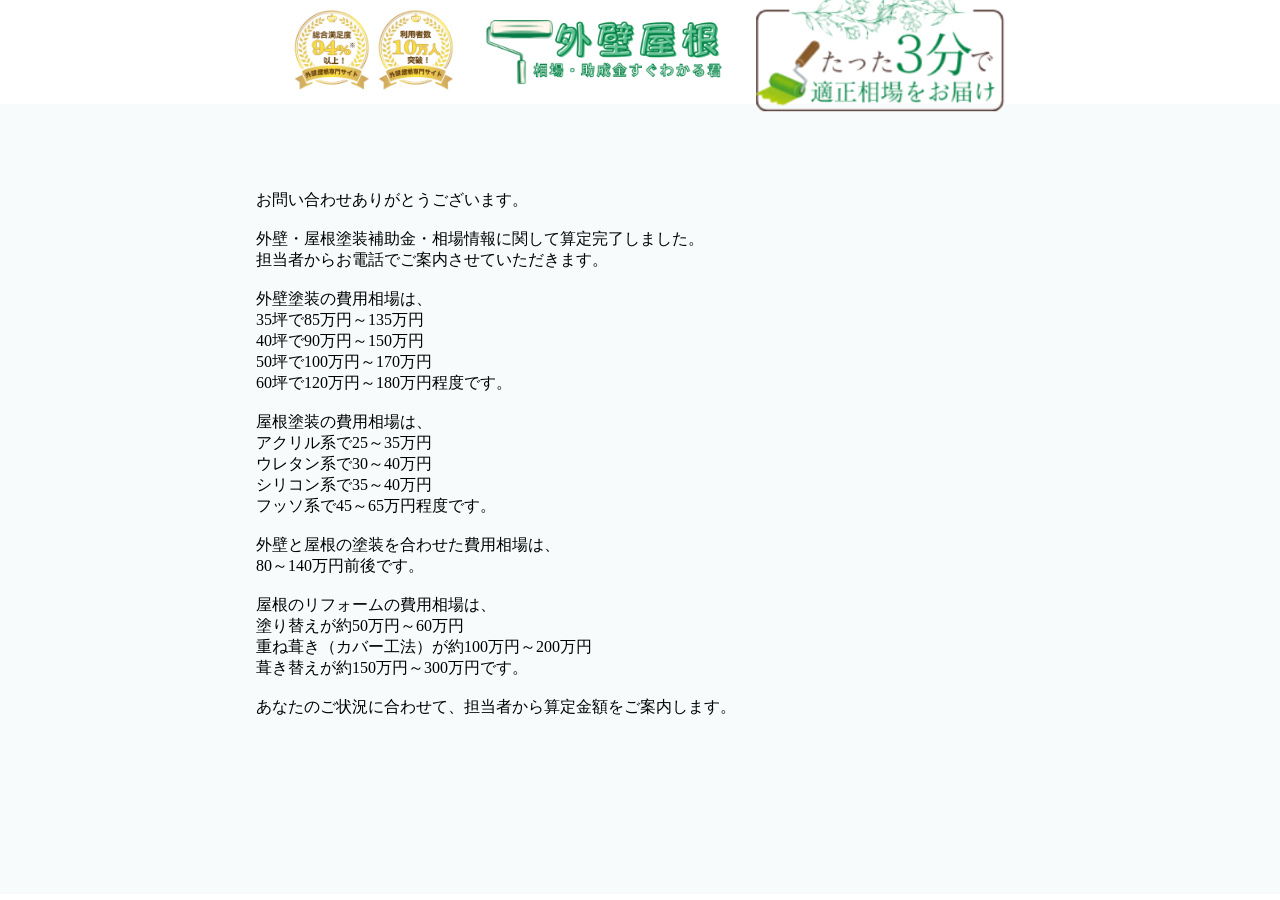
==== thanks.htm @ 553f8301 "chatbotlp site one" ====
﻿<!DOCTYPE html>
<html lang="ja">

<head>

	<!-- Google Tag Manager -->
	<script>(function (w, d, s, l, i) {
			w[l] = w[l] || []; w[l].push({
				'gtm.start':
					new Date().getTime(), event: 'gtm.js'
			}); var f = d.getElementsByTagName(s)[0],
				j = d.createElement(s), dl = l != 'dataLayer' ? '&l=' + l : ''; j.async = true; j.src =
					'https://www.googletagmanager.com/gtm.js?id=' + i + dl; f.parentNode.insertBefore(j, f);
		})(window, document, 'script', 'dataLayer', 'GTM-P82L4L2X');</script>
	<!-- End Google Tag Manager -->

	<meta http-equiv="Content-Type" content="text/html; charset=UTF-8">
	<meta http-equiv="X-UA-Compatible" content="IE=edge">
	<meta name="viewport" content="width=device-width, initial-scale=1">
	<meta name="theme-color" content="#109932">
	<title>外壁・屋根塗装:補助金・相場診断サイト</title>
	<link rel="icon" href="assets/favicon.png" type="image/jpg" sizes="16x16">
	<link href="assets/css/responsive.css?1642040293" rel="stylesheet">
	<link href="assets/css/step.css?" rel="stylesheet">
	<link href="assets/css/remodal.css?" rel="stylesheet">
	<link href="assets/css/remodal-default-theme.css?" rel="stylesheet">
	<link href="assets/css/chat.css?" rel="stylesheet">
	<link href="assets/css/style.css" rel="stylesheet">
	<link href="assets/css/toastr.min.css" rel="stylesheet" media="screen and (min-width: 768px)">

	<link rel='dns-prefetch' href='//s.w.org'>
	<link rel="canonical" href="index.htm">
	<meta name="robots" content="noindex">
</head>

<body class="index02">
	<!-- Google Tag Manager (noscript) -->
	<noscript><iframe src="https://www.googletagmanager.com/ns.html?id=GTM-P82L4L2X" height="0" width="0"
			style="display:none;visibility:hidden"></iframe></noscript>
	<!-- End Google Tag Manager (noscript) -->

	<div id="chat">
		<header>
			<div class="medal">
				<img src="assets/images/tosho-medal-img.png" alt="" class="img-responsive">
				<img src="assets/images/estimate-medal-img.png" alt="" class="img-responsive">
			</div>
			<div class="img-home">
				<a target="_top"> <img src="assets/images/header_logo_pc.jpg" alt="外壁塗装コンシェルジュ" class="img-responsive">
				</a>
			</div>
			<div class="img-info">
				<a target="_top"> <img src="assets/images/info.png" alt="外壁塗装コンシェルジュ" class="img-responsive">
				</a>
			</div>
		</header>

		<article>
			<div class="container">
				<p>お問い合わせありがとうございます。<br>
					<br>
					外壁・屋根塗装補助金・相場情報に関して算定完了しました。<br>
					担当者からお電話でご案内させていただきます。<br>
					<br>
					外壁塗装の費用相場は、<br>
					35坪で85万円～135万円<br>
					40坪で90万円～150万円<br>
					50坪で100万円～170万円<br>
					60坪で120万円～180万円程度です。<br>
					<br>
					屋根塗装の費用相場は、<br>
					アクリル系で25～35万円<br>
					ウレタン系で30～40万円<br>
					シリコン系で35～40万円<br>
					フッソ系で45～65万円程度です。<br>
					<br>
					外壁と屋根の塗装を合わせた費用相場は、<br>
					80～140万円前後です。<br>
					<br>
					屋根のリフォームの費用相場は、<br>
					塗り替えが約50万円～60万円<br>
					重ね葺き（カバー工法）が約100万円～200万円<br>
					葺き替えが約150万円～300万円です。<br>
					<br>
					あなたのご状況に合わせて、担当者から算定金額をご案内します。
				</p>
			</div>
		</article>


	</div>

	<script type='text/javascript' src='assets/js/jquery-3.3.1.min.js'></script>
	<script type='text/javascript' src='assets/js/global-script.js?ver=5.3.18'></script>

	<!-- Event click to scroll to form -->
	<script>
		jQuery(function () {
			$(function () {
				$(window).scroll(function () {
					if ($(this).scrollTop() > 100) {
						$('.scroll_nav_home').fadeIn();
					} else {
						$('.scroll_nav_home').fadeOut();
					}
				});
			});
		})
		const ajaxUrl = "https://gaiheki-concierge.com/wp-admin/admin-ajax.php";
	</script>
	<script type='text/javascript' src="/assets/js/jquery-3.3.1.min.js"></script>
	<script type='text/javascript' src='/assets/js/chat.js'></script>
	<script type='text/javascript' src='/assets/js/click.js'></script>
	<script type='text/javascript' src='/assets/js/arrow.js'></script>
	<script type='text/javascript' src='/assets/js/modal.js'></script>
	<script type='text/javascript' src='/assets/js/remodal.min.js'></script>
	<script type='text/javascript' src='/assets/js/form_check_function.js'></script>
	<script type="text/javascript" src="/assets/js/ls.unveilhooks.min.js"></script>
</body>

</html>
---- assets/css/responsive.css ----
@charset "utf-8";
/* CSS Document */
.visible-sp{display:none}
@media screen and (max-width:640px){dd,dt,li,p,td{font-size:17px}p{line-height:1.7}table .f_cell span{display:inline-block}.responsive_table{margin-bottom:30px;width:90%;overflow-x:auto;padding:5%;border:dashed 1px #b3afac}.responsive_table table{width:500px;margin-bottom:0}.responsive_table td,.responsive_table th{display:table-cell;padding:1.5%}.responsive_related{margin-bottom:5px;width:90%;overflow-x:auto;overflow-y:hidden;padding:5%}.responsive_related ul{width:825pt}.responsive_related li{display:inline-block;width:12%;line-height:1}.responsive_related li a{color:#3e3e3e;font-size:14px;text-decoration:none}.top_content_h{color:#fff;padding:3% 3% 2%;line-height:1.3;background:#55ad31;margin:0 0 5%}.breadcrumb{padding-bottom:10px;line-height:2em}.text_block{margin-bottom:1em;padding:0}.area .top02 .text_block .red{font-size:100%}.area .top02 .inner p{text-align:left}.anchor_send_box{padding:1.5em}}
@media screen and (max-width:480px){body,html{min-width:100%}.visible-sp{display:inherit}.hide-sp,.show-pc_sp img:first-child{display:none!important}.mh_3p-sp{margin-left:-3%;margin-right:-3%}#wrapper{min-width:auto}#main{width:100%;padding-top:0}#main.entry{display:block;width:90%;padding:0 5%;margin:0 auto}#content{float:none;padding:10px 3% 0;box-sizing:border-box;-ms-box-sizing:border-box;-moz-box-sizing:border-box;-webkit-box-sizing:border-box}.item_reccomend{width:94%;padding:10px 3% 0}#content,.item_recommend .news_list li{width:100%}.item_recommend .news_list li:nth-child(2){margin:0}.con{padding:0 10px}#content .image_l,#content .image_r,.expert_box .image_l{width:20%}#content.cases .articleBox .image_l{width:100%;padding:0 0 1em 0;}#content .image_l_small,#content .image_r_small{float:none;display:block;padding:0 0 1em;margin:0 auto}#content .image_l img,#content .image_r img{clear:both;display:block;height:auto;padding:0 10% 5%;margin:0 auto}#content .image_c{padding-bottom:0}#content .image_c img{clear:both;display:block;height:auto;padding:0 10% 5%;max-width:80%;width:auto;margin:0 auto}.pc_mb10{margin-bottom:0}.section{padding:0 0 10px}.img-responsive{margin:0 auto;width:auto;height:auto;max-width:100%}.img-responsive.w50{display:block;margin:0 auto;width:50%}.img_center{display:block!important;margin:0 auto!important;text-align:center!important}#content .archive-contractor-top img{margin:0 auto;display:block}img.imgFull{width:100%;height:auto}.boxImg{padding-bottom:20px}.title01{text-align:center;border-bottom:4px solid #63b94a}.title02{width:100%;border:0;text-align:center;padding:0 0 .3em;display:block;margin-bottom:0;line-height:1.7em}.column .title02,.voice .title02{width:100%}.top01 .inner .box_title,.top02 .inner .box_title,.top03 .inner .box_title,.top04 .inner .box_title{text-align:center;font-size:30px}.painter_list{padding:5% 2%}.painter_title{line-height:1.2}.area .box01{width:86%;display:block}.btnDetail1{max-width:99.9%}.btnDetail1 a{border:1px solid #016201}.btnDetail1 a,.btnDetail2 a{display:block;text-align:center;padding:15px;text-decoration:none}.box01 .btnDetail1 a,.box01 .btnDetail2 a{padding:13px}.box01 .ttlClick{background:url(../images/icon_click_01.png)no-repeat 100% 45%;background-size:42px;letter-spacing:-.5em;cursor:pointer}.box01 .ttlClick.spClicked{background:url(../images/icon_click_02.png)no-repeat 100% 45%;background-size:42px}#content .box01 .image_l img,#content .box01 .image_r img{max-width:100%;padding-left:0;padding-right:0}#content.cases.post_content{width:100%}.box01 .inner{display:none;padding-top:10px}.box01 .ttl{font-size:250%;max-width:50%}.box01 .imgL{padding-right:10px;width:29%}.box01 .imgL img{width:100%;height:auto}.box01 .ttlClick p{float:none;letter-spacing:normal;display:inline-block;vertical-align:middle}.cases .box01,.cases .cases_list .box01{width:89%}.cases .box01,.cases .box01:nth-child(4n){margin-right:0}.box05 .inner .con{width:92%;padding:0 4%}.main_center{float:none;width:96%;padding:0 2%}.calc .box05{padding:1.5em}.calc .box05 .inner{display:block}.calc table.calc_table{width:100%;display:block}.calc table.calc_table td{display:block;padding:0;width:100%!important}.calc .box05 .inner .con p.title02:first-child{font-size:300%;line-height:1.2em}.calc .box05 .inner .con .css3-btnO,.calc .box05 .inner .con .title02 span.line{width:100%}.calc .box05 .inner .con .css3-btnR{line-height:1.2em;padding:.1em .5em .1em 1.5em;width:80%;height:110px}.calc .header01 .inner,.mitumori .header01 .inner{width:100%}.calc .list_btn01{padding-bottom:25px}.calc .list_btn li.calc_footer_btn,.calc .list_btn li.calc_footer_btn a{width:100%}.calc .box05 .inner .con .list_btn li a.css3-btnR{padding:.5em}.calc .box05 .inner .con .list_btn li span{width:100%;font-size:100%}.calc .box05 .inner .con .list_btn li span.must{width:17%;font-size:60%}.calc .box05 .inner .con .list_btn li a.css3-btnO span{font-size:160%}.calc .formContent label{width:40%;font-size:60%}.calc #form{width:90%}.calc .box05 .inner .title{padding:5%;font-size:190%;width:90%}.calc .list_btn_calc li:nth-child(1){display:block;float:inherit;padding:2%;width:100%;margin:0 auto}.calc .list_btn_calc li:nth-child(2){float:none;width:100%;display:block;margin:0 auto}.list_btn.index_btn li span.price_icon,.price_icon{width:100%;padding:.3em .1em .1em;margin-bottom:15px;text-align:center!important;background:#fff;color:#d00f00;border-radius:5px}.list_btn.index_btn li span.price_icon:after,.price_icon:after{position:absolute;content:"";width:0;height:0;border-style:solid;border-width:9pt 10px 0;border-color:#fff transparent transparent;top:36%;left:47.5%}#index .list_btn.index_btn li span.price_icon:after{top:35%}.list_btn.index_btn li span.price_icon i{display:inline-block}.mitumori #main{padding:20px 0 0;width:98%;margin:0 auto}.mitumori #main .stepList{padding-bottom:10px}.box01 .inner{clear:both}.box01 .btn01{width:100%}.btnDetail1 a:hover{text-decoration:none}.formContent{padding-top:10px}.formContent label{width:40%}.formContent .td{width:60%}.formContent .btn a{padding:5%;line-height:1.8em}.formContent .btn span{font-size:140%}.formContent .btn .iconMoveR{right:20%}.formContent .title{background:#0b3801;padding:25px .5em 15px}.formContent .title .icon{display:block}.formInner p{border:3px solid #006837;background:#006837;border-radius:3px 3px 3px 3px;-moz-border-radius:3px 3px 3px 3px;-webkit-border-radius:3px 3px 3px 3px;-ms-border-radius:3px 3px 3px 3px;-o-border-radius:3px 3px 3px 3px}.formContent p.btn{border:0;border-radius:0;-moz-border-radius:0;-webkit-border-radius:0;-ms-border-radius:0;-o-border-radius:0;background:0}.formContent .td input{width:100%;background:#fff url(../images/icon_03.png)no-repeat 95% 50%;border:0;padding:11px 20px;box-sizing:border-box;-ms-box-sizing:border-box;-moz-box-sizing:border-box;-webkit-box-sizing:border-box;border-radius:0 3px 3px 0;-moz-border-radius:0 3px 3px 0;-webkit-border-radius:0 3px 3px 0;-ms-border-radius:0 3px 3px 0;-o-border-radius:0 3px 3px 0;position:absolute;left:0;right:0;top:0;bottom:0;height:100%}.index_head_flow{margin-bottom:10px}.any_field,.required_field{float:left;padding:3px 5px 2px;margin:0 5px 5px 0;}.hform_hed{padding:1em 1em .5em;line-height:1.5}#index .hform_hed,.area .hform_hed{font-size:18px}.hForm,.hForm_tel,.hform_hed{border-radius:0}.hform_hed img{max-width:10%;top:-9pt;left:48%}#content .hform_hed img{max-width:15%;top:-20px;left:44%}#form02 input[type=email],#form02 input[type=tel],#form02 input[type=text],#form input[type=email],#form input[type=tel],#form input[type=text]{width:85%;height:30px;padding:2.5%}#form02 table{width:100%;display:block;margin:0 auto}#form02 select,#form select{height:50px}#top #form select.select01{width:300px}.area #form td{padding:0 0 5px}#main-img,#main-img2{display:none}#logo h1{padding:10px 0 0;text-align:left}#logo p{width:100%;font-size:10px;padding:5px 0 0;text-align:left}#index #logo{width:100%;padding:10px 0 10px 7%}#index #logo.in-badge{width: 60%;}#index .ad #logo,#index.soudan #logo{width:50%}#index .area #logo{padding:0 0 0 5px}#logo a{display:initial}.single_logo{width:70%}#logo.in-badge .single_logo{width:100%}.area .single_logo{width:100%}.area .single_logo img{max-width:100%;height:auto}.area_pref{display:table-cell;padding:1.5% 0 0;width:27%;vertical-align:middle}.area_pref span{padding:3% 4%;color:#fff;float:right;border-radius:5px;font-size:14px;background:#e10f00;font-weight:700}.area .header01,.h_fix .header01{position:fixed;z-index:4}.h_fix .header02{padding-top:5pc}.fixed .btn_menu_res img,.fixed .btn_menu_res_tel img{max-width:50%}.fixed #logo h1{padding-top:8px}#index .fixed #logo{padding-top:0;padding-bottom:0}#index .header01 .inner,.header01 .inner{height:auto;width:100%}.header01 .inner{margin:0 auto;text-align:center;display:table;table-layout:fixed;border-bottom:solid 1px #c8e8bd;border-top: solid 3px #62ba49;}.area .header01 .inner,.mitumori .header01 .inner,.souba .header01 .inner{background:#fff}.btn_menu_res{display:table-cell;width:15%;vertical-align:middle;padding:0 5px 0 0}.btn_menu_res_mitsumori,.btn_menu_res_tel{display:table-cell;width:20%;vertical-align:middle}.btn_menu_res img,.btn_menu_res_mitsumori img,.btn_menu_res_tel img{height:auto;cursor:pointer;min-width:40px;max-width:95%}#gNav{display:none}#gNav,#index #hNav{padding-top:0!important}#index #main{padding:0}.index02 .header02{margin-bottom:2em}.index02 .header02.sp{margin-bottom:0}.index_h{padding:15px 0 90pt}.area_btn{width:90%!important;padding:5%;font-size:100%!important}.souba .hform_hed{font-size:17px}.souba .hForm .btn span{font-size:20px}#hNav,#index #hNav{padding-top:0}.stepA{border:1px solid #e2d2c0;padding:15px}#hNav .hNav_action{margin-bottom:10px}#hNav .hNavInner{width:94%;padding:3%;background:#FAFBFD;display:none;border-bottom: solid 1px #C8E8BC;}#hNav ul li a{text-decoration:none;}#hNav .sub_hNav li a{display:block;padding:1% 10%;text-align:center;color:#ffffff;font-size:10px;background:#399c19;border-radius:10px;width:100%;}
#hNav li a:hover{background:#f4fbf3;color:#45a02b}#hNav .btn{text-align:center;padding-top:10px}#hNav .btn a{color:#412009;text-decoration:none;display:block;border:1px solid #2da52b;padding:5px 10px;margin:0 auto;width:80%}#hNav .btn a:hover{background:#006100;color:#fff}input.place{font-size:small}#logo{float:none;display:table-cell;padding:.5em;max-width:90%;}.hInfo h1{position:initial}.souba .hInfo h1{padding-top:0}.hInfo .main_head{width:100%;top:10px;height:45px;padding:15px 0 0;font-size:14px;background-size:180%;background:url(../images/main_head_sp.png)no-repeat center top}.hInfo{width:100%;background:url(../images/index_img_07_sp.png)no-repeat 0 0;-webkit-background-size:100% auto;-moz-background-size:100% auto;-o-background-size:100% auto;background-size:100% 100%;height:100%;position:initial;padding-bottom:0;padding:5px 0 22px}.souba .hInfo{padding-bottom:0;height:auto;background:0}.mapIcon{display:inline-block;width:20%;padding-right:3%;vertical-align:middle}.mapIcon img{padding:40% 0 30%}.hInfo .txt{float:none;width:85%;margin:0 auto 10px;padding:5%;height:50px;overflow:scroll}.hInfo .txt p{line-height:1.7em}.hInfo p.txt2{text-align:center}.hInfo p.img{max-width:75%;padding:9% 0 8%;width:auto;vertical-align:middle;display:inline-block}.index02 .hInfo p.img{max-width:90%;width:auto;vertical-align:middle;display:block;text-align:center;margin:0 auto}.index02 .hInfo p.img:nth-child(3){margin-bottom:0}.hInfo p.txt1{font-weight:700;margin-bottom:.8em}.index02 .hInfo .index_h2{padding:1em 0;font-size:180%}.index02 .hInfo .index_h2 span b{font-size:150%}#index .area h2,#index.index02 h2{padding:.5em 0}.hArr{text-align:center;margin-top:-5%;position:relative;z-index:2;width:95%}.hArr img{width:auto;max-width:20%;margin:0 auto;height:auto}.hForm{max-width:100%;border:0;border-bottom:solid 2px #006200}.hForm p.btn{width:100%}.hFormInner{padding:2em 1.8em 2.8em}.hForm label{width:40%;padding-right:25px}.hForm .btn span{font-size:24px;width:100%}.hForm{position:initial;margin:0}#index .area .hForm,#index.area .hForm,#index.index02 .hForm,#index.index02 .hForm.long,.souba .hForm{width:100%;border:0}.souba .hForm{border-top:0}span.must{font-size:10px}.hForm .btn a{line-height:1.8em}.hForm #form{border-radius:0;text-align:center;}.action_bottom_navi img{display:block;margin:0 auto 2em}#content .hForm p.hform_hed{padding:1.5em 1.5em .5em}.area .area_img{padding:0 10px}.area .human{max-width:20%}.area .graph{max-width:75%}#index #wrapper.area{background:#fff url(../images/index_bg_01_sp.jpg)no-repeat center bottom}.area .hInfo{height:auto;background:0;padding:0}.area .area_img img:nth-child(1){display:inline-block;padding:0;margin:0 auto;width:18%}.area .area_img img:nth-child(2){max-width:84%}.area_main_mitumori_btn{padding:30px 0 0}.area .item03,.area .top04 .inner{width:100%}.area .top01 .title1 span{font-size:200%}.area .top01 .title1{line-height:2.5em}.area .top02 .list_inline .list_inline_box{width:88%}.area .top02 .list_inline{margin:0 0 15px;width:100%}.area .top02 .list_inline .list_inline_h{padding-top:45px;min-width:100%;background-size:100%}.area .top02 .list_inline.top02_list01 .list_inline_box,.area .top02 .list_inline.top02_list02 .list_inline_box{border:solid 1px #387f22}.area .top02 .list_inline .list_inline_box{padding:10% 5% 5%}.area .top03 .inner{width:94%;padding:5em 3%}.area .top03 .list_inline{width:88%;margin:0 0 15px}.area .top03 .list_inline li:nth-child(1),.area .top03 .list_inline li:nth-child(2){width:100%}.area .top03 .list_inline li img{display:block;padding:0 0 15px}.area .item03 .inner{width:94%;padding:5em 2%}.area .item03 .list_inline{width:86%}.area .item03 .list_inline li span.label_item_content{width:66%}.area .item03 .list_inline li:nth-child(1),.area .item03 .list_inline li:nth-child(2){display:block;padding:0 0 20px;width:100%}.area .item03 .list_inline li img{display:block}.area .top02 .list_inline .list_inline_box div{margin:0}.area .top02 .list_inline li:nth-child(1){padding:0}.area .item04 .inner{width:90%;padding:10% 5%}.area .top02 .list_inline .list_inline_h{height:50px}.top02_list01 span,.top02_list02 span{font-size:180%}#index .area #logo a{display:initial}.area .hInfo h2 span{background:#fff;border:solid 1px #e10f00;padding:20px 5px 15px;border-radius:30px;color:#e10f00;font-size:20px}.risk .hInfo{height:auto;background:0}.risk .header02{padding:0;background:#c6eafa url(../images/contents_bg_sp02.jpg)no-repeat center bottom;background-size:110% auto;height:155px;margin-bottom:1.5em}.risk .header02 div p{font-size:13px;color:#fff;text-align:center;padding-bottom:0;height:3em;padding-left:12%;padding-right:12%}.risk .hInfo .txt{width:100%;padding-right:0;text-align:center;padding:15px 5% 5px 0;font-size:110%;color:#fff;border:0}.risk .top01{margin:6% 5% 4%;width:90%}.risk .top01 .css3-btnO{line-height:1.2em}.risk_list td label,.risk_list th.f_cell{display:block;width:96%;padding:3% 0;text-align:center}.risk_list p{text-align:left}.risk_list th{padding:10% 0}.risk_list th span{margin:0 auto 2%}.risk_list table.th_left th{text-align:center}.risk_list label:nth-child(1n){font-weight:700;font-size:120%}.risk_list img.center{width:60%}.risk .list_btn.index_btn li{width:343px}.risk .bgcolor_br .list_btn.index_btn li,.risk .list_btn.index_btn .risk_other{width:100%}.risk .top01 .title1{padding-top:0}.box_list_three li{display:block;padding:5% 2%;margin:0 0 10px;width:97%}.btnL03{width:100%;font-size:210%}.btnL04{font-size:140%}.box .inner{width:94%;padding:3em 3%}#footerInner{background-color:#fbfbfb !important;background-image:none !important;padding-top:0 !important;}#index .bg-green #footerInner {background-color: #53ad34!important; padding-bottom: 48px; margin-top: -20px;}#index #footerInner,.area #footerInner{padding-bottom:9em}.footer_soudan .flex-item{display: block;}.footer_soudan #footerInner{background:#53ac34 !important;margin-bottom:-6px;padding-top:16px!important;}#footerInner ul li a{font-size: 3.6vw;}footer .hTel,footer .hTel p:first-child,footer p{width:90%;text-align:center;display:block;margin:0 auto}.hTel p:last-child{text-align:center}footer .hTel p:last-child span{font-size:23px}footer .hTel{float:none;display:inline-block;width:100%;padding:0;padding-right:0;text-align:left;vertical-align:middle}footer .hTel p:nth-child(2) span{font-size:28px}footer .hTel p:first-child{padding:0 0 10px 2px}footer .btnMail{display:inline-block;vertical-align:middle}footer .btnMail a{float:none;display:block}footer .fRight{float:right;width:100%;padding:0}.fLink{padding:3%;background-color:#545454;margin:0;width:94%;}.hNavInner .menu_box{margin:0;border-top:0}.hNavInner .menu li{width:100%;border-bottom:1px solid #9dde87;padding:2px 0}.hNavInner .menu li+li:before{content:none;float:none;padding:0}.hNavInner .menu li a{float:none;padding:.5em 0 .5em 1em;text-align:left}.hNavInner .menu li a:hover{text-decoration:none}.hNavInner .toggle_pc{display:none}.hNavInner .toggle_sp{display:block;position:relative;width:100%;background:#fff;border-bottom:solid 2px #4da331}.hNavInner .menu_box:nth-child(2) .toggle_sp{border-radius:5px 5px 0 0}.hNavInner .menu_box:nth-child(5) .toggle_sp{border-radius:0 0 5px 5px}.hNavInner .toggle_sp a{display:block;position:relative;padding:.7em 0 .7em 1em;color:#000;text-align:left;text-decoration:none;font-size:small}.hNavInner .toggle_sp a:hover{color:#000}.hNavInner .toggle_sp a:after,.hNavInner .toggle_sp a:before,.hNavInner .toggle_sp:before{display:none}.hNavInner .toggle_sp a:before{margin-top:-6px}.hNavInner .toggle_sp a:after{margin-top:2px}.toggle_sp_icon1{border-left:solid 3px #1bb1a8;padding-right:5px}.toggle_sp_icon2{border-left:solid 3px #3abb17;padding-right:5px}.toggle_sp_icon3{border-left:solid 3px #d2af13;padding-right:5px}.toggle_sp_icon4{border-left:solid 3px #d21717;padding-right:5px}.hNavInner #searchform input[type=text]{height:40px}#hNav .sub_hNav{white-space:nowrap;overflow:auto;background:#62B946;}#hNav .sub_hNav li{display:inline-block;padding:2% 1%;margin-right:3.5%;}.sub_hNav_label{font-size:12px;font-weight: 700;color: #000;}#hNav .sub_hNav li:last-child{border-right:0}#hNav .sub_hNav li a img{margin-right:5px}#searchform input[type=submit]{height:30px;font-size:small}.search #searchform{padding:1em}.menu_box{margin:0;border-top:solid 5px #42a71f}.service_map .menu_box{border-top:0}.fLink .menu_box{float:none;width:100%;margin:0}.menu li{width: 48%;padding: 1%;margin: 0;display: inline-block;}.menu li+li:before{content:none;float:none;padding:0}.menu li a{float:none;color: #f5f5f5;text-decoration: none;padding: 0 0 .2em;text-align: left;font-size: small;}.menu li a:hover{text-decoration:none}.toggle_pc{display:none}.toggle_sp{width:100%;background:#6bc74b}.toggle_sp,.toggle_sp a{display:block;position:relative}.toggle_sp a{padding:.6em 0 .6em 3em;color:#fff;text-align:left;text-decoration:none;font-size:160%}.toggle_sp a:hover{color:#fff}.toggle_sp:before{height:20px;margin-top:-10px;background:#fff}.toggle_sp a:after,.toggle_sp a:before,.toggle_sp:before{display:block;content:"";position:absolute;top:50%;left:10px;width:20px}.toggle_sp a:after,.toggle_sp a:before{height:4px;background:#7bac3f}.toggle_sp a:before{margin-top:-6px}.toggle_sp a:after{margin-top:2px}.fContact{padding:4%;width:92%;background:#fff;}footer address{font-size:10px;padding:2em 0;height:60px}footer.footer_soudan address{height: auto;}#index footer address{padding: 8% 0 0 0;}#index footer.bg-green address.white{color:#fff!important;}#index footer address.white{color:#000 !important;}aside{display:none}
.h1Block,.h1Block.plan_h{background:0;background-size:110% auto;height:auto;border-bottom:0}.h1Block .inner{width:100%;background:none #F1FAFF;}.h1Block h1{font-size:25px;padding:6% 3% 5%;height:auto;vertical-align:middle}.h1Block div{display:table-row}.h1Block div p{font-size:13px;color:#fff;text-align:center;display:table-cell;padding-bottom:0;height:3em;padding:0 12%}.h1Block span{font-size:15px;font-weight:700}.h1Block span.span03{display:block;font-size:14px}h2{padding: 4% 5%;margin: 2.5em 0 1.5em -11px;line-height: 2pc;background: #f6f6f6;width: 96%;border: none;}h2,h3{font-size:20px}h3{line-height:1.5em;margin-bottom:.8em}h3.beginner,h3.dendou,h4{background:0;padding-left:0}h4{font-size:18px;line-height:1.2em}h5{font-size:1pc;padding:.6em .5em .5em}.box01{margin-bottom:20px}.list_box li{float:none;width:100%}.list_box li.r{float:none}.list_box li img{max-width:100%;width:auto;height:auto}a.hover:hover img,ul.list_img_res li a:hover img{-ms-filter:"alpha(opacity=80)";filter:alpha(opacity=80);-moz-opacity:.8;-khtml-opacity:.8;opacity:.8}table{margin-bottom:20px;empty-cells:show}table p{font-size:14px;padding:0}table td,table th{padding:3% 3% 2%;display:table-cell;width:auto;padding:1.5% 1.5% 1%;font-size:140%}.table-responsive{overflow:auto;width:100%;margin-bottom:20px}.table-responsive table{width:670px;margin-bottom:0}.td_imgFull img,table img{width:100%;height:auto}table img{padding:1% 0}.table01{border-top:1px solid #e1dcd9}.table01 td,.table01 th{display:block;width:100%;border-top:0;border-left:0;border-right:0;box-sizing:border-box;-ms-box-sizing:border-box;-moz-box-sizing:border-box;-webkit-box-sizing:border-box}.table01 td{text-align:center}#tab01 li,#tab02 li,#tab03 li,#tab04 li{float:none;width:100%}.tab_btn01.list_4column li{margin-right:0;width:49%}#index #main .inner.green_border{width:98%;padding:5% 1%;border:0;border-top:solid 1px #69c549;border-bottom:solid 1px #69c549;background:#fff;border-radius:0}#main .artecle_head li{font-size:10px;padding:0 0 0 18px}.column .title02{width:100%}.top03 .inner,.top04 .inner{padding:15px 0}#index #main{background:#fff}#index #main .inner,.color #main .inner,.souba #main .inner{width:95%;padding:1%}#index #main .header02 .inner {width: 98%;}.color #main{padding:0}.top01{padding-top:15px;background:0}.top01 .inner{width:100%;margin:0 auto;min-height:348px;position:relative;padding-bottom:0}.top01 .inner p,.top02 .inner p,.top04 .inner p{text-align:left;letter-spacing:0}.top02 .inner p.center_img{text-align:center;display:block;margin:0 auto}.top01 .pos_res{position:relative;text-align:center}.top01 .pos_res p.img{padding-bottom:0}.top01 .title{padding:2em 0 3em}.top01 .title1{margin-bottom:2%;width:100%;text-align:center;padding-bottom:0;line-height:2.5em}.top01 .title1,.top02 .title1,.top03 .title1,.top05 .title1{width:100%}.top01 .title1 span.txt,.top02 .title1 span.txt,.top03 .title1 span.txt,.top05 .title1 span.txt{font-size:200%}.top01 .title1 p{width:100%;font-size:110%;text-align:center;display:inline-block;width:auto}.top01 .center{font-size:180%;text-align:center;width:100%;margin:0 auto}.top01 .title1 span.txt{font-size:200%}.top01 .title1 span.line{display:block;width:100%;height:15px;background:#fedfa6;margin-top:-2px}.top01 .pos_res p.pos,.top01 .pos_res p.posp{position:absolute;width:25%}.top01 .pos_res p.posp{left:0;top:5;color:#fff;font-weight:700}.top01 .pos_res p.pos1{left:5%;top:35%}.top01 .pos_res p.pos2{left:37%;top:25%}.top01 .pos_res p.pos3{left:auto;right:5%;top:35%}.top01 .pos_res span{font-size:130%;display:inline-block;margin:0 auto;padding-bottom:4px;margin-bottom:.2em}.top01 .pos_res span.letterN{letter-spacing:-.6em;padding-right:7px;margin-left:-6px}.top02 .inner{width:94%;padding:0}.list_3column li,.list_3column li:nth-child(2){display:block;margin:0 auto}.list_3column.sub_menu li{display:inline-block;margin:0 auto;width:30%;padding:1%}.list_3column.case_list li,.list_3column.case_list li:nth-child(2){display:block;width:90%;margin:0 auto 10px;height:auto}.promise_list li{width:86%;margin:0 auto 5%!important}.top03 .center{text-align:left}.top03 .list_3column.case_list li{padding:20px 0;width:100%;height:auto}#index #main .inner.green_box{width:100%;padding:0}#index #main .mind_bg{width:90%;padding:5%}.mind_text{width:100%}.souba .mind_inner{width:98%;border:0;padding:10px 1% 5px;border-radius:5px}.list_3column.case_list{margin-bottom:0}.list_2column li:nth-child(odd){margin:0}.list_2column .top01_list_contents li{width:90%}.list_2column.top01_list{margin-bottom:0}.area .list_2column li{width:96%;height:auto;padding:2%;margin:0 0 10px}.area .list_2column li:nth-child(odd){margin:0 0 10px}.case_content p.price_title{font-size:40px}.case_content p.price_title span.price_small{font-size:25px}.case_content .image_r{float:initial;padding:0}.main_center .title+ul.list_2column.basic_btn li{display:inline-block;margin:0 auto 10px;padding:0;width:49%}.main_center article:nth-child(even){margin-right:18px}.check_list h3{padding-top:.5em}.check_list{border:solid 1px #d5e8ce}.top_form{padding:0 3%}.calc .top_form{padding:0}.calc .box05 .inner h1.title{width:100%}.calc .box05 .inner .con .title02,.mitumori .con .title02,.mitumori.thank .con .title02{line-height:1.2}.top05 p{padding:0 0 1.2em}.human_box{width:100%;background-size:85%;height:340px;margin-bottom:10px}.top05 p.human_txt{padding:10px 2% 0;width:96%;height:78px}.list_btn{width:100%;padding:0 0 3em}.list_btn.index_btn{padding:0}.list_btn li{float:none;width:100%;padding-bottom:2em}.list_btn li span{width:62%}.list_btn li:last-child{float:right}.list_btn li a{padding:.6em .6em .5em}#index .list_btn,#index .list_btn li,#index .list_btn li a{padding:0}#index .list_btn li{display:block;margin:0 auto;width:100%;margin:0 0 10px}.list_btn li a span{width:90%}.list_btn li .iconMove{position:absolute;left:75%;top:50%;margin-top:-10px}.list_btn.index_btn li,.list_btn.index_btn li span,.top03 .inner{width:100%}.top03 .list_3column li a span{margin:0 auto}.tab01{margin:0}.list_2column li,.tab01{width:100%}.list_2column li:nth-child(4){margin-bottom:20px}.list_2column li p{padding:15px 5px 5px}.foxBox{background:url(../images/index_bg_06.jpg)repeat 0 0;border-radius:0;-moz-border-radius:0;-webkit-border-radius:0;-ms-border-radius:0;-o-border-radius:0;padding-bottom:25px}.check_list{margin-bottom:20px;width:90%;padding:5%}.check_list_bottom{width:auto}.check_list .check_list_bottom li,.check_list .check_list_top li{width:46%;margint:0 2% 2% 0}.check_list .check_list_bottom li:nth-child(2n),.check_list .check_list_top li:nth-child(2n){margin-right:0}.painter_list li{width:11.6%}.top03 .painter_list li{width:18.7%}.inner .check_list_parts{padding:15px 10px 10px}.foxSp{background:#fff;width:100%;margin:0 auto 2em}.foxspBox{position:relative;z-index:1;padding:1.7em}.foxspBox .ttl p{color:#006837;font-size:160%;font-weight:700;text-align:center;padding-bottom:25px;display:inline-block}.foxspBox .ttl p span{font-size:130%;display:block}.foxspBox .ttl{margin:0 auto;text-align:center;line-height:0}.foxspBox .ttl p{padding-bottom:0}.foxspBox .ttl2{font-size:190%;letter-spacing:-1px}.foxspBox .ttl span.line{display:block;width:100%;height:5px;background:#fdee21;margin-top:-15px}.item03{width:94%;margin:0 auto}.header02 .hInfo .index_h1_inner{float:inherit;padding:0}.hInfo .hInfo_text,.header02 .hInfo h1{float:initial;line-height:1.5;text-align:center;font-size:17px}.header02 .hInfo h1.area_h1{margin-bottom:10px}#top .header02{background:url(../images/top_bg_sp.jpg)no-repeat center 89%;margin-bottom:20px}.header02{background:0;background-image:none;border-bottom:solid 1px #efefef}.header02.tosou-hazimete{background-image:none}.hInfo .hInfo_text{width:auto}.ad .hInfo .hInfo_text{position:static}.souba .header02 .hInfo h1{font-size:25px}.header02 .txt p{width:96%}.area .header02{padding-top:110px}.color .header02{background:#eaf7fd}.index02 .header02 .hInfo .txt{border:0}.index02 .ad .header02{background:0;background-color:#4da032}.index02 .hInfo .txt{width:100%;padding-right:0;padding:.3em 0 0}#index.index02 .hInfo{padding:10px 0 0;width:100%}.pageList{padding:10px 0 30px}.pageList li{padding-right:3%;width:9.8%}.pageList .last a,.pageList li a{padding:8px 0;width:100%}.case02 li{text-align:center}.case02 li,.tbl02 td{display:inline-block}.tbl02 .w52{width:92%;border-bottom:0}.box01 .ttlClick{zoom:1}.box01 .ttlClick:after{clear:both;content:".";display:block;height:0;line-height:0;visibility:hidden}#estimate_form02 .title span{display:block}.scroll_nav_inner{width:100%}.scroll_nav_inner li img.footer_estimate_btn{margin:0 auto}.scroll_nav_home{bottom:0}.scroll_nav_home img{max-width:95%}.anchor_list{width:96%;padding:2%}.anchor_list li{display:block;margin-bottom:5px;border-right:0;border-bottom:solid 1px #b9b9b9}.anchor_list li:last-child{border-bottom:0}.anchor_list li a{display:block;width:100%;padding:0;margin:0}#content.plan2 .list_2column li{width:91%;margin-bottom:20px}.tel_tap a{padding:5px 0 0;text-align:center;text-decoration:none;font-weight:700;border-radius:10px;width:80%;display:block;margin:0 auto 10px;color:#fff;box-shadow:0 5px 0 #055810;border:solid 1px #5ecc6d;background:linear-gradient(#31c946,#288a36)}.tel_tap a:hover{position:relative;top:2px;box-shadow:0 1px 0 #055810}.tel_tap img{display:block;margin:0 auto}.mitsumori_tap a{padding:5px 0 0;text-align:center;text-decoration:none;font-weight:700;border-radius:10px;width:80%;display:block;margin:0 auto 10px;color:#fff;box-shadow:0 5px 0 #612d0f;border:solid 1px #fc9b00;background:linear-gradient(#ffa41d,#f16900)}.mitsumori_tap a:hover{position:relative;top:2px;box-shadow:0 1px 0 #055810}.scroll_nav_inner .mitsumori_tap,.scroll_nav_inner .tel_tap{padding-bottom:0}.scroll_nav_inner .mitsumori_tap a,.scroll_nav_inner .tel_tap a{width:90%;font-size:150%;color:#fff;line-height:1;padding:.2em .4em}.archive-contractor_head_r{float: inherit;width: 100%;}.contractor table th{font-size:10px}.data_graph{width:96%}.data_graph .ul01 li{width:14.1%}.data_graph>ul>li:after{left:43px;width:63%}.data_graph .ul02 .li01,.data_graph .ul02 .li02{font-size:9pt}.service_map_form .service_map_l{float:none;width:100%;margin:0 auto}.service_map_form .service_map_r{float:none;width:94%;margin:0 auto;padding:2%}.service_map{border-radius:0;padding:0}.service_map li{width:100%}
.service_map .menu_box li p{padding:3%}.service_map .menu_box li p:first-child{padding-bottom:0}.item_reccomend_box p{float:none;width:100%;padding-bottom:1em}.item_reccomend_box p span{padding-left:0}.item_reccomend_box ul{float:none;width:100%;padding-bottom:1.5em;margin-bottom:1.5em;border-bottom:solid 1px #f1f1f1}.item_reccomend_box:last-child ul{border-bottom:0}}
@media screen and (min-width:481px){.hide-pc,.show-pc_sp img:last-child{display:none!important}}
@media screen and (max-width:590px){#footer address{font-size:14px}}
@media screen and (max-width:540px){#footer address{font-size:9pt}}
@media screen and (max-width:400px){.formContent .btn a{line-height:1.8em;padding:6% 6% 4%}.formContent .btn .iconMoveR{right:15%}#footer address{font-size:10px}}
@media screen and (max-width:350px){#footer address{font-size:9px;padding-bottom:15px}.css3-btnO.soudan-btn{font-size:1.8em;}.css3-btnO.soudan-btn span{padding:16px 4px}}
@media screen and (max-width:480px){.stepList li{padding:8px 0 0}.stepList .arrow{padding-top:18px}h4.title .txtNote,h4.title .txtNote01{padding:3px 11px}.sizeL{width:85%}.btnL01{width:94%;margin-bottom:10px;}.btnL01 a{padding:3% 0 1%;width:100%}.contactB_current{font-size:200%;font-weight:700;padding:0 0 15px;color:#210e00}.contactB .text span{display:block;font-size:100%;font-weight:400;text-align:center}.contactB .image{padding:10px 0 0;margin-top:0}.contactB .image,.contactB .text,.contactB .title{font-size:140%;text-align:center}.tbl01 th{width:96.5%}.tbl01 td,.tbl01 th{display:block;border:0}.name01{width:100%}.sizeM{width:63%}.case01Sp li{border:1px dashed #85bd11;box-sizing:border-box;margin:0 auto 5px;max-width:60pc;padding:0 1.5em;width:100%;border-radius:4px;-moz-border-radius:4px;-webkit-border-radius:4px;-ms-border-radius:4px;-o-border-radius:4px;display:inline-block}.case01Sp li span{font-size:200%}.case01Sp li .step{background:#87731d;color:#fff;font-weight:700}.topTtl{font-size:140%}.topTtl span{font-size:200%}.item01 .title{background:url(../images/icon_06.gif)no-repeat right 50%;font-size:160%;padding:1em 2em 1em 0;cursor:pointer;padding-right:40%}.item01 .clicked{background:url(../images/icon_05.gif)no-repeat right 50%}.item01 .title span{display:block;padding:0;color:#2f1504;background:0}.show{display:none}.case01Sp li{border:1px dashed #85bd11;box-sizing:border-box;margin:0 auto 8px;max-width:60pc;padding:1.4em .3em 1.4em 1.3em;width:100%;border-radius:4px;-moz-border-radius:4px;-webkit-border-radius:4px;-ms-border-radius:4px;-o-border-radius:4px;display:inline-block}.case01Sp li p{float:left;font-size:165%;font-weight:700;padding:0;width:65%}.case01Sp li p span{background:#fefe00;border-radius:5px;-moz-border-radius:5px;-webkit-border-radius:5px;-ms-border-radius:5px;-o-border-radius:5px;height:5px;display:block;margin:-1pc 0 0 -3px}.case01Sp li .text01 span{width:72%}.case01Sp li .text02 span{width:60%}.case01Sp li .text03 span{width:50%}.case01Sp li .text04 span{width:25%}.case01Sp li .text05 span{width:98%}.case01Sp li .step{background:url(../images/index_img_09_sp.png)no-repeat right 0;color:#fff;font-size:100%;width:27%;display:inline-block;padding:6px 0 5px 10px;font-weight:700;border-radius:4px;-moz-border-radius:4px;-webkit-border-radius:4px;-ms-border-radius:4px;-o-border-radius:4px;margin-right:9pt}.case01Sp .li01Sp{position:relative}.case01Sp .li01Sp .icon01{position:absolute;left:1pc;top:-22px}.detailSp{clear:both;margin-top:10px}.detailSp a{background:#86be12;box-sizing:border-box;color:#fff;padding:34px 10px 30px;text-align:center;width:100%;font-size:150%;display:block}.detailSp a img{padding-left:11px}.item02 .inner{padding:4em 4% 40px}.bred_box,.top05 p.bred_box{width:90%;padding:5%}#content .bred_box.face,#index .bred_box.face,#main .bred_box.face{padding-top:37%;padding-left:5%;width:90%}#content.contractor .bred_box.face{padding-left:5%;width:90%}.con_01_hand,.con_02_hand,.con_03_hand,.con_04_hand,.con_05_hand,.con_06_hand,.con_07_hand,.con_08_hand,.con_09_hand,.con_10_hand,.con_11_hand,.con_12_hand,.con_blog_hand,.expert_tago,.people_01,.people_02,.people_03,.people_04,.expert_onishi,.expert_nakamura{background-position-x:50%;background-position-y:2.5%;}.con_02_hand_name,.con_03_hand_name,.con_04_hand_name,.con_05_hand_name,.con_06_hand_name,.con_07_hand_name,.con_08_hand_name,.con_09_hand_name{background-position-x:50%;background-position-y:0}.expert_oguri{background-position-x:50%;background-position-y:1%}#main .top04 .bred_box.face{padding-top:40%}.bred_box_title{text-align:center;margin-bottom:5px}#breadcrumb{white-space: nowrap;overflow: auto;width: 97%;padding: 2% 1%;margin: 0;}#breadcrumb li,#breadcrumb li a{font-size:12px;color:#9e9e9e;}.box05{padding:0}.mitumori .tbl01.tbl01_02,.mitumori .tbl01.tbl01_02 td,.mitumori .tbl01.tbl01_02 th{border:0;background:0;padding:0}.mitumori .tbl01.tbl01_02 th{padding-top:10px}.calc,.mitumori{background:0}.box05 .inner .con{width:96%;padding:0 2%}.box05 .inner .title{line-height:1.4em;margin:0 0 .5em;padding:5% 5% 3%;width:90%;font-size:200%}.form_label{float:none!important}.tosou-hazimete_h1{font-size:25px}#main.article .top01{background:0}#main.article .top01 .inner{min-height:0}#main.article .top01 .inner .breadcrumb{padding-bottom:0;margin-bottom:5px}#main.article #content{width:100%}.bCatList ul li,.related_box .bCatList ul li{float:none;display:inline-block}.related_box .bCatList ul li{width:46%;padding:1%;margin:1%}#main.article #content .articleList{margin-left:0;margin-bottom:30px}#main.article #content .articleBox{float:none;width:100%;margin-top:20px;margin-left:0}#main.article #content .articleBox:first-child{width:100%}#main.article #content .articleBox a img,.expert_box .articleBox article a.image_l img{padding:0 0 15px;max-width:100%;width:auto;margin:0 auto}.artecle_head a{padding-bottom:.3em}#main .post_content .artecle_head{padding-bottom:1}#main.article #content #recommend .recList,#main.article #content #recommend .recList .recBox{margin-left:0}#main.article #content #recommend .recList .recBox:first-child{width:100%}.head_pager{background:#fbfbfb}.head_pager li{display:inline-block}.head_pager li a{display:block;padding:.1em 0;font-size:8px;text-align:center;color:#8e8e8e;text-decoration:none}.head_pager li:nth-child(1n){width:35%}.head_pager li:nth-child(2n){width:28%;border-left:solid 1px #fff;border-right:solid 1px #fff}.head_pager li:nth-child(3n){width:35%}.head_pager.no_next li,.head_pager.no_parent li,.head_pager.no_previous li{width:49%;border:0}.head_pager.no_next li:nth-child(1n),.head_pager.no_parent li:nth-child(1n),.head_pager.no_previous li:nth-child(1n){width:49%;border-left:solid 1px #fff}#main.article #pager ul li{margin:0 0 10px;width:100%}#main.article #pager ul li a{padding:1em}#main.article #pager{margin:10px 0 1em}#main.article #related{margin-bottom:30px}#main.article #related .relTtl{margin-bottom:10px}.related_box{padding:10px 0;background:#f3f3f3}.related_box .popular,.related_box .related{width:94%;background:#fff;display:block;margin:0 auto 10px;padding:0 3%}.wpp-list li a{display:block;padding:.5em 1.8em .4em 0;text-decoration:none;line-height:1.5;color:#3e3e3e;font-size:14px;background:url(../images/a_icon.jpg)no-repeat 98% 50%;background-size:3%}.related_box .popular .wpp-list li{background:0 0!important}.popular .wpp-list li{line-height:0;padding-bottom:1em;margin-bottom:0}#main.article #related .relBox{float:none;width:100%}#main.article #related .relBox+.relBox{margin-top:10px;margin-left:0}#main.article #check{display:block;margin-bottom:30px}#main.article #check img{width:100%}#main.article #recommend{margin-bottom:30px}#content .new_article a{text-decoration:none;color:#3e3e3e;font-size:14px}#content .new_article a span{display:inline-table;width:65%;vertical-align:middle}.table_contents{padding:1em}.table_contents li{font-size:small}.table_contents li:nth-child(1){text-align:center}.box04 .inner .con{width:94%;padding:4% 3%}table.mailform tr td{padding:2%!important;width:97%!important}table.mailform,table.mailform tr td,table.mailform tr th{border:0 0!important}form#fmail{padding:0 2%!important}#fmail textarea.fmail,#main.mail_contact{width:95%!important}.button{width:56%!important;margin-top:auto!important;text-align:center!important;margin:0 auto!important}.clum_box,.expert_box{padding:0 4%}.expert_info_left,.expert_info_right{float:none;width:100%}.expert_info_left img{width:100%}}#menu{list-style-type:none;width:auto;margin:0 auto;padding:0}#menu.footer_soudan li{width:100%;background:0;border:0}#menu.footer_soudan li a{padding:0}#menu.footer_soudan li a img{width:100%}@media screen and (max-width:640px){#menu.noon li:nth-child(1){width:100%;padding:0}#menu.noon li:nth-child(2){width:20.5%}#menu.noon li:nth-child(1) a{padding:7px 0}#menu.noon li:nth-child(2) a{padding:22px 0}#menu.noon li:nth-child(2){border:0;background:#39901b}#menu li a{font-size:10px;padding:10% 0}}
@media screen and (max-width:640px){#menu li a img{width:70%;margin-bottom:0}.tosou-hazimete .inner_box{padding:0 5%;width:90%}.tosou-hazimete .inner_box_l,.tosou-hazimete .inner_box_r{float:none}}#nav-icon4{position:relative;top:-31px;right:62px;-webkit-transition:.5s ease-in-out;-moz-transition:.5s ease-in-out;-o-transition:.5s ease-in-out;transition:.5s ease-in-out;cursor:pointer;box-sizing:border-box;float:right}#nav-icon4,#nav-icon4 span{-webkit-transform:rotate(0);-moz-transform:rotate(0);-o-transform:rotate(0);transform:rotate(0)}#nav-icon4 span{font-size:8px;display:block;position:absolute;height:2px;width:30px;content:'';opacity:1;left:20px;-webkit-transition:.25s ease-in-out;-moz-transition:.25s ease-in-out;-o-transition:.25s ease-in-out;transition:.25s ease-in-out;z-index:3}#nav-icon4 span:nth-child(1){top:13px}#nav-icon4 span:nth-child(2){background:#5e9a22;top:30px}#nav-icon4 span:nth-child(3){background:#76b13a;top:37px}#nav-icon4 span:nth-child(4){background:#85bc4c;top:44px}
@media screen and (min-width:481px){.hide-pc{display:none!important;}}
@media screen and (max-width:480px){.hide-sp{display:none!important;}#content .bred_box.face.direct, #main .bred_box.face.direct{background-position: 50% 2.5%;}}#main .cases .artecle_head li{padding:1%;}#main .cases .artecle_head li span:nth-child(1) {width: 30%;}#main .cases .artecle_head li span:nth-child(2) {width: 65%;white-space:nowrap;overflow:auto;}.list_btn01 li{float:none;width:100%;}.list_btn01 li:nth-child(1){margin-bottom:30px;}
.modal-wrap {
  z-index: 999;
  position: fixed;
  top: 0;
  right: 0;
  bottom: 0;
  left: 0;
  padding: 40px 0 0 0;
  text-align: center
}

.modal-wrap:not(:target) {
  display: none;
  opacity: 0;
  visibility: hidden;
  transition: opacity .3s, visibility .3s;
}

.modal-wrap:target {
  opacity: 1;
  visibility: visible;
  transition: opacity .4s, visibility .4s;
}

.modal-wrap::after {
  display: inline-block;
  height: 100%;
  margin-left: -.05em;
  vertical-align: middle;
  content: ""
}

.modal-wrap .modal-win {
  box-sizing: border-box;
  display: inline-block;
  z-index: 9999;
  position: relative;
  width: 95%;
  padding: 1%;
  border-radius: 2px;
}

.modal-wrap .modal-win .modal-con {
  max-height: 80vh;
  overflow-y: auto;
  text-align: left
}

.modal-over {
  z-index: 10;
  position: absolute;
  top: 0;
  right: 0;
  bottom: 0;
  left: 0;
  background: rgb(250, 251, 253)
}
#menu.noon.case li{
	position:relative;
}
#menu.noon.case li:nth-child(1) {
    width: 50%;
    padding: 0;
    border: 0;
}
#menu.noon.case li:nth-child(2) {
    width: 50%;
    border: 0;
    background: #d66f00;
}
#menu.noon.case  li:nth-child(2) a {
    padding: 7px 0;
    line-height: 14px;
}
.menu_area{position: absolute;font-size: 10px;width:80%;top:-20%;left:10%;text-align: center;background: #1b6503;border-radius: 10px;line-height:2;}
.cases .box02C{
	width: 100%;
    padding: 0;
    margin: 0 0 1.5em 0px;
}
.cases .boxC{
	padding: 0;
}
.bCatList p {
    width: 90%;
    margin: 0 auto;
}
#content.contractor{
	width:100%;
}
#content img{
    margin-bottom:0;
}
.contractor .anchor_list li{
    display: inline-block;
    margin-bottom: 0;
    border-right: 0;
    border-bottom:none;
	width: 16%;
    font-size: small;
}
#content.plan2 h2 span{
	font-size: 14px;
}
#content.plan2 h2{
	font-size: 25px;
	line-height: 25px;
	width:100%;
	letter-spacing: 0px;
}
.contractor .green_border{
	border:none;
	padding:5% 0 0;
	border-radius:0;
}
.contractor .admit_label{
	display:block;
	font-size:10px;
	padding:0;
	text-align: center;
	width: 60%;
	margin: 0 auto;
}
.contractor .list_3column.case_list li p:nth-child(1){
	float: left;
    width: 30%;
    margin-right: 10px;
}
#content.plan2.contractor .list_3column.case_list li{
	margin: 0 auto 10px;
	width: 100%;
}
#content.contractor .box01Title {
	text-align: center;
}
#content.contractor .image_l{
    width: 100%;
    padding: 0 0 1%;
}
.contractor .inline{
	display: block;
}
#content.contractor.plan2 .bred_box.face{
	padding: 30% 3% 3%;
    width: 94%;
}
table .archive-contractor_head_l {
    float:left;
    width: 30%;
    margin: 0 3% 0 0;
}
#content.plan2.contractor .image_l{
	width: 50%;
    padding: 0;
    display: block;
    margin: 0 auto 5%;
    float: inherit;
}
#content.plan2.contractor .image_l img{
	padding: 0;
}
.list_3column.lp_bnner li{
  display: inline-block;
  width:47%;
  padding: 1%;
}
.list_3column.lp_bnner li a img{
  margin-bottom: 1em;
}
.list_3column.lp_bnner li:nth-child(2),.list_3column.lp_bnner li:nth-child(5){
  margin:0;
}
.cases .list_3column.promise_list li{
    margin: 0 auto 0% !important;
    display: inline-block;
    font-size: small;
    width:25%;
}
#main .cases .bred_box.face{
	padding: 5% 5% 5% 18%;
    width: 75%;
    font-size: small;
    background-position-x: 2%;
    background-position-y: 7%;
    background-size: 14%;
}
#main .cases .bred_box.face span{
	font-size: 8px;
}
.cases .bread.bread_type01{
    width: 50%;
    display: inline-block;
}
.case02 li:nth-child(1),.case02 li:nth-child(3){
	width:40%;
}
.cases .artecle_head {
    float: inherit;
    width: 100%;
}
@media screen and (max-width: 640px) {
	#menu.noon li:nth-child(1) {
		width: 50%;
		padding: 0;
		border: 0;
	}

	#menu li a {
		line-height: 1.5em !important;
	}

	#menu.noon li:nth-child(1) a, #menu.noon li:nth-child(2) a {
		padding: 7px 0;
	}

	#menu.noon li:nth-child(2) {
		width: 50%;
		border: 0;
		background: #d66f00;
	}
}
@media screen and (max-width:500px){
	.hSoudan {
		margin: 0;
		width: 90% !important;
		/* padding: 0 10% !important; */
		padding-left: 2% !important;
	}
	.hSoudan .hForm .title_form {
		font-size: 16px;
	}
	.header02 .innerSoudan .banner_link_cp {
		width: 100%;
	}
	.header02 .innerSoudan .banner_link_cp p {
		text-align: left;
		padding-bottom: 0;
		margin: 1%;
		width: fit-content !important;
	}
	.hForm #form select.select01s {
		width: 90%;
	}
	.hForm #form .tels {
		width: 84% !important;
		padding: 0 9px !important;
	}
	.hForm .title_input {
		width: 90%;
		text-align: left;
	}
	.hForm .btnSoudan a {
		width: 92%;
		padding: 12px 0 10px 16px !important;
	}
	#index.index02 .hSoudan .hForm, .souba .hSoudan {
		padding: 0 3%;
	}
	.hSoudan .hForm .title_input {
		width: 89%;
	}
	#index .footer_soudan #footerInner ul li a{
		color: #000;
	}
	#form select.select01s, #form .tels {
		font-size: 15px;
		padding: 7px;
	}
	.hSoudan .hForm .title_form {
		font-size: 20px;
	}
	.hSoudan .hForm #form{
		padding: 10px 10px 0px;
	}
	.hSoudan .notification_error {
		padding: 2% 0 0 5.5%;
		text-align: left;
	}
	.two_columns {
		list-style-type: disc;
	}
	.two_columns li {
		float: left;
		width: 48%;
		padding: 1%;
		background-color: white;
		margin: 0 auto !important;
	}
	.two_columns .mar_img_top {
		margin: 0 !important;
	}
	.two_columns li a .img-last-sp{
		margin-bottom: 1em;
	}
}
---- assets/css/step.css ----
.swiper-container{margin-left:auto;margin-right:auto;position:relative;overflow:hidden;list-style:none;padding:0;z-index:1}.swiper-container-no-flexbox .swiper-slide{float:left}.swiper-container-vertical>.swiper-wrapper{flex-direction:column}.swiper-wrapper{position:relative;width:100%;height:100%;z-index:1;display:flex;transition-property:transform;box-sizing:content-box}.swiper-container-android .swiper-slide,.swiper-wrapper{transform:translateZ(0)}.swiper-container-multirow>.swiper-wrapper{flex-wrap:wrap}.swiper-container-free-mode>.swiper-wrapper{transition-timing-function:ease-out;margin:0 auto}.swiper-slide{flex-shrink:0;width:100%;height:100%;position:relative;transition-property:transform}.swiper-slide-invisible-blank{visibility:hidden}.swiper-container-autoheight,.swiper-container-autoheight .swiper-slide{height:auto}.swiper-container-autoheight .swiper-wrapper{align-items:flex-start;transition-property:transform,height}.swiper-container-3d{perspective:1200px}.swiper-container-3d .swiper-cube-shadow,.swiper-container-3d .swiper-slide,.swiper-container-3d .swiper-slide-shadow-bottom,.swiper-container-3d .swiper-slide-shadow-left,.swiper-container-3d .swiper-slide-shadow-right,.swiper-container-3d .swiper-slide-shadow-top,.swiper-container-3d .swiper-wrapper{transform-style:preserve-3d}.swiper-container-3d .swiper-slide-shadow-bottom,.swiper-container-3d .swiper-slide-shadow-left,.swiper-container-3d .swiper-slide-shadow-right,.swiper-container-3d .swiper-slide-shadow-top{position:absolute;left:0;top:0;width:100%;height:100%;pointer-events:none;z-index:10}.swiper-container-3d .swiper-slide-shadow-left{background-image:linear-gradient(270deg,rgba(0,0,0,.5),transparent)}.swiper-container-3d .swiper-slide-shadow-right{background-image:linear-gradient(90deg,rgba(0,0,0,.5),transparent)}.swiper-container-3d .swiper-slide-shadow-top{background-image:linear-gradient(0deg,rgba(0,0,0,.5),transparent)}.swiper-container-3d .swiper-slide-shadow-bottom{background-image:linear-gradient(180deg,rgba(0,0,0,.5),transparent)}.swiper-container-wp8-horizontal,.swiper-container-wp8-horizontal>.swiper-wrapper{touch-action:pan-y}.swiper-container-wp8-vertical,.swiper-container-wp8-vertical>.swiper-wrapper{touch-action:pan-x}.swiper-button-next,.swiper-button-prev{position:absolute;top:50%;width:27px;height:44px;margin-top:-22px;z-index:10;cursor:pointer;background-size:27px 44px;background-position:50%;background-repeat:no-repeat}.swiper-button-next.swiper-button-disabled,.swiper-button-prev.swiper-button-disabled{opacity:.35;cursor:auto;pointer-events:none}.swiper-button-prev,.swiper-container-rtl .swiper-button-next{background-image:url("data:image/svg+xml;charset=utf-8,%3Csvg xmlns='http://www.w3.org/2000/svg' viewBox='0 0 27 44'%3E%3Cpath d='M0 22L22 0l2.1 2.1L4.2 22l19.9 19.9L22 44 0 22z' fill='%23007aff'/%3E%3C/svg%3E");left:10px;right:auto}.swiper-button-next,.swiper-container-rtl .swiper-button-prev{background-image:url("data:image/svg+xml;charset=utf-8,%3Csvg xmlns='http://www.w3.org/2000/svg' viewBox='0 0 27 44'%3E%3Cpath d='M27 22L5 44l-2.1-2.1L22.8 22 2.9 2.1 5 0l22 22z' fill='%23007aff'/%3E%3C/svg%3E");right:10px;left:auto}.swiper-button-prev.swiper-button-white,.swiper-container-rtl .swiper-button-next.swiper-button-white{background-image:url("data:image/svg+xml;charset=utf-8,%3Csvg xmlns='http://www.w3.org/2000/svg' viewBox='0 0 27 44'%3E%3Cpath d='M0 22L22 0l2.1 2.1L4.2 22l19.9 19.9L22 44 0 22z' fill='%23fff'/%3E%3C/svg%3E")}.swiper-button-next.swiper-button-white,.swiper-container-rtl .swiper-button-prev.swiper-button-white{background-image:url("data:image/svg+xml;charset=utf-8,%3Csvg xmlns='http://www.w3.org/2000/svg' viewBox='0 0 27 44'%3E%3Cpath d='M27 22L5 44l-2.1-2.1L22.8 22 2.9 2.1 5 0l22 22z' fill='%23fff'/%3E%3C/svg%3E")}.swiper-button-prev.swiper-button-black,.swiper-container-rtl .swiper-button-next.swiper-button-black{background-image:url("data:image/svg+xml;charset=utf-8,%3Csvg xmlns='http://www.w3.org/2000/svg' viewBox='0 0 27 44'%3E%3Cpath d='M0 22L22 0l2.1 2.1L4.2 22l19.9 19.9L22 44 0 22z'/%3E%3C/svg%3E")}.swiper-button-next.swiper-button-black,.swiper-container-rtl .swiper-button-prev.swiper-button-black{background-image:url("data:image/svg+xml;charset=utf-8,%3Csvg xmlns='http://www.w3.org/2000/svg' viewBox='0 0 27 44'%3E%3Cpath d='M27 22L5 44l-2.1-2.1L22.8 22 2.9 2.1 5 0l22 22z'/%3E%3C/svg%3E")}.swiper-button-lock{display:none}.swiper-pagination{position:absolute;text-align:center;transition:opacity .3s;transform:translateZ(0);z-index:10}.swiper-pagination.swiper-pagination-hidden{opacity:0}.swiper-container-horizontal>.swiper-pagination-bullets,.swiper-pagination-custom,.swiper-pagination-fraction{bottom:10px;left:0;width:100%}.swiper-pagination-bullets-dynamic{overflow:hidden;font-size:0}.swiper-pagination-bullets-dynamic .swiper-pagination-bullet{transform:scale(.33);position:relative}.swiper-pagination-bullets-dynamic .swiper-pagination-bullet-active,.swiper-pagination-bullets-dynamic .swiper-pagination-bullet-active-main{transform:scale(1)}.swiper-pagination-bullets-dynamic .swiper-pagination-bullet-active-prev{transform:scale(.66)}.swiper-pagination-bullets-dynamic .swiper-pagination-bullet-active-prev-prev{transform:scale(.33)}.swiper-pagination-bullets-dynamic .swiper-pagination-bullet-active-next{transform:scale(.66)}.swiper-pagination-bullets-dynamic .swiper-pagination-bullet-active-next-next{transform:scale(.33)}.swiper-pagination-bullet{width:8px;height:8px;display:inline-block;border-radius:100%;background:#000;opacity:.2}button.swiper-pagination-bullet{border:none;margin:0;padding:0;box-shadow:none;-webkit-appearance:none;-moz-appearance:none;appearance:none}.swiper-pagination-clickable .swiper-pagination-bullet{cursor:pointer}.swiper-pagination-bullet-active{opacity:1;background:#007aff}.swiper-container-vertical>.swiper-pagination-bullets{right:10px;top:50%;transform:translate3d(0,-50%,0)}.swiper-container-vertical>.swiper-pagination-bullets .swiper-pagination-bullet{margin:6px 0;display:block}.swiper-container-vertical>.swiper-pagination-bullets.swiper-pagination-bullets-dynamic{top:50%;transform:translateY(-50%);width:8px}.swiper-container-vertical>.swiper-pagination-bullets.swiper-pagination-bullets-dynamic .swiper-pagination-bullet{display:inline-block;transition:transform .2s,top .2s}.swiper-container-horizontal>.swiper-pagination-bullets .swiper-pagination-bullet{margin:0 4px}.swiper-container-horizontal>.swiper-pagination-bullets.swiper-pagination-bullets-dynamic{left:50%;transform:translateX(-50%);white-space:nowrap}.swiper-container-horizontal>.swiper-pagination-bullets.swiper-pagination-bullets-dynamic .swiper-pagination-bullet{transition:transform .2s,left .2s}.swiper-container-horizontal.swiper-container-rtl>.swiper-pagination-bullets-dynamic .swiper-pagination-bullet{transition:transform .2s,right .2s}.swiper-pagination-progressbar{background:rgba(0,0,0,.25);position:absolute}.swiper-pagination-progressbar .swiper-pagination-progressbar-fill{background:#007aff;position:absolute;left:0;top:0;width:100%;height:100%;transform:scale(0);transform-origin:left top}.swiper-container-rtl .swiper-pagination-progressbar .swiper-pagination-progressbar-fill{transform-origin:right top}.swiper-container-horizontal>.swiper-pagination-progressbar,.swiper-container-vertical>.swiper-pagination-progressbar.swiper-pagination-progressbar-opposite{width:100%;height:4px;left:0;top:0}.swiper-container-horizontal>.swiper-pagination-progressbar.swiper-pagination-progressbar-opposite,.swiper-container-vertical>.swiper-pagination-progressbar{width:4px;height:100%;left:0;top:0}.swiper-pagination-white .swiper-pagination-bullet-active{background:#fff}.swiper-pagination-progressbar.swiper-pagination-white{background:hsla(0,0%,100%,.25)}.swiper-pagination-progressbar.swiper-pagination-white .swiper-pagination-progressbar-fill{background:#fff}.swiper-pagination-black .swiper-pagination-bullet-active{background:#000}.swiper-pagination-progressbar.swiper-pagination-black{background:rgba(0,0,0,.25)}.swiper-pagination-progressbar.swiper-pagination-black .swiper-pagination-progressbar-fill{background:#000}.swiper-pagination-lock{display:none}.swiper-scrollbar{border-radius:10px;position:relative;-ms-touch-action:none;background:rgba(0,0,0,.1)}.swiper-container-horizontal>.swiper-scrollbar{position:absolute;left:1%;bottom:3px;z-index:50;height:5px;width:98%}.swiper-container-vertical>.swiper-scrollbar{position:absolute;right:3px;top:1%;z-index:50;width:5px;height:98%}.swiper-scrollbar-drag{height:100%;width:100%;position:relative;background:rgba(0,0,0,.5);border-radius:10px;left:0;top:0}.swiper-scrollbar-cursor-drag{cursor:move}.swiper-scrollbar-lock{display:none}.swiper-zoom-container{width:100%;height:100%;display:flex;justify-content:center;align-items:center;text-align:center}.swiper-zoom-container>canvas,.swiper-zoom-container>img,.swiper-zoom-container>svg{max-width:100%;max-height:100%;-o-object-fit:contain;object-fit:contain}.swiper-slide-zoomed{cursor:move}.swiper-lazy-preloader{width:42px;height:42px;position:absolute;left:50%;top:50%;margin-left:-21px;margin-top:-21px;z-index:10;transform-origin:50%;-webkit-animation:swiper-preloader-spin 1s steps(12) infinite;animation:swiper-preloader-spin 1s steps(12) infinite}.swiper-lazy-preloader:after{display:block;content:"";width:100%;height:100%;background-image:url("data:image/svg+xml;charset=utf-8,%3Csvg viewBox='0 0 120 120' xmlns='http://www.w3.org/2000/svg' xmlns:xlink='http://www.w3.org/1999/xlink'%3E%3Cdefs%3E%3Cpath id='a' stroke='%236c6c6c' stroke-width='11' stroke-linecap='round' d='M60 7v20'/%3E%3C/defs%3E%3Cuse xlink:href='%23a' opacity='.27'/%3E%3Cuse xlink:href='%23a' opacity='.27' transform='rotate(30 60 60)'/%3E%3Cuse xlink:href='%23a' opacity='.27' transform='rotate(60 60 60)'/%3E%3Cuse xlink:href='%23a' opacity='.27' transform='rotate(90 60 60)'/%3E%3Cuse xlink:href='%23a' opacity='.27' transform='rotate(120 60 60)'/%3E%3Cuse xlink:href='%23a' opacity='.27' transform='rotate(150 60 60)'/%3E%3Cuse xlink:href='%23a' opacity='.37' transform='rotate(180 60 60)'/%3E%3Cuse xlink:href='%23a' opacity='.46' transform='rotate(210 60 60)'/%3E%3Cuse xlink:href='%23a' opacity='.56' transform='rotate(240 60 60)'/%3E%3Cuse xlink:href='%23a' opacity='.66' transform='rotate(270 60 60)'/%3E%3Cuse xlink:href='%23a' opacity='.75' transform='rotate(300 60 60)'/%3E%3Cuse xlink:href='%23a' opacity='.85' transform='rotate(330 60 60)'/%3E%3C/svg%3E");background-position:50%;background-size:100%;background-repeat:no-repeat}.swiper-lazy-preloader-white:after{background-image:url("data:image/svg+xml;charset=utf-8,%3Csvg viewBox='0 0 120 120' xmlns='http://www.w3.org/2000/svg' xmlns:xlink='http://www.w3.org/1999/xlink'%3E%3Cdefs%3E%3Cpath id='a' stroke='%23fff' stroke-width='11' stroke-linecap='round' d='M60 7v20'/%3E%3C/defs%3E%3Cuse xlink:href='%23a' opacity='.27'/%3E%3Cuse xlink:href='%23a' opacity='.27' transform='rotate(30 60 60)'/%3E%3Cuse xlink:href='%23a' opacity='.27' transform='rotate(60 60 60)'/%3E%3Cuse xlink:href='%23a' opacity='.27' transform='rotate(90 60 60)'/%3E%3Cuse xlink:href='%23a' opacity='.27' transform='rotate(120 60 60)'/%3E%3Cuse xlink:href='%23a' opacity='.27' transform='rotate(150 60 60)'/%3E%3Cuse xlink:href='%23a' opacity='.37' transform='rotate(180 60 60)'/%3E%3Cuse xlink:href='%23a' opacity='.46' transform='rotate(210 60 60)'/%3E%3Cuse xlink:href='%23a' opacity='.56' transform='rotate(240 60 60)'/%3E%3Cuse xlink:href='%23a' opacity='.66' transform='rotate(270 60 60)'/%3E%3Cuse xlink:href='%23a' opacity='.75' transform='rotate(300 60 60)'/%3E%3Cuse xlink:href='%23a' opacity='.85' transform='rotate(330 60 60)'/%3E%3C/svg%3E")}@-webkit-keyframes swiper-preloader-spin{to{transform:rotate(1turn)}}@keyframes swiper-preloader-spin{to{transform:rotate(1turn)}}.swiper-container .swiper-notification{position:absolute;left:0;top:0;pointer-events:none;opacity:0;z-index:-1000}.swiper-container-fade.swiper-container-free-mode .swiper-slide{transition-timing-function:ease-out}.swiper-container-fade .swiper-slide{pointer-events:none;transition-property:opacity}.swiper-container-fade .swiper-slide .swiper-slide{pointer-events:none}.swiper-container-fade .swiper-slide-active,.swiper-container-fade .swiper-slide-active .swiper-slide-active{pointer-events:auto}.swiper-container-cube{overflow:visible}.swiper-container-cube .swiper-slide{pointer-events:none;-webkit-backface-visibility:hidden;backface-visibility:hidden;z-index:1;visibility:hidden;transform-origin:0 0;width:100%;height:100%}.swiper-container-cube .swiper-slide .swiper-slide{pointer-events:none}.swiper-container-cube.swiper-container-rtl .swiper-slide{transform-origin:100% 0}.swiper-container-cube .swiper-slide-active,.swiper-container-cube .swiper-slide-active .swiper-slide-active{pointer-events:auto}.swiper-container-cube .swiper-slide-active,.swiper-container-cube .swiper-slide-next,.swiper-container-cube .swiper-slide-next+.swiper-slide,.swiper-container-cube .swiper-slide-prev{pointer-events:auto;visibility:visible}.swiper-container-cube .swiper-slide-shadow-bottom,.swiper-container-cube .swiper-slide-shadow-left,.swiper-container-cube .swiper-slide-shadow-right,.swiper-container-cube .swiper-slide-shadow-top{z-index:0;-webkit-backface-visibility:hidden;backface-visibility:hidden}.swiper-container-cube .swiper-cube-shadow{position:absolute;left:0;bottom:0;width:100%;height:100%;background:#000;opacity:.6;filter:blur(50px);z-index:0}.swiper-container-flip{overflow:visible}.swiper-container-flip .swiper-slide{pointer-events:none;-webkit-backface-visibility:hidden;backface-visibility:hidden;z-index:1}.swiper-container-flip .swiper-slide .swiper-slide{pointer-events:none}.swiper-container-flip .swiper-slide-active,.swiper-container-flip .swiper-slide-active .swiper-slide-active{pointer-events:auto}.swiper-container-flip .swiper-slide-shadow-bottom,.swiper-container-flip .swiper-slide-shadow-left,.swiper-container-flip .swiper-slide-shadow-right,.swiper-container-flip .swiper-slide-shadow-top{z-index:0;-webkit-backface-visibility:hidden;backface-visibility:hidden}.swiper-container-coverflow .swiper-wrapper{-ms-perspective:1200px}#form-step-firstview{background:#eaf7fd;background-size:cover;padding:0 9% 5%;text-align:center;display:block}@media screen and (max-width:950px){#form-step-firstview{padding:0 4% 5%}}@media screen and (max-width:500px){#form-step-firstview{background:url(/images/lp/tops_contents-img/formbg-img.png) no-repeat top;background-size:cover;padding:3% 4% 6%;text-align:center;display:block}}.banner_link p{padding:2% 0;width:570px;margin:0 auto;display:inline-block}@media screen and (max-width:800px){.banner_link p{width:100%}}.banner_link p img{width:100%;height:auto;max-width:100%;max-height:100%}.form-step-wrap{background-color:#fff;border-radius:10px;margin:auto;overflow:hidden;width:780px}@media screen and (max-width:950px){.form-step-wrap{width:100%}}.form-step{display:flex;justify-content:space-around}.form-step div{font-size:16px;padding:12px 0;filter:drop-shadow(1px 0 0 rgba(0,0,0,.2));box-shadow:1px 1px 0 0 rgba(0,0,0,.2);display:flex;flex-wrap:wrap;justify-content:center;align-items:center;position:relative}@media screen and (max-width:800px){.form-step div{font-size:2.5vw;padding:.3em 0}}@media screen and (max-width:500px){.form-step div{font-size:3.5vw}}.form-step .step-selected{background:#53ad34;color:#fff}.form-step .step-selected:before{position:absolute;pointer-events:none;top:40%;left:100%;content:"";width:0;height:0;border-color:transparent transparent transparent rgba(0,0,0,.2);border-style:solid;border-width:8px 0 8px 16px}@media screen and (max-width:950px){.form-step .step-selected:before{border-width:.4em 0 .4em .4em;top:calc(50% - .3em)}}.form-step .step-selected:after{position:absolute;pointer-events:none;top:37%;left:100%;content:"";width:0;height:0;border-color:transparent transparent transparent #53ad34;border-style:solid;border-width:8px 0 8px 16px}@media screen and (max-width:950px){.form-step .step-selected:after{border-width:.4em 0 .4em .4em;top:calc(50% - .4em)}}.form-step .step-check{font-weight:700;font-size:15px}@media screen and (max-width:800px){.form-step .step-check{font-size:2.3vw}}@media screen and (max-width:500px){.form-step .step-check{font-size:3.2vw}}.form-step .step-check span{background:linear-gradient(transparent 60%,#f5ee30 0)}.form-step-4 div{width:20%}.slide-content{padding:.8em 1em 0}.content-title{display:block;margin:0;background:#e4f3e0;text-align:center;padding:1em 0;font-size:16px;font-style:normal;font-weight:700;line-height:24px;letter-spacing:0}.content-title span{background-color:#d01100;border-radius:50px;font-weight:700;font-size:12px;color:#fff;width:40px;height:23px;position:absolute}@media screen and (max-width:950px){.content-title{font-size:2.7vw}}@media screen and (max-width:500px){.content-title{padding:.5em 0;font-size:3.4vw}.content-title span{font-size:10px}}.content-subtitle{font-size:14px;margin:20px 0 -10px;padding-left:110px;text-align:left}@media screen and (max-width:950px){.content-subtitle{padding-left:0;font-size:2.3vw}}@media screen and (max-width:500px){.content-subtitle{font-size:3vw}}.content-box .box-question{padding:0 0 .4em}.content-box .box-select{overflow:hidden;position:relative;display:block;border:1px solid #53ad34;border-radius:4px;width:70%;margin:1em auto .2em}@media screen and (max-width:950px){.content-box .box-select{width:98%;margin-top:.8em}}.content-box .box-select select{background:beige;-webkit-appearance:none;-moz-appearance:none;appearance:none;box-sizing:border-box;border:none;padding:12px 10px;width:100%;font-size:16px;line-height:20px;position:relative;outline:none}.content-box .box-select select::-ms-expand{display:none}.content-box .box-radio{display:flex;justify-content:center;align-items:center;flex-wrap:wrap;margin:4em 0 .2em}@media screen and (max-width:500px){.content-box .box-radio{margin:2.5em 0 .2em}}.content-box .box-radio input[type=radio]{display:none}.content-box .box-radio input[type=radio]:checked+label{background:#53ad34;border:1px solid #53ad34;color:#fff}.content-box .box-radio input[type=radio]:checked+.label-image-wrap{transform:translateY(4px);box-shadow:none}.content-box .box-radio input[type=radio]:checked+.label-image-wrap .normal{display:none}.content-box .box-radio input[type=radio]:checked+.label-image-wrap .invert{display:block}.content-box .box-radio label{position:relative;cursor:pointer;background:#f4f4f4;border:1px solid #bbb;border-radius:8px;box-shadow:0 4px 0 0 #cbcbcb;height:92px;padding:1em 0;width:150px;margin:0 12px;font-size:16px;font-weight:700;transition:color .3s,background .3s,box-shadow .3s,transform .3s}@media screen and (min-width:801px){.content-box .box-radio label:hover{transform:translateY(4px);box-shadow:none}}@media screen and (max-width:950px){.content-box .box-radio label{margin:0 2%;width:27%;font-size:2.5vw;height:5em}}@media screen and (max-width:500px){.content-box .box-radio label{margin:0 2%;width:27%;font-size:3.2vw;height:5em}}.content-box .box-radio .label-image-wrap .radio-icon{height:60px}.content-box .box-radio .label-image-wrap .radio-icon img{pointer-events:none;width:auto;height:auto;max-width:100%;max-height:100%}@media screen and (max-width:950px){.content-box .box-radio .label-image-wrap .radio-icon{height:8vw}}@media screen and (max-width:500px){.content-box .box-radio .label-image-wrap .radio-icon{height:10vw}}.content-box .box-radio .label-image-wrap p{margin-top:.5em}.content-box .box-radio .label-image-wrap .normal{display:block}.content-box .box-radio .label-image-wrap .invert{display:none}.content-box .box-input-text{overflow:hidden;position:relative;display:block;border:2px solid #ddd;border-radius:4px;width:70%;margin:1em auto 0}@media screen and (max-width:950px){.content-box .box-input-text{margin-top:.8em;width:98%}}.content-box .box-input-text input[type=text]{background:#ffffef;border:none;padding:12px 10px;width:100%;font-size:16px;line-height:20px;position:relative;outline:none}.content-box .box-input-text input[type=text]::-ms-expand{display:none}.content-box .box-input-text input[type=text]::-moz-placeholder{color:#bbb}.content-box .box-input-text input[type=text]:-ms-input-placeholder{color:#bbb}.content-box .box-input-text input[type=text]::placeholder{color:#bbb}.content-box .sub_text{font-size:11px;line-height:16.5px;color:#4b4846;margin:0 15%;text-align:left}@media screen and (max-width:500px){.content-box .sub_text{margin:0;font-size:10px}}.content-box .error{border-color:red}.content-box .error select{background:url(../images/form_select.png) right 50% no-repeat #f5e5dc!important}.content-box .error input{background:#f5e5dc!important}.content-box .error-msg{height:24px;font-size:12px;color:red;padding:0;margin-left:15%;margin-top:1%;text-align:left}@media screen and (max-width:500px){.content-box .error-msg{font-size:3.7vw;height:3em;font-size:11px;margin:1% 0 0}}@media screen and (max-width:700px){.content-box .error-msg-long{height:2.4em;line-height:1.3em}}.terms-txt p{margin:0 0 .5em;font-size:10px;line-height:15px}.terms-txt p a{text-decoration:underline}@media screen and (min-width:951px){.terms-txt p a:hover{text-decoration:none}}.slide-navi{display:flex;justify-content:center;background:#f4f4f4;padding:1em 0;position:relative;border-radius:0 0 10px 10px}.slide-navi .step-prev-btn{position:absolute;top:calc(50% - .7em);left:7%}.step-next-btn{position:relative;cursor:pointer;display:flex;justify-content:center;align-items:center;height:60px;width:286px;border-radius:40px;background:#63b94a;box-shadow:0 4px 0 0 #3f742f;transition:color .3s,background .3s,box-shadow .3s,transform .3s}@media screen and (max-width:950px){.step-next-btn{width:46%}}@media screen and (max-width:500px){.step-next-btn{height:5em}}.step-next-btn span{color:#fff;font-size:22px;font-style:normal;font-weight:700;line-height:33px;letter-spacing:0;text-align:left}@media screen and (max-width:950px){.step-next-btn span{font-size:3.4vw}}@media screen and (max-width:500px){.step-next-btn span{font-size:4.8vw}}.step-next-btn .qs_submit_btn_circle{content:" ";height:25px;width:25px;background-color:#fff;position:absolute;pointer-events:none;top:31%;right:7%;border-color:#fff;border-radius:30px;z-index:1}@media screen and (max-width:500px){.step-next-btn .qs_submit_btn_circle{height:20px;width:20px;top:28%}}.step-next-btn .qs_submit_btn_circle:before{content:" ";height:0;width:0;position:absolute;pointer-events:none;border:7px solid rgba(246,247,207,0);border-left-color:#fff;top:5px;left:7px;z-index:3}@media screen and (max-width:500px){.step-next-btn .qs_submit_btn_circle:before{top:3px;left:5px}}.step-next-btn .qs_submit_btn_circle:after{content:" ";height:0;width:0;position:absolute;pointer-events:none;border:7px solid rgba(246,247,207,0);border-left-color:#63b94a;top:5px;left:10px;z-index:1}@media screen and (max-width:500px){.step-next-btn .qs_submit_btn_circle:after{top:3px;left:8px}}@media screen and (min-width:801px){.step-next-btn:hover{box-shadow:none;transform:translateY(4px)}}.step-prev-btn{cursor:pointer;font-size:20px;font-style:normal;font-weight:700;line-height:33px;letter-spacing:0;text-align:left;color:#1aacd6}@media screen and (max-width:950px){.step-prev-btn{font-size:3.2vw}}@media screen and (max-width:500px){.step-prev-btn{font-size:18px}}.step-prev-btn:hover{text-decoration:underline}.step-prev-btn:before{position:absolute;pointer-events:none;top:10%;right:114%;content:"";width:0;height:0;border-color:transparent #1aacd6 transparent transparent;border-style:solid;border-width:12px 12px 12px 0}@media screen and (max-width:950px){.step-prev-btn:before{border-width:1.5vw 1.5vw 1.5vw 0}}@media screen and (max-width:500px){.step-prev-btn:before{border-width:2.5vw 2.5vw 2.5vw 0;top:calc(50% - .6em)}}.step-prev-btn:after{position:absolute;pointer-events:none;top:10%;right:102%;content:"";width:0;height:0;border-color:transparent #f4f4f4 transparent transparent;border-style:solid;border-width:12px 12px 12px 0}@media screen and (max-width:950px){.step-prev-btn:after{border-width:1.5vw 1.5vw 1.5vw 0}}@media screen and (max-width:500px){.step-prev-btn:after{right:100%;border-width:2.5vw 2.5vw 2.5vw 0;top:calc(50% - .6em)}}.submit-btn{position:relative;cursor:pointer;display:flex;justify-content:center;align-items:center;height:60px;width:286px;border:none;border-radius:50px;background:#fb8200;box-shadow:0 4px 0 0 #b55300;transition:color .3s,background .3s,box-shadow .3s,transform .3s}@media screen and (max-width:950px){.submit-btn{width:56%}}@media screen and (max-width:500px){.submit-btn{width:60%;height:2.5em}}.submit-btn .main-txt{color:#fff;font-size:22px;font-style:normal;font-weight:700;line-height:33px;letter-spacing:0;text-align:left}@media screen and (max-width:950px){.submit-btn .main-txt{font-size:3.4vw}}@media screen and (max-width:500px){.submit-btn .main-txt{font-size:4.6vw}}.submit-btn .free{color:#d01100;font-size:16px;font-weight:700;background:#fff;width:40px;height:40px;border-radius:50%;vertical-align:middle;display:flex;justify-content:center;align-items:center;position:absolute;top:calc(50% - 1.2em);left:3%}@media screen and (max-width:500px){.submit-btn .free{font-size:3.4vw;width:8vw;height:8vw}}.submit-btn .qs_submit_btn_circle{content:" ";height:25px;width:25px;background-color:#fff;position:absolute;pointer-events:none;top:31%;right:7%;border-color:#fff;border-radius:30px;z-index:1}@media screen and (max-width:500px){.submit-btn .qs_submit_btn_circle{height:20px;width:20px;top:26%}}.submit-btn .qs_submit_btn_circle:before{content:" ";height:0;width:0;position:absolute;pointer-events:none;border:7px solid rgba(246,247,207,0);border-left-color:#fff;top:5px;left:7px;z-index:3}@media screen and (max-width:500px){.submit-btn .qs_submit_btn_circle:before{top:3px;left:5px}}.submit-btn .qs_submit_btn_circle:after{content:" ";height:0;width:0;position:absolute;pointer-events:none;border:7px solid rgba(246,247,207,0);border-left-color:#fb8200;top:5px;left:10px;z-index:1}@media screen and (max-width:500px){.submit-btn .qs_submit_btn_circle:after{top:3px;left:8px}}@media screen and (min-width:801px){.submit-btn:hover{box-shadow:none;transform:translateY(4px)}}.label-hand-up:before{content:"";pointer-events:none;background-image:url(../images/hand-navi.png);background-repeat:no-repeat;background-size:contain;position:absolute;bottom:88%;left:calc(50% - 28px);width:56px;height:64px;-webkit-animation:hand-down .5s infinite;animation:hand-down .5s infinite}@media screen and (max-width:800px){.label-hand-up:before{left:calc(50% - 1.4em);width:7vw;height:3em}}@media screen and (max-width:500px){.label-hand-up:before{left:calc(50% - 1.2em);bottom:95%;width:8vw;height:3em}}.hand-right:before{content:"";pointer-events:none;background-image:url(../images/hand-navi.png);background-repeat:no-repeat;background-size:contain;position:absolute;left:70%;top:calc(50% - 30px);width:54px;height:64px;-webkit-animation:hand-left .5s infinite;animation:hand-left .5s infinite;z-index:1}@media screen and (max-width:950px){.hand-right:before{left:74%}}@media screen and (max-width:800px){.hand-right:before{left:75%;top:calc(50% - 2em);width:6vw;height:4em}}@media screen and (max-width:500px){.hand-right:before{left:77%;width:8vw}}@-webkit-keyframes hand-down{0%{transform:translateY(0) rotate(180deg)}50%{transform:translateY(6px) rotate(180deg)}to{transform:translateY(0) rotate(180deg)}}@keyframes hand-down{0%{transform:translateY(0) rotate(180deg)}50%{transform:translateY(6px) rotate(180deg)}to{transform:translateY(0) rotate(180deg)}}@-webkit-keyframes hand-left{0%{transform:translateX(0) rotate(270deg)}50%{transform:translateX(6px) rotate(270deg)}to{transform:translateX(0) rotate(270deg)}}@keyframes hand-left{0%{transform:translateX(0) rotate(270deg)}50%{transform:translateX(6px) rotate(270deg)}to{transform:translateX(0) rotate(270deg)}}.wrap_form_privacy{background:#eaf7fd;padding-top:5%}.wrap_form_privacy .form_privacy{display:flex;justify-content:space-between;align-items:flex-start;width:700px;margin:auto}@media screen and (max-width:800px){.wrap_form_privacy .form_privacy{width:100%}}.wrap_form_privacy .form_privacy .img_txt{display:flex;justify-content:center;align-items:center;width:43%;text-align:left}@media screen and (max-width:800px){.wrap_form_privacy .form_privacy .img_txt{width:47%}}.wrap_form_privacy .form_privacy .img_txt .img{width:20%;margin-right:3%;display:flex;justify-content:center;align-items:center}@media screen and (max-width:800px){.wrap_form_privacy .form_privacy .img_txt .img{width:30%}}@media screen and (max-width:500px){.wrap_form_privacy .form_privacy .img_txt .img{width:60px}}.wrap_form_privacy .form_privacy .img_txt .img img{width:100%;height:auto;max-width:100%;max-height:100%}@media screen and (max-width:800px){.wrap_form_privacy .form_privacy .img_txt .img-width-small{width:21%}}@media screen and (max-width:500px){.wrap_form_privacy .form_privacy .img_txt .img-width-small{width:70px}}.wrap_form_privacy .form_privacy .img_txt .txt_privacy{font-size:10px}.swiper-container-autoheight .custom-height{height:462px!important}.swiper-container-autoheight .custom-height-small{height:430px!important}.swiper-container-autoheight .custom-height-no-mf{height:291px!important}@media screen and (max-width:500px){.swiper-container-autoheight .custom-height{height:427px!important}.swiper-container-autoheight .custom-height-small{height:391px!important}.swiper-container-autoheight .custom-height-no-mf{height:265px!important}}@media screen and (max-width:414px){.swiper-container-autoheight .custom-height{height:416px!important}.swiper-container-autoheight .custom-height-small{height:377px!important}.swiper-container-autoheight .custom-height-no-mf{height:263px!important}}@media screen and (max-width:375px){.swiper-container-autoheight .custom-height{height:442px!important}.swiper-container-autoheight .custom-height-small{height:408px!important}.swiper-container-autoheight .custom-height-no-mf{height:276px!important}}@media screen and (max-width:360px){.swiper-container-autoheight .custom-height{height:442px!important}.swiper-container-autoheight .custom-height-small{height:406px!important}}@media screen and (max-width:320px){.swiper-container-autoheight .custom-height{height:440px!important}.swiper-container-autoheight .custom-height-small{height:403px!important}}
---- assets/css/remodal.css ----
/*
 *  Remodal - v1.1.1
 *  Responsive, lightweight, fast, synchronized with CSS animations, fully customizable modal window plugin with declarative configuration and hash tracking.
 *  http://vodkabears.github.io/remodal/
 *
 *  Made by Ilya Makarov
 *  Under MIT License
 */

/* ==========================================================================
   Remodal's necessary styles
   ========================================================================== */

/* Hide scroll bar */

html.remodal-is-locked {
	overflow: hidden;

	-ms-touch-action: none;
	touch-action: none;
  }

  /* Anti FOUC */

  .remodal,
  [data-remodal-id] {
	display: none;
  }

  /* Necessary styles of the overlay */

  .remodal-overlay {
	position: fixed;
	z-index: 9999;
	top: -5000px;
	right: -5000px;
	bottom: -5000px;
	left: -5000px;

	display: none;
  }

  /* Necessary styles of the wrapper */

  .remodal-wrapper {
	position: fixed;
	z-index: 10000;
	top: 0;
	right: 0;
	bottom: 0;
	left: 0;

	display: none;
	overflow: auto;

	text-align: center;

	-webkit-overflow-scrolling: touch;
  }

  .remodal-wrapper:after {
	display: inline-block;

	height: 100%;
	margin-left: -0.05em;

	content: "";
  }

  /* Fix iPad, iPhone glitches */

  .remodal-overlay,
  .remodal-wrapper {
	-webkit-backface-visibility: hidden;
	backface-visibility: hidden;
  }

  /* Necessary styles of the modal dialog */

  .remodal {
	position: relative;

	outline: none;

	-webkit-text-size-adjust: 100%;
	-ms-text-size-adjust: 100%;
	text-size-adjust: 100%;
  }

  .remodal-is-initialized {
	/* Disable Anti-FOUC */
	display: inline-block;
  }
---- assets/css/remodal-default-theme.css ----
/*
 *  Remodal - v1.1.1
 *  Responsive, lightweight, fast, synchronized with CSS animations, fully customizable modal window plugin with declarative configuration and hash tracking.
 *  http://vodkabears.github.io/remodal/
 *
 *  Made by Ilya Makarov
 *  Under MIT License
 */

/* ==========================================================================
   Remodal's default mobile first theme
   ========================================================================== */

/* Default theme styles for the background */

.remodal-bg.remodal-is-opening,
.remodal-bg.remodal-is-opened {
  -webkit-filter: blur(3px);
  filter: blur(3px);
}

/* Default theme styles of the overlay */

.remodal-overlay {
  background: rgba(43, 46, 56, 0.9);
}

.remodal-overlay.remodal-is-opening,
.remodal-overlay.remodal-is-closing {
  -webkit-animation-duration: 0.3s;
  animation-duration: 0.3s;
  -webkit-animation-fill-mode: forwards;
  animation-fill-mode: forwards;
}

.remodal-overlay.remodal-is-opening {
  -webkit-animation-name: remodal-overlay-opening-keyframes;
  animation-name: remodal-overlay-opening-keyframes;
}

.remodal-overlay.remodal-is-closing {
  -webkit-animation-name: remodal-overlay-closing-keyframes;
  animation-name: remodal-overlay-closing-keyframes;
}

/* Default theme styles of the wrapper */

.remodal-wrapper {
  padding: 10px 10px 0;
}

/* Default theme styles of the modal dialog */

.remodal {
  box-sizing: border-box;
  width: 100%;
  margin-bottom: 10px;
  padding: 35px;

  -webkit-transform: translate3d(0, 0, 0);
  transform: translate3d(0, 0, 0);

  color: #2b2e38;
  background: #fff;
}

.remodal.remodal-is-opening,
.remodal.remodal-is-closing {
  -webkit-animation-duration: 0.3s;
  animation-duration: 0.3s;
  -webkit-animation-fill-mode: forwards;
  animation-fill-mode: forwards;
}

.remodal.remodal-is-opening {
  -webkit-animation-name: remodal-opening-keyframes;
  animation-name: remodal-opening-keyframes;
}

.remodal.remodal-is-closing {
  -webkit-animation-name: remodal-closing-keyframes;
  animation-name: remodal-closing-keyframes;
}

/* Vertical align of the modal dialog */

.remodal,
.remodal-wrapper:after {
  vertical-align: middle;
}

/* Close button */

.remodal-close {
  position: absolute;
  top: 0;
  right: 0;

  display: block;
  overflow: visible;

  width: 35px;
  height: 35px;
  margin: 0;
  padding: 0;

  cursor: pointer;
  -webkit-transition: color 0.2s;
  transition: color 0.2s;
  text-decoration: none;

  color: #95979c;
  border: 0;
  outline: 0;
  background: transparent;
}

.remodal-close:hover,
.remodal-close:focus {
  color: #2b2e38;
}

.remodal-close:before {
  font-family: Arial, "Helvetica CY", "Nimbus Sans L", sans-serif !important;
  font-size: 25px;
  line-height: 35px;

  position: absolute;
  top: 0;
  left: 0;

  display: block;

  width: 35px;

  content: "\00d7";
  text-align: center;
}

/* Dialog buttons */

.remodal-confirm,
.remodal-cancel {
  font: inherit;

  display: inline-block;
  overflow: visible;

  min-width: 110px;
  margin: 0;
  padding: 12px 0;

  cursor: pointer;
  -webkit-transition: background 0.2s;
  transition: background 0.2s;
  text-align: center;
  vertical-align: middle;
  text-decoration: none;

  border: 0;
  outline: 0;
}

.remodal-confirm {
  color: #fff;
  background: #81c784;
}

.remodal-confirm:hover,
.remodal-confirm:focus {
  background: #66bb6a;
}

.remodal-cancel {
  width: 120px;
  height: 50px;
  position: relative;
  background-color: #0077cb;
  background: #0077cb;
  border-radius: 6px;
  color: #fff;
  line-height: 1;
  text-align: center;
  padding: 12px 0;
  margin: -4px 6px 0;
  box-shadow: 0 5px 0 0 #005487;
  text-shadow: 0 -1px 1px rgba(0, 0, 0, .3);
  cursor: pointer;
  transition: all .3s;
}

.remodal-cancel:hover,
.remodal-cancel:focus {
  background: #0e84d8;
}

/* Remove inner padding and border in Firefox 4+ for the button tag. */

.remodal-confirm::-moz-focus-inner,
.remodal-cancel::-moz-focus-inner,
.remodal-close::-moz-focus-inner {
  padding: 0;

  border: 0;
}

  .terms {
    text-align: left;
  }

  .terms h2 {
    color: #1AACD6;
    font-size: 20px;
    font-weight: bold;
    margin-bottom: 20px;
    clear: both;
  }

  .terms h3 {
    font-size: 16px;
    font-weight: bold;
    color: #1AACD6;
    margin-bottom: 10px;
  }

  .terms h4 {
    font-size: 14px;
    font-weight: bold;
    margin-bottom: 10px;
  }

  .terms .line {
    padding-bottom: 20px;
    margin-bottom: 20px;
    border-bottom: 1px dashed #DDD;
  }

  .terms ol, .line {
    padding-bottom: 10px;
    margin-bottom: 20px;
    border-bottom: 1px dashed #DDD;
  }

  .terms p, ol, ul {
    font-size: 14px;
    line-height: 1.5;
    margin-bottom: 20px;
    padding-left: 0;
  }

  .terms ol li,
  .terms ul li {
    line-height: 1.5;
    margin-bottom: 10px;
    list-style: none;
    padding-left: 0;
  }

  .terms ul li {
    list-style-type: disc;
    margin-left: 24px;
  }

  .terms .detail-list {
    margin-top: 20px;
  }

  .terms inquiry-info-area {
    padding: 16px;
    background: #fdf8f1;
    margin-bottom: 20px;
  }

/* Keyframes
   ========================================================================== */

@-webkit-keyframes remodal-opening-keyframes {
  from {
    -webkit-transform: scale(1.05);
    transform: scale(1.05);

    opacity: 0;
  }
  to {
    -webkit-transform: none;
    transform: none;

    opacity: 1;

    -webkit-filter: blur(0);
    filter: blur(0);
  }
}

@keyframes remodal-opening-keyframes {
  from {
    -webkit-transform: scale(1.05);
    transform: scale(1.05);

    opacity: 0;
  }
  to {
    -webkit-transform: none;
    transform: none;

    opacity: 1;

    -webkit-filter: blur(0);
    filter: blur(0);
  }
}

@-webkit-keyframes remodal-closing-keyframes {
  from {
    -webkit-transform: scale(1);
    transform: scale(1);

    opacity: 1;
  }
  to {
    -webkit-transform: scale(0.95);
    transform: scale(0.95);

    opacity: 0;

    -webkit-filter: blur(0);
    filter: blur(0);
  }
}

@keyframes remodal-closing-keyframes {
  from {
    -webkit-transform: scale(1);
    transform: scale(1);

    opacity: 1;
  }
  to {
    -webkit-transform: scale(0.95);
    transform: scale(0.95);

    opacity: 0;

    -webkit-filter: blur(0);
    filter: blur(0);
  }
}

@-webkit-keyframes remodal-overlay-opening-keyframes {
  from {
    opacity: 0;
  }
  to {
    opacity: 1;
  }
}

@keyframes remodal-overlay-opening-keyframes {
  from {
    opacity: 0;
  }
  to {
    opacity: 1;
  }
}

@-webkit-keyframes remodal-overlay-closing-keyframes {
  from {
    opacity: 1;
  }
  to {
    opacity: 0;
  }
}

@keyframes remodal-overlay-closing-keyframes {
  from {
    opacity: 1;
  }
  to {
    opacity: 0;
  }
}

/* Media queries
   ========================================================================== */

@media only screen and (min-width: 641px) {
  .remodal {
    max-width: 700px;
  }
}

/* IE8
   ========================================================================== */

.lt-ie9 .remodal-overlay {
  background: #2b2e38;
}

.lt-ie9 .remodal {
  width: 700px;
}
---- assets/css/chat.css ----
@charset "UTF-8";

#chat {
  font-family: "Yu Gothic", "\30D2\30E9\30AE\30CE\89D2\30B4   Pro W3",
    "Hiragino Kaku Gothic Pro", "\30E1\30A4\30EA\30AA", Meiryo, Osaka,
    "\FF2D\FF33   \FF30\30B4\30B7\30C3\30AF", "MS PGothic", "sans-serif";
  background-repeat: repeat-x, repeat;
  background-position: top, top;
}

@media (max-width: 750px) {
  #chat {
    background-size: 100%;
  }
}

#chat .no_display {
  display: none !important;
}

#chat .no_opacity {
  opacity: 0 !important;
}
.medal img{
  width: 80px;
}
#chat .display_op {
  opacity: 0.5 !important;
  cursor: default;
  pointer-events: none;
}

#chat header {
  height: 88px;
  -webkit-box-pack: start;
  -webkit-justify-content: start;
  -ms-flex-pack: start;
  justify-content: start;
}

@media (min-width: 751px) {
  #chat header {
    width: 655px;
  }
}

@media (max-width: 750px) {
  #chat header .medal {
    width: 40vw;
  }

  #chat header .medal img {
    width: 90%;
  }
  #chat header .img-home {
    width: 40vw;
  }

  #chat header .img-home img {
    width: 90%;
  }
  #chat header .img-info {
    width: 30vw;
  }

  #chat header .img-info img {
    width: 90%;
  }

  #chat header .medal {
    width: 25vw;
    display: -webkit-inline-box;
    display: -webkit-inline-flex;
    display: -ms-inline-flexbox;
    display: inline-flex;
  }

  #chat header .medal img {
    width: 50%;
    height: 50%;
  }
}

#chat header p img {
  width: 100%;
  height: auto;
}

@media (max-width: 750px) {
  #chat header p {
    margin-bottom: 0;
  }
}

#chat header .medal {
  margin-left: 16px;
}

#chat .main {
  display: -webkit-box;
  display: -webkit-flex;
  display: -ms-flexbox;
  display: flex;
  -webkit-box-pack: center;
  -webkit-justify-content: center;
  -ms-flex-pack: center;
  justify-content: center;
  -webkit-box-align: center;
  -webkit-align-items: center;
  -ms-flex-align: center;
  align-items: center;
  -webkit-flex-wrap: wrap;
  -ms-flex-wrap: wrap;
  flex-wrap: wrap;
  margin-bottom: 1em;
}

@media (max-width: 750px) {
  #chat .main {
    margin-bottom: 3em;
  }
}

#chat .main h1 {
  margin-right: 1em;
}

@media (max-width: 750px) {
  #chat .main h1 {
    margin: auto;
    margin-top: 0;
  }
}

#chat .main h1 img {
  max-width: 100%;
}

#chat .main .read {
  position: relative;
  font-size: 18px;
  margin: 0;
  padding: 1.2em 1.5em 1em;
  font-weight: 700;
  border-radius: 10px;
  background-color: rgba(255, 255, 255, 0.5);
  box-shadow: 0 0 10px 0 #D9EAD3;
}

@media (max-width: 750px) {
  #chat .main .read {
    width: 82%;
    padding: 1.2em 4% 1em;
    margin: auto;
    font-size: 16px;
    font-weight: normal;
  }
}

#chat .main .read span {
  color: #5aca34;
}

@media (max-width: 750px) {
  #chat .main .read span {
    font-weight: 700;
  }
}

#chat .main .read::before {
  content: "";
  background: url(/images/lp/004/read_illust.png) no-repeat top;
  width: 75px;
  height: 41px;
  position: absolute;
  top: -41px;
  right: 0;
}

#chat article {
  min-height: calc(100vh - 346px);
  padding-bottom: 160px;
  background-color: #f7fbfc;
}

@media (max-width: 750px) {
  #chat article {
    min-height: calc(100vh - 304px);
    background-size: 100% auto;
    padding: 0 5%;
  }
}

#chat article .man_question {
  color: #474747;
  font-size: 22px;
  font-weight: 500;
  border-radius: 10px;
  margin: auto;
  width: 670px;
}

@media (max-width: 750px) {
  #chat article .man_question {
    width: 100%;
  }
}

#chat article .man_question .question {
  display: -webkit-box;
  display: -webkit-flex;
  display: -ms-flexbox;
  display: flex;
  width: 70%;
}

#chat article #msg-inform .question {
  position: relative;
  display: flex;
  justify-content: flex-start;
  align-items: flex-start;
  animation: fadeIn 0.5s linear;
  transition: all 0.5s ease;
  padding: 15px 0;
  width: 100%;
}

@media (max-width: 750px) {
  #chat article .man_question .question {
    width: 100%;
    min-height: 100px;
  }
}

#chat article .man_question .question .icon {
  width: 72px;
  height: 72px;
  margin-right: 0.5em;
  margin-top: 0;
}

@media (max-width: 750px) {
  #chat article .man_question .question .icon {
    width: 22%;
    max-width: 50px;
    height: auto;
    background-size: 50px 50px;
  }
}
#chat header{
  width: 100%;
  justify-content: center;
}
@media screen and (max-width: 768px) {
 
}
#chat article .man_question .question .icon img {
  width: 100%;
  height: auto;
}
.img-info img{
  width: 250px;
}
.img-home img{
  width: 300px;
}
#chat article .man_question .question .man_txt {
  padding: 5px 10px;
  border-radius: 10px;
  position: relative;
  width: 466px;
  min-height: 68px;
  background: #ffffff 0% 0% no-repeat padding-box;
  border: 2px solid #D9EAD3;
  opacity: 1;
  display: -webkit-box;
  display: -webkit-flex;
  display: -ms-flexbox;
  display: flex;
  margin-left: 15px;
}

#chat article .man_question .question .man_txt p {
  color: #474747;
  opacity: 1;
  margin: 0;
  -webkit-box-align: center;
  -webkit-align-items: center;
  -ms-flex-align: center;
  align-items: center;
  display: -webkit-box;
  display: -webkit-flex;
  display: -ms-flexbox;
  display: flex;
  -webkit-box-pack: center;
  -webkit-justify-content: center;
  -ms-flex-pack: center;
  justify-content: center;
}

#chat article .man_question .question .man_txt span {
  position: absolute;
  top: -18.5px;
  left: 0;
  font-size: 12px;
}

@media (max-width: 750px) {
  #chat article .man_question .question .man_txt {
    font-size: 16px;
  }
}

@media (max-width: 350px) {
  #chat article .man_question .question .man_txt {
    font-size: 14px;
  }
}

#chat article .man_question .question .man_txt::after {
  content: "";
  display: inline-block;
  border: 6px solid transparent;
  border-right: 26px solid #fff;
  -webkit-transform: rotate(35deg);
  transform: rotate(0deg);
  position: absolute;
  top: 4px;
  left: -27px;
}

#chat article .man_question .question .man_txt::before {
  content: "";
  display: inline-block;
  border: 6px solid transparent;
  border-right: 27px solid #D9EAD3;
  -webkit-transform: rotate(35deg);
  transform: rotate(0deg);
  position: absolute;
  top: 4px;
  left: -34px;
}

#chat article .man_question .question .cmt {
  display: none;
}

#chat article .man_question .last-question .group-loading {
  min-height: 80px;
  width: 80px;
  margin: auto;
}

@media (max-width: 750px) {
  #chat article .man_question .last-question .group-loading {
    min-height: 40px;
  }
}

#chat article .man_question .last-question .group-loading .loading {
  position: absolute;
  left: 45%;
  width: 24px;
  height: 24px;
  background: #bbbbbb 0% 0% no-repeat padding-box;
  opacity: 1;
  display: block;
  border-radius: 56px;
  padding: 0;
}

@media (max-width: 750px) {
  #chat article .man_question .last-question .group-loading .loading {
    left: 34%;
  }
}

#chat article .man_question .last-question .group-loading .loading:nth-child(2) {
  left: 48%;
}

@media (max-width: 750px) {
  #chat article .man_question .last-question .group-loading .loading:nth-child(2) {
    left: 46%;
  }
}

#chat article .man_question .last-question .group-loading .loading:nth-child(3) {
  left: 51%;
}

@media (max-width: 750px) {
  #chat article .man_question .last-question .group-loading .loading:nth-child(3) {
    left: 58%;
  }
}

#chat article .man_question .illustration {
  display: none;
}

#chat article .man_question .illustration img {
  width: 40%;
  margin: auto;
  display: block;
}

#chat article .balloonbox .main-info {
  width: 670px;
  margin: auto;
}

@media (max-width: 750px) {
  #chat article .balloonbox .main-info {
    width: 100%;
  }
}

#chat article .balloonbox .question_sec {
  width: 100%;
}

#chat article .balloonbox .question_sec .chat {
  width: 100%;
}

#chat article .balloonbox .question_sec .chat.hidden-form {
  display: none;
}

#chat article .balloonbox .question_sec:first-child .question {
  padding: 25px 0 15px;
}

#chat article .balloonbox .question_sec .question {
  position: relative;
  display: -webkit-box;
  display: -webkit-flex;
  display: -ms-flexbox;
  display: flex;
  -webkit-box-pack: start;
  -webkit-justify-content: flex-start;
  -ms-flex-pack: start;
  justify-content: flex-start;
  -webkit-box-align: start;
  -webkit-align-items: flex-start;
  -ms-flex-align: start;
  align-items: flex-start;
  -webkit-animation: fadeIn 0.5s linear;
  animation: fadeIn 0.5s linear;
  -webkit-transition: all 0.5s ease;
  transition: all 0.5s ease;
  padding: 15px 0;
}

#chat article .balloonbox .question_sec .question .qs_txt {
  color: #474747;
  font-size: 22px;
  font-weight: 500;
  display: inline-block;
  padding: 10px 30px;
  background-color: #fff;
  border-radius: 10px;
  position: relative;
  margin: 0 0 0.7em;
  width: 100%;
}

#chat article .balloonbox .question_sec .question .qs_txt.man-question {
  width: auto;
  color: black;
}

#chat article .balloonbox .question_sec .question .qs_txt.man-question p {
  color: black;
  text-align: left;
}

@media (max-width: 750px) {
  #chat article .balloonbox .question_sec .question .qs_txt {
    max-width: 100%;
    padding: 5px;
    margin: 0 0 15px;
  }
}

#chat article .balloonbox .question_sec .question .qs_txt p {
  margin: 0;
  text-align: center;
  color: #46942c;
}

@media (max-width: 750px) {
  #chat article .balloonbox .question_sec .question .qs_txt p {
    font-size: 16px;
  }
}

#chat article .balloonbox .question_sec .answer {
  /*
      ** 入力欄 start
      */
}

#chat article .balloonbox .question_sec .answer .ans_display {
  position: relative;
  text-align: right;
  -webkit-animation: fadeIn 0.5s linear;
  animation: fadeIn 0.5s linear;
  -webkit-transition: all 0.3s ease;
  transition: all 0.3s ease;
}

#chat article .balloonbox .question_sec .answer .ans_display .ans_balloon {
  color: #474747;
  font-size: 22px;
  font-weight: 500;
  display: inline-block;
  padding: 20px 30px;
  padding-right: 40px;
  background-color: #e6eb67;
  border-radius: 30px;
  position: relative;
  margin: 0 0 1em;
  text-align: left;
}

@media (max-width: 750px) {
  #chat article .balloonbox .question_sec .answer .ans_display .ans_balloon {
    padding: 15px 25px;
  }
}

#chat article .balloonbox .question_sec .answer .ans_display .ans_balloon .readed {
  position: absolute;
  display: none;
  bottom: 0;
  left: -25px;
  font-size: 12px;
}

#chat article .balloonbox .question_sec .answer .ans_display .ans_balloon p {
  word-break: break-all;
  margin: 0;
}

@media (max-width: 750px) {
  #chat article .balloonbox .question_sec .answer .ans_display .ans_balloon p {
    font-size: 16px;
  }
}

@media (max-width: 350px) {
  #chat article .balloonbox .question_sec .answer .ans_display .ans_balloon p {
    font-size: 14px;
  }
}

#chat article .balloonbox .question_sec .answer .ans_display .ans_balloon::before {
  content: "";
  display: inline-block;
  border: 8px solid transparent;
  border-left: 18px solid #e6eb67;
  -webkit-transform: rotate(-35deg);
  transform: rotate(-35deg);
  position: absolute;
  top: 3px;
  right: -16px;
}

#chat article .balloonbox .question_sec .answer .ans_display .ans_balloon .edit {
  width: 56px;
  height: 50px;
  position: absolute;
  right: -10px;
  bottom: -13px;
  cursor: pointer;
}

#chat article .balloonbox .question_sec .answer .ans_display .ans_balloon .edit img {
  width: 100%;
  height: auto;
}

#chat article .balloonbox .question_sec .answer .ans_input {
  text-align: end;
  margin-bottom: 1.5em;
  -webkit-transition: all 0.3s ease;
  transition: all 0.3s ease;
}

#chat article .balloonbox .question_sec .answer .ans_input.text-right {
  text-align: right;
}

#chat article .balloonbox .question_sec .answer .ans_input select.select-box {
  width: 90%;
}

#chat article .balloonbox .question_sec .answer .ans_input .select-box {
  width: 416px;
  height: 48px;
  background: #ffffff 0% 0% no-repeat padding-box;
  border: 1px solid #46942c;
  opacity: 1;
}

#chat article .balloonbox .question_sec .answer .ans_input .select-box option {
  padding: 5px 0;
}

@media (max-width: 750px) {
  #chat article .balloonbox .question_sec .answer .ans_input .select-box {
    width: 310px;
    height: 40px;
    font-size: 4.3vw;
  }
}

#chat article .balloonbox .question_sec .answer .ans_input .select_input {
  width: 68%;
  position: relative;
  margin-bottom: 0.5em;
  display: inline-block;
}

@media (max-width: 750px) {
  #chat article .balloonbox .question_sec .answer .ans_input .select_input {
    width: 100%;
  }
}

#chat article .balloonbox .question_sec .answer .ans_input .select_input select {
  width: 100%;
  margin: 0;
  height: 60px;
  padding: 10px 30px 10px 3%;
  font-size: 20px;
  outline: none;
  background-color: #fff;
  border: solid 4px #f00;
  -webkit-appearance: none;
  /* ベンダープレフィックス(Google Chrome、Safari用) */
  -moz-appearance: none;
  /* ベンダープレフィックス(Firefox用) */
  appearance: none;
  /* 標準のスタイルを無効にする */
  -webkit-animation: input_frame_switch 1s linear 0s infinite normal forwards;
  animation: input_frame_switch 1s linear 0s infinite normal forwards;
}

#chat article .balloonbox .question_sec .answer .ans_input .select_input select::-ms-expand {
  /* select要素のデザインを無効にする（IE用） */
  display: none;
}

@media (max-width: 750px) {
  #chat article .balloonbox .question_sec .answer .ans_input .select_input select {
    font-size: 16px;
    width: 100%;
  }
}

#chat article .balloonbox .question_sec .answer .ans_input .select_input::before {
  content: "";
  display: block;
  position: absolute;
  top: 50%;
  right: 10px;
  -webkit-transform: translate(0, -50%);
  transform: translate(0, -50%);
  background-color: #fb9117;
  width: 40px;
  height: 40px;
  pointer-events: none;
}

#chat article .balloonbox .question_sec .answer .ans_input .select_input::after {
  content: "";
  display: block;
  position: absolute;
  top: 53%;
  right: 10px;
  -webkit-transform: translate(-50%, -50%);
  transform: translate(-50%, -50%);
  width: 0;
  height: 0;
  border: 10px solid transparent;
  border-top-color: #fff;
  border-bottom-width: 0;
}

#chat article .balloonbox .question_sec .answer .ans_input .input_txt {
  width: 408px;
  height: 102px;
  background: #D9EAD3 0% 0% no-repeat padding-box;
  border-radius: 10px;
  opacity: 0.7;
  margin: auto;
}

@media (max-width: 750px) {
  #chat article .balloonbox .question_sec .answer .ans_input .input_txt {
    width: 100%;
    height: 90px;
  }
}

#chat article .balloonbox .question_sec .answer .ans_input .input_txt .form-control {
  max-width: 385px;
  margin: auto;
}

@media (max-width: 750px) {
  #chat article .balloonbox .question_sec .answer .ans_input .input_txt .form-control {
    width: 80vw;
  }
}

#chat article .balloonbox .question_sec .answer .ans_input .input_txt p {
  height: 14px;
  text-align: left;
  font: normal normal normal 14px/24px Hiragino Kaku Gothic ProN;
  letter-spacing: 0px;
  color: #ffffff;
  opacity: 1;
}

#chat article .balloonbox .question_sec .answer .ans_input .input_txt input {
  width: 376px;
  height: 48px;
  background: #ffffff 0% 0% no-repeat padding-box;
  border: 2px solid #e6eb67;
  opacity: 1;
}

#chat article .balloonbox .question_sec .answer .ans_input .input_txt input.has-error {
  border: 2px solid red;
}

@media (max-width: 750px) {
  #chat article .balloonbox .question_sec .answer .ans_input .input_txt input {
    width: calc(100% - 4px);
    padding: 0;
    font-size: 3.3vw;
    height: 40px;
  }
}

#chat article .balloonbox .question_sec .answer .ans_input .input_txt button {
  border: none;
  background: #fb9117;
  color: #ffffff;
  border-radius: 10px;
  -webkit-border-radius: 10px;
  -moz-border-radius: 10px;
  height: 40px;
  margin: 10px 10px 0 0;
  padding: 5px 10px;
  font-size: 14px;
  cursor: pointer;
  white-space: nowrap;
}

@media (max-width: 750px) {
  #chat article .balloonbox .question_sec .answer .ans_input .input_txt button {
    font-size: 3.3vw;
    margin: 10px 2% 0 0;
    padding: 5px 2%;
  }
}

#chat article .balloonbox .question_sec .answer .ans_input .input_radio_img {
  padding: 8px 0;
  display: -webkit-inline-box;
  display: -webkit-inline-flex;
  display: -ms-inline-flexbox;
  display: inline-flex;
  -webkit-box-pack: center;
  -webkit-justify-content: center;
  -ms-flex-pack: center;
  justify-content: center;
  -webkit-box-align: center;
  -webkit-align-items: center;
  -ms-flex-align: center;
  align-items: center;
  text-align: center;
  width: 448px;
  min-height: 80px;
  background: #D9EAD3 0% 0% no-repeat padding-box;
  border-radius: 10px;
  -webkit-flex-wrap: wrap;
  -ms-flex-wrap: wrap;
  flex-wrap: wrap;
}

@media (max-width: 750px) {
  #chat article .balloonbox .question_sec .answer .ans_input .input_radio_img {
    width: 100%;
    min-height: 70px;
  }
}

#chat article .balloonbox .question_sec .answer .ans_input .input_radio_img input[type="radio"] {
  display: none;
}

#chat article .balloonbox .question_sec .answer .ans_input .input_radio_img label {
  width: 200px;
  background: #ffffff 0% 0% no-repeat padding-box;
  box-shadow: 0px 2px 0px #46942c;
  border: 1px solid #46942c;
  border-radius: 8px;
  opacity: 1;
  margin: 10px 8px;
  display: grid;
}

#chat article .balloonbox .question_sec .answer .ans_input .input_radio_img label.empty-images {
  height: 88px;
  display: -webkit-box;
  display: -webkit-flex;
  display: -ms-flexbox;
  display: flex;
  text-align: center;
  -webkit-box-align: center;
  -webkit-align-items: center;
  -ms-flex-align: center;
  align-items: center;
  -webkit-box-pack: center;
  -webkit-justify-content: center;
  -ms-flex-pack: center;
  justify-content: center;
}

@media (max-width: 750px) {
  #chat article .balloonbox .question_sec .answer .ans_input .input_radio_img label.empty-images {
    height: 55px;
  }
}

@media (max-width: 750px) {
  #chat article .balloonbox .question_sec .answer .ans_input .input_radio_img label {
    width: 42%;
    font-size: 3.7vw;
  }
}

@media (min-width: 751px) {
  #chat article .balloonbox .question_sec .answer .ans_input .input_radio_img label:hover {
    -webkit-transform: translateY(2px);
    transform: translateY(2px);
    box-shadow: none;
  }
}

#chat article .balloonbox .question_sec .answer .ans_input .input_radio_img label p {
  margin: 0;
  font-size: 18px;
}

@media (max-width: 750px) {
  #chat article .balloonbox .question_sec .answer .ans_input .input_radio_img label p {
    font-size: 3.3vw;
  }
}

#chat article .balloonbox .question_sec .answer .ans_input .input_radio_img label .on {
  display: none;
}

#chat article .balloonbox .question_sec .answer .ans_input .input_radio_img label>img,
#chat article .balloonbox .question_sec .answer .ans_input .input_radio_img label .img-both {
  margin: 1em auto 0;
}

#chat article .balloonbox .question_sec .answer .ans_input .input_radio_img label img {
  pointer-events: none;
  max-width: 100%;
}

@media (max-width: 750px) {
  #chat article .balloonbox .question_sec .answer .ans_input .input_radio_img label img.img-sp {
    max-width: 60%;
  }
}

#chat article .balloonbox .question_sec .answer .ans_input .input_radio_img label .img-both {
  display: -webkit-inline-box;
  display: -webkit-inline-flex;
  display: -ms-inline-flexbox;
  display: inline-flex;
}

#chat article .balloonbox .question_sec .answer .ans_input .input_radio_img label .img-both div {
  float: left;
  padding: 0 7px;
  height: 54px;
}

#chat article .balloonbox .question_sec .answer .ans_input .input_radio_img label .img-both+p {
  clear: both;
}

#chat article .balloonbox .question_sec .answer .ans_input .input_radio_img input[type="radio"]:checked+label {
  color: #fff;
  background-color: #46942c;
  -webkit-transform: translateY(2px);
  transform: translateY(2px);
  box-shadow: none;
}

#chat article .balloonbox .question_sec .answer .ans_input .input_radio_img input[type="radio"]:checked+label .normal {
  display: none;
}

#chat article .balloonbox .question_sec .answer .ans_input .input_radio_img input[type="radio"]:checked+label .on {
  display: block;
}

#chat article .balloonbox .question_sec .answer .ans_input .input_radio_txt {
  padding: 16px 0;
  display: -webkit-inline-box;
  display: -webkit-inline-flex;
  display: -ms-inline-flexbox;
  display: inline-flex;
  -webkit-box-pack: justify;
  -webkit-justify-content: space-between;
  -ms-flex-pack: justify;
  justify-content: space-between;
  -webkit-box-align: center;
  -webkit-align-items: center;
  -ms-flex-align: center;
  align-items: center;
  text-align: center;
  width: 448px;
  min-height: 80px;
  background: #D9EAD3 0% 0% no-repeat padding-box;
  border-radius: 10px;
  -webkit-flex-wrap: wrap;
  -ms-flex-wrap: wrap;
  flex-wrap: wrap;
}

@media (max-width: 750px) {
  #chat article .balloonbox .question_sec .answer .ans_input .input_radio_txt {
    width: 94%;
    padding: 10px 3%;
    grid-template-columns: repeat(auto-fill, minmax(42vw, 1fr));
  }
}

@media (max-width: 750px) {
  #chat article .balloonbox .question_sec .answer .ans_input .input_radio_txt.display-sp label {
    width: 24%;
  }
}

#chat article .balloonbox .question_sec .answer .ans_input .input_radio_txt.search {
  text-align: left;
  background: unset;
}

#chat article .balloonbox .question_sec .answer .ans_input .input_radio_txt input[type="radio"] {
  display: none;
}

#chat article .balloonbox .question_sec .answer .ans_input .input_radio_txt label {
  margin: 5px 7px;
  font-size: 20px;
  text-align: center;
  line-height: 1.5;
  cursor: pointer;
  display: -webkit-box;
  display: -webkit-flex;
  display: -ms-flexbox;
  display: flex;
  -webkit-box-pack: center;
  -webkit-justify-content: center;
  -ms-flex-pack: center;
  justify-content: center;
  width: 206px;
  height: 88px;
  background: #ffffff 0% 0% no-repeat padding-box;
  box-shadow: 0px 2px 0px #46942c;
  border: 1px solid #46942c;
  border-radius: 8px;
  opacity: 1;
}

#chat article .balloonbox .question_sec .answer .ans_input .input_radio_txt label.w-132 {
  width: 132px;
}

#chat article .balloonbox .question_sec .answer .ans_input .input_radio_txt label p {
  margin: auto;
}

@media (max-width: 750px) {
  #chat article .balloonbox .question_sec .answer .ans_input .input_radio_txt label p {
    font-size: 4.3vw;
  }
}

@media (max-width: 750px) {
  #chat article .balloonbox .question_sec .answer .ans_input .input_radio_txt label {
    width: 40%;
    font-size: 4vw;
    margin: 5px;
    padding: 0.5em;
  }
}

@media (min-width: 751px) {
  #chat article .balloonbox .question_sec .answer .ans_input .input_radio_txt label:hover {
    -webkit-transform: translateY(2px);
    transform: translateY(2px);
    box-shadow: none;
  }
}

@media (max-width: 750px) {
  #chat article .balloonbox .question_sec .answer .ans_input .input_radio_txt label.full_label {
    height: 55px;
  }
}

@media (max-width: 750px) {
  #chat article .balloonbox .question_sec .answer .ans_input .input_radio_txt label.half_label_box {
    height: 55px;
    display: -webkit-box;
    display: -webkit-flex;
    display: -ms-flexbox;
    display: flex;
    -webkit-box-pack: center;
    -webkit-justify-content: center;
    -ms-flex-pack: center;
    justify-content: center;
    -webkit-box-align: center;
    -webkit-align-items: center;
    -ms-flex-align: center;
    align-items: center;
  }
}

#chat article .balloonbox .question_sec .answer .ans_input .input_radio_txt input[type="radio"]:checked+label {
  color: #fff;
  background-color: #46942c;
  -webkit-transform: translateY(2px);
  transform: translateY(2px);
  box-shadow: none;
}

#chat article .balloonbox .question_sec .answer .ans_input .input_radio_txt input[type="radio"]:checked+label::after {
  opacity: 1;
}

#chat article .item_tel.terms-txt {
  text-align: center;
  display: inline-block;
  width: 100%;
  margin: 6px 0 10px;
  font-size: 12px;
}

#chat article .err_msg {
  font-size: 22px;
  color: red;
  width: 90vw;
  max-width: 408px;
  margin: auto;
  text-align: left;
}

@media (max-width: 750px) {
  #chat article .err_msg {
    font-size: 16px;
  }
}

#chat article .cv_entry {
  position: relative;
  width: 90vw;
  max-width: 340px;
  height: 80px;
  background: #cccccc 0% 0% no-repeat padding-box;
  border-radius: 6px;
  opacity: 1;
  margin: auto;
  display: block;
}

@media (max-width: 750px) {
  #chat article .cv_entry {
    margin: 0 auto 160px;
  }
}

#chat article .cv_entry.active {
  background-color: #fd8f32;
  border: 2px solid #b55300;
}

#chat article .cv_entry.active:hover {
  -webkit-transform: translateY(2px);
  transform: translateY(2px);
  box-shadow: none;
}

#chat article .cv_entry.active .icon span {
  border-color: transparent transparent transparent #fd8f32;
}

#chat article .cv_entry .btn-submit-form {
  width: 120px;
  height: 100%;
  font: normal normal normal 24px/41px Hiragino Kaku Gothic ProN;
  letter-spacing: 0px;
  color: #ffffff;
  opacity: 1;
  margin: auto;
  display: -webkit-box;
  display: -webkit-flex;
  display: -ms-flexbox;
  display: flex;
  text-align: center;
  -webkit-box-align: center;
  -webkit-align-items: center;
  -ms-flex-align: center;
  align-items: center;
}

#chat article .cv_entry .icon {
  top: 25%;
  right: 30px;
  width: 40px;
  height: 40px;
  background: #ffffff 0% 0% no-repeat padding-box;
  border-radius: 25px;
  opacity: 1;
  display: block;
  position: absolute;
  margin: 0;
}

#chat article .cv_entry .icon span {
  border-style: solid;
  border-width: 12px 0 12px 12px;
  border-color: transparent transparent transparent #cccccc;
  display: block;
  top: 20%;
  right: 12px;
  position: absolute;
}

#chat article .cv_entry .terms-txt {
  text-align: center;
  padding-bottom: 30px;
}

#chat article .cv_entry .terms-txt a {
  color: #5aca34;
  font-weight: 700;
  text-decoration: underline;
}

#chat article .cv_entry .caution {
  padding-left: 18px;
}

#chat article .cv_entry .submit_form {
  margin: auto;
  background: none;
  border: none;
  cursor: pointer;
}

#chat article .cv_entry .submit_form input {
  display: none;
}

#chat article .cv_entry .submit_form:focus {
  outline: 0;
}

@media (max-width: 750px) {
  #chat article .cv_entry .submit_form {
    max-width: 100%;
  }
}

#chat article .cv_entry .submit_form img {
  width: 100%;
  height: auto;
}

@media screen and (min-width: 501px) {
  #chat article .cv_entry .submit_form img:hover {
    -webkit-transform: translateY(2px);
    transform: translateY(2px);
  }
}

#chat article .cv_entry .officeinfo {
  margin-top: 20px;
  padding-left: 18px;
}

#chat article .cv_entry .officeinfo .tel {
  font-size: 140%;
}

#chat footer {
  text-align: center;
  position: relative;
  width: 100%;
  min-height: 82px;
  background: #257907 0% 0% no-repeat padding-box;
  opacity: 1;
  color: #ffffff;
  max-width: none;
  padding-bottom: 10px;
}

@media (max-width: 750px) {
  #chat footer {
    margin-top: 100px;
  }
}

#chat footer::before {
  content: "";
  position: absolute;
  background: url("../images/foot_town.png") repeat-x center top;
  top: -91px;
  left: 0;
  width: 100%;
  height: 165px;
}

#chat footer .footer-container {
  display: -webkit-box;
  display: -webkit-flex;
  display: -ms-flexbox;
  display: flex;
  height: 100%;
  min-height: 82px;
}

@media (max-width: 750px) {
  #chat footer .footer-container {
    -webkit-box-orient: vertical;
    -webkit-box-direction: reverse;
    -webkit-flex-direction: column-reverse;
    -ms-flex-direction: column-reverse;
    flex-direction: column-reverse;
  }
}

#chat footer .footer-container .footer-company {
  -webkit-box-flex: 50%;
  -webkit-flex: 50%;
  -ms-flex: 50%;
  flex: 50%;
}

#chat footer .footer-container .footer-company p {
  text-align: left;
  width: 50%;
  margin: auto;
  height: 100%;
  display: -webkit-box;
  display: -webkit-flex;
  display: -ms-flexbox;
  display: flex;
  -webkit-box-pack: center;
  -webkit-justify-content: center;
  -ms-flex-pack: center;
  justify-content: center;
  -webkit-box-align: center;
  -webkit-align-items: center;
  -ms-flex-align: center;
  align-items: center;
}

@media (max-width: 750px) {
  #chat footer .footer-container .footer-company p {
    width: 100%;
    text-align: center;
    margin-bottom: 20px;
  }
}

#chat footer .footer-container .footer-menu {
  -webkit-box-flex: 50%;
  -webkit-flex: 50%;
  -ms-flex: 50%;
  flex: 50%;
  -webkit-box-align: center;
  -webkit-align-items: center;
  -ms-flex-align: center;
  align-items: center;
  -webkit-box-pack: center;
  -webkit-justify-content: center;
  -ms-flex-pack: center;
  justify-content: center;
  display: -webkit-box;
  display: -webkit-flex;
  display: -ms-flexbox;
  display: flex;
  z-index: 1;
}

#chat footer .footer-container .footer-menu ul {
  display: -webkit-inline-box;
  display: -webkit-inline-flex;
  display: -ms-inline-flexbox;
  display: inline-flex;
  list-style-type: none;
}

#chat footer .footer-container .footer-menu ul li {
  top: 7210px;
  left: 1321px;
  width: 150px;
  height: 14px;
  text-align: left;
  font: normal normal normal 14px/22px Hiragino Kaku Gothic ProN;
  letter-spacing: 0px;
  color: #ffffff;
  opacity: 1;
}

#chat footer .footer-container .footer-menu ul li::before {
  content: "";
  display: inline-block;
  width: 5px;
  opacity: 1;
  border-style: solid;
  border-width: 5px 0 5px 5px;
  border-color: transparent transparent transparent #e6eb67;
}

#chat footer .footer-container .footer-menu ul li a {
  color: #ffffff;
  text-decoration: none;
  cursor: pointer;
}

#chat .message-pop i {
  background-color: #666;
  display: inline-block;
  margin-left: 5px;
  width: 16px;
  height: 16px;
  border-radius: 50%;
  -webkit-animation: msg-pop-bounce 0.8s infinite linear;
  animation: msg-pop-bounce 0.8s infinite linear;
}

#chat .message-pop i:first-child {
  margin-left: 0;
}

#chat .message-pop i:nth-child(2) {
  -webkit-animation-delay: -0.2s;
  animation-delay: -0.2s;
}

#chat .message-pop i:nth-child(3) {
  -webkit-animation-delay: -0.4s;
  animation-delay: -0.4s;
}

#chat .modalchat {
  margin: 0;
  padding: 0;
  border: 0;
  outline: 0;
  font-size: 100%;
  vertical-align: baseline;
  background: transparent;
}

#chat .modalchat .modal-over {
  position: fixed;
  top: 0;
  left: 0;
  width: 100%;
  height: 100%;
  background-color: rgba(0, 0, 0, 0.5);
  z-index: 2;
}

#chat .modalchat .modal-info {
  position: fixed;
  z-index: 3;
  top: 25%;
  left: 25%;
  width: 640px;
  height: 400px;
  background: url("../images/bg-popup.png") 0% 0% no-repeat padding-box;
  background-color: white;
  opacity: 1;
}

#chat .modalchat .modal-info>.close {
  background: url("../images/close-btn.png");
  background-repeat: no-repeat;
  background-size: contain;
  width: 32px;
  height: 32px;
  position: absolute;
  right: 15px;
  top: 10px;
}

#chat .modalchat .modal-info .title {
  background: url("../images/main-catch.png");
  background-repeat: no-repeat;
  background-size: contain;
  width: 336px;
  height: 60px;
  margin: 45px auto 30px;
}

#chat .modalchat .modal-info .main-content {
  position: relative;
  background: url("../images/img-mockup.png");
  background-repeat: no-repeat;
  background-size: contain;
  width: 420px;
  height: 219px;
  margin: auto;
}

#chat .modalchat .modal-info .main-content .sub-catch {
  position: absolute;
  background: url("../images/sub-catch.png");
  background-repeat: no-repeat;
  background-size: contain;
  width: 135px;
  height: 75px;
  right: -17%;
  top: -10%;
}

#chat .modalchat .modal-info .btn-area {
  width: 640px;
  height: 103px;
  background: #f2f1eb 0% 0% no-repeat padding-box;
  opacity: 1;
  position: absolute;
  bottom: -2%;
  display: -webkit-box;
  display: -webkit-flex;
  display: -ms-flexbox;
  display: flex;
  text-align: center;
  -webkit-box-align: center;
  -webkit-align-items: center;
  -ms-flex-align: center;
  align-items: center;
  justify-items: center;
}

#chat .modalchat .modal-info .btn-area button {
  width: 394px;
  height: 71px;
  margin: auto;
  border: none;
  background: transparent url("../images/prev-btn.png") no-repeat;
  cursor: pointer;
  border-radius: 6px;
  box-shadow: 0 5px 0 0 #b55300;
}

#chat .modalchat .modal-info .btn-area button:hover {
  background-color: #b55300;
  margin-top: 21px;
  box-shadow: none;
  height: 71px;
}

@media (max-width: 750px) {
  #chat .modalchat .modal-info {
    top: 15%;
    left: 5%;
    width: 90vw;
    max-width: 340px;
    max-height: 420px;
    overflow: hidden;
  }

  #chat .modalchat .modal-info>.close {
    right: 4px;
    top: 4px;
  }

  #chat .modalchat .modal-info .title {
    width: 282px;
    height: 53px;
    margin: 35px auto 30px;
  }

  #chat .modalchat .modal-info .main-content {
    background: url("../images/img-mockup_sp.png");
    background-repeat: no-repeat;
    background-size: contain;
    width: 172px;
    height: 263px;
    margin: 55px auto 0;
  }

  #chat .modalchat .modal-info .main-content .sub-catch {
    background: url("../images/sub-catch-sp.png");
    background-repeat: no-repeat;
    background-size: contain;
    margin: -20px 5vw 0px;
    width: 196px;
    height: 44px;
  }

  #chat .modalchat .modal-info .btn-area {
    max-width: 340px;
    width: 90vw;
    height: 76px;
    bottom: 0;
  }

  #chat .modalchat .modal-info .btn-area button {
    background: transparent url("../images/prev-btn-sp.png") no-repeat;
    background-size: contain;
    max-width: 308px;
    height: 51px;
    width: 78%;
    box-shadow: unset;
  }
}

body {
  margin: 0;
}

/*
** アニメーション類
*/

@-webkit-keyframes input_frame_switch {
  50% {
    border-color: #ff0;
  }
}

@keyframes input_frame_switch {
  50% {
    border-color: #ff0;
  }
}

@-webkit-keyframes fadeIn {
  0% {
    opacity: 0;
  }

  100% {
    opacity: 1;
  }
}

@keyframes fadeIn {
  0% {
    opacity: 0;
  }

  100% {
    opacity: 1;
  }
}

@-webkit-keyframes msg-pop-bounce {
  0% {
    -webkit-transform: translateY(5px);
    transform: translateY(5px);
    opacity: 0.2;
  }

  50% {
    -webkit-transform: translateY(-5px);
    transform: translateY(-5px);
    opacity: 0.6;
  }

  to {
    -webkit-transform: translateY(5px);
    transform: translateY(5px);
    opacity: 0.2;
  }
}

@keyframes msg-pop-bounce {
  0% {
    -webkit-transform: translateY(5px);
    transform: translateY(5px);
    opacity: 0.2;
  }

  50% {
    -webkit-transform: translateY(-5px);
    transform: translateY(-5px);
    opacity: 0.6;
  }

  to {
    -webkit-transform: translateY(5px);
    transform: translateY(5px);
    opacity: 0.2;
  }
}

.searchCity {
  position: fixed;
  top: 5%;
  left: 20%;
  max-width: 1000px;
  width: 96vw;
  height: 650px;
  max-height: 80vh;
  background-color: #fff;
  z-index: 2;
  border: 1px solid #D9EAD3;
  border-radius: 8px;
}

@media (max-width: 750px) {
  .searchCity {
    left: 2%;
  }
}

.searchCity .searchCity__header {
  max-width: 984px;
  width: 90vw;
  height: 48px;
  background: #D9EAD3;
  opacity: 1;
  margin: 8px auto 0;
  color: #474747;
  text-align: center;
  font-weight: 500;
  font-size: 17px;
  padding: 12px 0;
  box-sizing: border-box;
}

.searchCity .searchCity__body {
  max-width: 968px;
  width: 90vw;
  height: 28px;
  margin: auto;
}

.searchCity .searchCity__body .searchCity__list {
  max-height: calc(64vh - 53px);
  overflow-y: scroll;
  box-sizing: border-box;
  padding: 0 0 20px;
  margin: 0;
}

@media (max-width: 750px) {
  .searchCity .searchCity__body .searchCity__list {
    max-height: calc(77vh - 53px);
  }
}

.searchCity .searchCity__body .searchCity__list::-webkit-scrollbar {
  background: transparent;
}

.searchCity .searchCity__body .searchCity__list .searchCity__listItem {
  font-size: 20px;
  text-align: left;
}

.searchCity .searchCity__body .searchCity__list .searchCity__listItem.item {
  display: inline-block;
}

.searchCity .searchCity__body .searchCity__list .searchCity__listItem .searchCity__itemInner {
  cursor: pointer;
  max-width: 930px;
  width: 90vw;
  height: 28px;
  opacity: 1;
}

.searchCity .searchCity__body .searchCity__list .searchCity__listItem .searchCity__itemInner.js-citySelect-trigger {
  max-width: 452px;
  width: 38vw;
  margin: 5px 10px;
  height: 48px;
  background: #ffffff 0% 0% no-repeat padding-box;
  box-shadow: 0px 2px 0px #D9EAD3;
  border: 1px solid #46942c;
  border-radius: 4px;
  opacity: 1;
}

@media (max-width: 750px) {
  .searchCity .searchCity__body .searchCity__list .searchCity__listItem .searchCity__itemInner.js-citySelect-trigger {
    margin: 5px 5px;
    width: 80vw;
  }
}

.searchCity .searchCity__body .searchCity__list .searchCity__listItem .searchCity__itemInner .searchCity__itemText {
  color: #666;
  border-bottom: 1px solid #ccc;
  padding: 9px 12px;
}

@media (max-width: 750px) {
  .searchCity .searchCity__body .searchCity__list .searchCity__listItem .searchCity__itemInner .searchCity__itemText {
    font-size: 4.3vw;
    padding: 14px 12px;
    height: 20px;
  }
}

.searchCity .searchCity__body .searchCity__list .searchCity__listItem .searchCity__itemInner--kana {
  padding: 15px 12px 4px 0;
  cursor: default;
  border-bottom: 2px solid #474747;
  margin-bottom: 15px;
}

.searchCity .searchCity__body .searchCity__list .searchCity__listItem .searchCity__itemInner--kana span {
  width: 20px;
  height: 20px;
  text-align: center;
  font: normal normal normal 20px/34px Hiragino Kaku Gothic ProN;
  letter-spacing: 0px;
  color: #D9EAD3;
}

/* スマートフォン（ディスプレイ幅500px以上）より大きい画面 */

@media screen and (min-width: 501px) {
  /*ヘッダ*/

  header {
    margin: auto;
    display: -webkit-box;
    display: -webkit-flex;
    display: -ms-flexbox;
    display: flex;
    border: none;
    position: relative;
    -webkit-box-pack: justify;
    -webkit-justify-content: space-between;
    -ms-flex-pack: justify;
    justify-content: space-between;
    -webkit-box-align: center;
    -webkit-align-items: center;
    -ms-flex-align: center;
    align-items: center;
    width: 78%;
    height: 70px;
    padding: 0.5em 0;
  }

  header .pronuri_logo {
    position: relative;
    display: block;
    width: 50%;
    height: 100%;
  }

  header .pronuri_logo .tosho_logo {
    margin-left: 4px;
    width: 80px;
    height: auto;
  }

  header .pronuri_inquiry {
    width: 49%;
    height: 100%;
    position: relative;
    display: -webkit-box;
    display: -webkit-flex;
    display: -ms-flexbox;
    display: flex;
    -webkit-box-pack: end;
    -webkit-justify-content: flex-end;
    -ms-flex-pack: end;
    justify-content: flex-end;
    -webkit-box-align: center;
    -webkit-align-items: center;
    -ms-flex-align: center;
    align-items: center;
    margin: 0 auto;
  }

  header .pronuri_inquiry img {
    display: block;
    height: 70px;
  }

  header .pronuri_inquiry a:hover {
    opacity: 0.8;
  }

  hr {
    border: 1px solid #ddd;
    margin: 0;
  }

  .top_page .nav-top {
    text-align: right;
    padding: 0.3% 12%;
    box-shadow: 0px 2px 2px 0px #0000006b;
  }

  .top_page .nav-top a {
    color: #4b4846;
    margin-left: 2%;
    font-weight: bold;
    text-decoration: none;
  }

  .top_page .nav-top a:hover {
    text-decoration: underline;
  }

  .top_page #firstview {
    background: url(/images/lp/tops_contents-img/topbg-img.png) no-repeat top;
    background-size: cover;
    padding: 6.5% 9%;
    max-height: 550px;
    text-align: center;
    display: block;
  }

  .top_page #firstview .top_catch {
    margin: 0 auto;
    color: #D9EAD3;
    font-size: 32px;
    font-weight: bold;
  }

  .top_page #firstview p {
    color: #1c1c1c;
    font-size: 24px;
    font-weight: bold;
    text-shadow: 0 2px 2px #00000033;
    margin: 0 0 2%;
  }

  .top_page #firstview .top_cvb {
    background: #fff;
    width: 520px;
    height: 88px;
    margin: 0 auto;
    border-radius: 6px;
    box-shadow: 0 3px 6px #00000033;
    margin-top: 2%;
    color: #ff7500;
    font-size: 28px;
    font-weight: bold;
    display: -webkit-box;
    display: -webkit-flex;
    display: -ms-flexbox;
    display: flex;
  }

  .top_page #firstview .top_cvb span.cvb_s {
    display: block;
    margin-left: 5%;
    padding: 5% 0;
  }

  .top_page #firstview .top_cvb button {
    margin-top: 10px;
    width: 350px;
    height: 62px;
    padding: 0;
    border: none;
    background: transparent url(/images/lp/tops_contents-img/cvbtxt-img.png) no-repeat left 50%;
    cursor: pointer;
    background-color: #ff7500;
    border-radius: 6px;
    box-shadow: 0 5px 0 0 #b55300;
  }

  .top_page #firstview .top_cvb button:hover {
    background-color: #b55300;
    margin-top: 15px;
    box-shadow: none;
    height: 62px;
  }

  .top_page article {
    text-align: center;
  }

  .top_page article h2 {
    font-size: 24px;
    color: #4b4846;
  }

  .top_page article #top_sec1 {
    margin-bottom: 3%;
  }

  .top_page article #top_sec1 span {
    font-size: 15px;
    color: #D9EAD3;
    padding-left: 1%;
  }

  .top_page article #top_sec1 .sec1-all {
    display: -webkit-box;
    display: -webkit-flex;
    display: -ms-flexbox;
    display: flex;
    width: 1100px;
    margin: 0 auto;
  }

  .top_page article #top_sec1 .sec1-all .sec1 {
    width: 34%;
  }

  .top_page article #top_sec1 .sec1-all .sec1 img {
    height: 200px;
  }

  .top_page article #top_sec1 .sec1-all .sec1 h3 {
    font-size: 18px;
    color: #4b4846;
    margin: 2% 0 3%;
  }

  .top_page article #top_sec1 .sec1-all .sec1 p {
    font-size: 14px;
    color: #4b4846;
    margin: 0 4% 3%;
    text-align: start;
  }

  .top_page article #top_sec2 {
    position: relative;
    background: #f6f7d0;
    padding: 1% 0 4%;
  }

  .top_page article #top_sec2::after {
    top: 100%;
    left: 50%;
    border: solid transparent;
    content: " ";
    height: 0;
    width: 0;
    position: absolute;
    pointer-events: none;
    border-color: rgba(246, 247, 208, 0);
    border-top-color: #f6f7d0;
    border-width: 18px;
    margin-left: -18px;
  }

  .top_page article #top_sec2 .sec2-main {
    display: -webkit-box;
    display: -webkit-flex;
    display: -ms-flexbox;
    display: flex;
    margin: 0 auto;
    width: 1100px;
  }

  .top_page article #top_sec2 .sec2-main img {
    height: 325px;
  }

  .top_page article #top_sec2 .sec2-main .sec2-ps {
    margin: 1% 0 0 4%;
    text-align: left;
    width: 50%;
  }

  .top_page article #top_sec2 .sec2-main .sec2-ps p {
    font-size: 1em;
    color: #4b4846;
    font-weight: bold;
    margin-bottom: 0;
  }

  .top_page article #top_sec2 .sec2-main .sec2-ps p span {
    font-size: 28px;
    color: #89a3d3;
    font-weight: bold;
    padding-right: 2%;
    vertical-align: middle;
  }

  .top_page article #top_sec_article {
    padding: 40px 0 0;
    background-color: #fff;
  }

  .top_page article #top_sec_article h2 {
    font-size: 24px;
    color: #4b4846;
    margin: 0;
    margin-bottom: 30px;
  }

  .top_page article #top_sec_article .link_article {
    width: 90%;
    max-width: 1280px;
    margin: auto;
    display: -webkit-box;
    display: -webkit-flex;
    display: -ms-flexbox;
    display: flex;
    -webkit-box-pack: justify;
    -webkit-justify-content: space-between;
    -ms-flex-pack: justify;
    justify-content: space-between;
    -webkit-box-align: center;
    -webkit-align-items: center;
    -ms-flex-align: center;
    align-items: center;
    -webkit-flex-wrap: wrap;
    -ms-flex-wrap: wrap;
    flex-wrap: wrap;
  }

  .top_page article #top_sec_article .link_article a {
    width: 48%;
    padding: 10px;
    max-width: 610px;
    margin-bottom: 25px;
    display: -webkit-box;
    display: -webkit-flex;
    display: -ms-flexbox;
    display: flex;
    -webkit-box-pack: justify;
    -webkit-justify-content: space-between;
    -ms-flex-pack: justify;
    justify-content: space-between;
    -webkit-box-align: center;
    -webkit-align-items: center;
    -ms-flex-align: center;
    align-items: center;
    text-decoration: none;
    background-color: #fff;
  }

  .top_page article #top_sec_article .link_article a:hover {
    background-color: #f1f1f1;
  }

  .top_page article #top_sec_article .link_article a .article_img {
    width: 30%;
    max-width: 215px;
    height: auto;
  }

  .top_page article #top_sec_article .link_article a .article_img img {
    display: block;
    max-width: 100%;
    max-height: 100%;
  }

  .top_page article #top_sec_article .link_article a .article_text {
    width: 70%;
    max-width: 389px;
    text-align: left;
    margin-left: 20px;
  }

  .top_page article #top_sec_article .link_article a .article_text p {
    margin: 0;
  }

  .top_page article #top_sec_article .link_article a .article_text .article_title {
    font-size: 19px;
    font-weight: bold;
    color: #43515b;
  }

  .top_page article #top_sec_article .link_article a .article_text .article_desc {
    font-size: 15px;
    color: #43515b;
  }

  .top_page article #top_sec_article .link_article a .article_text .article_more {
    font-size: 15px;
    color: #D9EAD3;
    text-align: right;
    text-decoration: underline;
  }

  .top_page article #top_sec3 {
    margin: 3% 0 2%;
  }

  .top_page article #top_sec3 .sec3-ps {
    width: 1100px;
    margin: 0 auto;
    display: -webkit-box;
    display: -webkit-flex;
    display: -ms-flexbox;
    display: flex;
    -webkit-justify-content: space-around;
    -ms-flex-pack: distribute;
    justify-content: space-around;
  }

  .top_page article #top_sec3 .sec3-ps img {
    height: 220px;
  }

  .top_page article #top_sec_faq {
    padding: 49px 0 70px;
    background-color: #f2f1eb;
  }

  .top_page article #top_sec_faq h2 {
    font-size: 22px;
    color: #4b4846;
  }

  .top_page article #top_sec_faq .qa_all_area {
    width: 90%;
    max-width: 1055px;
    margin: auto;
    background-color: #fff;
  }

  .top_page article #top_sec_faq .qa_all_area .qa_area {
    border-bottom: solid 1px #d3d1bd;
  }

  .top_page article #top_sec_faq .qa_all_area .qa_area .qa_line {
    display: -webkit-box;
    display: -webkit-flex;
    display: -ms-flexbox;
    display: flex;
    -webkit-box-pack: start;
    -webkit-justify-content: flex-start;
    -ms-flex-pack: start;
    justify-content: flex-start;
    -webkit-box-align: start;
    -webkit-align-items: flex-start;
    -ms-flex-align: start;
    align-items: flex-start;
    padding: 0 16px;
    position: relative;
  }

  .top_page article #top_sec_faq .qa_all_area .qa_area .qa_line p {
    margin: 0;
    text-align: left;
    padding: 26px 0 20px;
  }

  .top_page article #top_sec_faq .qa_all_area .qa_area .qa_line p.qa_img {
    width: 32px;
    height: 32px;
    margin-right: 12px;
  }

  .top_page article #top_sec_faq .qa_all_area .qa_area .qa_line p.qa_img img {
    width: 100%;
    height: auto;
    max-width: 100%;
    max-height: 100%;
  }

  .top_page article #top_sec_faq .qa_all_area .qa_area .qa_line p.qa_txt {
    font-size: 18px;
    color: #4b4846;
  }

  .top_page article #top_sec_faq .qa_all_area .qa_area .qa_line p.qa_txt a {
    color: #D9EAD3;
    text-decoration: none;
    font-weight: bold;
  }

  .top_page article #top_sec_faq .qa_all_area .qa_area .qa_line p.qa_txt a:hover {
    text-decoration: underline;
  }

  .top_page article #top_sec_faq .qa_all_area .qa_area .qa_qs p.qa_txt {
    font-weight: bold;
  }

  .top_page article #top_sec_faq .qa_all_area .qa_area .qa_ans p.qa_txt {
    border-top: dashed 1px #d3d1bd;
    font-size: 16px;
  }

  .top_page article #top_sec_faq .qa_all_area .qa_area_last {
    border-bottom: none;
  }

  .top_page article #top_sec_jp_img {
    background-color: #fff;
    padding: 2% 0 4%;
    border-top: solid 1px #e4e4e4;
  }

  .top_page article #top_sec_jp_img h2 {
    font-size: 22px;
    color: #4b4846;
    margin: 0;
  }

  .top_page article #top_sec_jp_img #jp_img_search {
    width: 692px;
    height: 526px;
    margin: auto;
    background-image: url("/images/lp/tops_contents-img/japanmap.png");
    background-repeat: no-repeat;
    background-size: contain;
    background-position: center;
    position: relative;
  }

  .top_page article #top_sec_jp_img #jp_img_search .show_area_name {
    background-color: #fff;
    border: solid 3px #e6eb67;
    box-shadow: 0 4px 0 #c6cb5b;
    padding: 13px 17px 15px;
  }

  .top_page article #top_sec_jp_img #jp_img_search .show_area_name p {
    margin: 0;
    font-weight: bold;
    text-align: left;
  }

  .top_page article #top_sec_jp_img #jp_img_search .show_area_name p.area_name_title {
    font-size: 16px;
    color: #8e9142;
    margin-bottom: 2px;
  }

  .top_page article #top_sec_jp_img #jp_img_search .show_area_name .show_pref_name {
    display: -webkit-box;
    display: -webkit-flex;
    display: -ms-flexbox;
    display: flex;
    -webkit-box-pack: start;
    -webkit-justify-content: flex-start;
    -ms-flex-pack: start;
    justify-content: flex-start;
    -webkit-flex-wrap: wrap;
    -ms-flex-wrap: wrap;
    flex-wrap: wrap;
  }

  .top_page article #top_sec_jp_img #jp_img_search .show_area_name .show_pref_name a {
    text-decoration: none;
    color: #4b4846;
    margin-bottom: 3px;
  }

  .top_page article #top_sec_jp_img #jp_img_search .show_area_name .show_pref_name a p {
    font-size: 14px;
    padding: 0 5px 0 4px;
  }

  .top_page article #top_sec_jp_img #jp_img_search .show_area_name .show_pref_name a .border_on {
    border-right: solid 1px #dddddd;
  }

  .top_page article #top_sec_jp_img #jp_img_search .show_area_name .show_pref_name a:hover {
    text-decoration: underline;
  }

  .top_page article #top_sec_jp_img #jp_img_search #search_from_area_1 {
    position: absolute;
    top: 60px;
    right: -43px;
    width: 50px;
    height: 52px;
    padding: 15px 22px 16px;
  }

  .top_page article #top_sec_jp_img #jp_img_search #search_from_area_1 .show_pref_name a p {
    padding-right: 0;
  }

  .top_page article #top_sec_jp_img #jp_img_search #search_from_area_1:before {
    content: "";
    position: absolute;
    top: 44%;
    right: 103%;
    width: 0;
    height: 0;
    border-style: solid;
    border-width: 10px 14px 10px 0;
    border-color: transparent #c6cb5b transparent transparent;
  }

  .top_page article #top_sec_jp_img #jp_img_search #search_from_area_1:after {
    content: "";
    position: absolute;
    top: 39%;
    right: 103%;
    width: 0;
    height: 0;
    border-style: solid;
    border-width: 10px 14px 10px 0;
    border-color: transparent #e6eb67 transparent transparent;
  }

  .top_page article #top_sec_jp_img #jp_img_search #search_from_area_2 {
    position: absolute;
    top: 177px;
    right: 12px;
    width: 114px;
    height: 72px;
  }

  .top_page article #top_sec_jp_img #jp_img_search #search_from_area_2:before {
    content: "";
    position: absolute;
    top: 43%;
    right: 102%;
    width: 0;
    height: 0;
    border-style: solid;
    border-width: 10px 14px 10px 0;
    border-color: transparent #c6cb5b transparent transparent;
  }

  .top_page article #top_sec_jp_img #jp_img_search #search_from_area_2:after {
    content: "";
    position: absolute;
    top: 39%;
    right: 102%;
    width: 0;
    height: 0;
    border-style: solid;
    border-width: 10px 14px 10px 0;
    border-color: transparent #e6eb67 transparent transparent;
  }

  .top_page article #top_sec_jp_img #jp_img_search #search_from_area_3 {
    position: absolute;
    top: 306px;
    right: 14px;
    width: 169px;
    height: 72px;
  }

  .top_page article #top_sec_jp_img #jp_img_search #search_from_area_3:before {
    content: "";
    position: absolute;
    top: 45%;
    right: 101%;
    width: 0;
    height: 0;
    border-style: solid;
    border-width: 10px 14px 10px 0;
    border-color: transparent #c6cb5b transparent transparent;
  }

  .top_page article #top_sec_jp_img #jp_img_search #search_from_area_3:after {
    content: "";
    position: absolute;
    top: 41%;
    right: 101%;
    width: 0;
    height: 0;
    border-style: solid;
    border-width: 10px 14px 10px 0;
    border-color: transparent #e6eb67 transparent transparent;
  }

  .top_page article #top_sec_jp_img #jp_img_search #search_from_area_4 {
    position: absolute;
    top: 133px;
    right: 223px;
    width: 96px;
    height: 84px;
    padding: 13px 12px 18px 13px;
  }

  .top_page article #top_sec_jp_img #jp_img_search #search_from_area_4:before {
    content: "";
    position: absolute;
    top: 106%;
    right: 32%;
    width: 0;
    height: 0;
    border-style: solid;
    border-width: 14px 10px 0 10px;
    border-color: #c6cb5b transparent transparent transparent;
  }

  .top_page article #top_sec_jp_img #jp_img_search #search_from_area_4:after {
    content: "";
    position: absolute;
    top: 102%;
    right: 32%;
    width: 0;
    height: 0;
    border-style: solid;
    border-width: 14px 10px 0 10px;
    border-color: #e6eb67 transparent transparent transparent;
  }

  .top_page article #top_sec_jp_img #jp_img_search #search_from_area_5 {
    position: absolute;
    top: 434px;
    right: 136px;
    width: 155px;
    height: 49px;
  }

  .top_page article #top_sec_jp_img #jp_img_search #search_from_area_5:after {
    content: "";
    position: absolute;
    bottom: 102%;
    left: 14%;
    width: 0;
    height: 0;
    border-style: solid;
    border-width: 0 10px 14px 10px;
    border-color: transparent transparent #e6eb67 transparent;
  }

  .top_page article #top_sec_jp_img #jp_img_search #search_from_area_6 {
    position: absolute;
    top: 203px;
    right: 359px;
    width: 90px;
    height: 91px;
    padding: 15px 11px 13px 16px;
  }

  .top_page article #top_sec_jp_img #jp_img_search #search_from_area_6:before {
    content: "";
    position: absolute;
    top: 105.5%;
    right: 18%;
    width: 0;
    height: 0;
    border-style: solid;
    border-width: 14px 10px 0 10px;
    border-color: #c6cb5b transparent transparent transparent;
  }

  .top_page article #top_sec_jp_img #jp_img_search #search_from_area_6:after {
    content: "";
    position: absolute;
    top: 102%;
    right: 18%;
    width: 0;
    height: 0;
    border-style: solid;
    border-width: 14px 10px 0 10px;
    border-color: #e6eb67 transparent transparent transparent;
  }

  .top_page article #top_sec_jp_img #jp_img_search #search_from_area_7 {
    position: absolute;
    top: 240px;
    right: 498px;
    width: 114px;
    height: 71px;
  }

  .top_page article #top_sec_jp_img #jp_img_search #search_from_area_7:before {
    content: "";
    position: absolute;
    top: 107%;
    right: 5%;
    width: 0;
    height: 0;
    border-style: solid;
    border-width: 14px 10px 0 10px;
    border-color: #c6cb5b transparent transparent transparent;
  }

  .top_page article #top_sec_jp_img #jp_img_search #search_from_area_7:after {
    content: "";
    position: absolute;
    top: 102%;
    right: 5%;
    width: 0;
    height: 0;
    border-style: solid;
    border-width: 14px 10px 0 10px;
    border-color: #e6eb67 transparent transparent transparent;
  }

  .top_page article #top_sec_jp_img #jp_img_search #search_from_area_8 {
    position: absolute;
    top: 443px;
    right: 366px;
    width: 76px;
    height: 64px;
  }

  .top_page article #top_sec_jp_img #jp_img_search #search_from_area_8:after {
    content: "";
    position: absolute;
    bottom: 102%;
    left: 14%;
    width: 0;
    height: 0;
    border-style: solid;
    border-width: 0 10px 14px 10px;
    border-color: transparent transparent #e6eb67 transparent;
  }

  .top_page article #top_sec_jp_img #jp_img_search #search_from_area_9 {
    position: absolute;
    top: 378px;
    right: 683px;
    width: 114px;
    height: 90px;
  }

  .top_page article #top_sec_jp_img #jp_img_search #search_from_area_9:before {
    content: "";
    position: absolute;
    top: 45%;
    left: 102%;
    width: 0;
    height: 0;
    border-style: solid;
    border-width: 10px 0 10px 14px;
    border-color: transparent transparent transparent #c6cb5b;
  }

  .top_page article #top_sec_jp_img #jp_img_search #search_from_area_9:after {
    content: "";
    position: absolute;
    top: 41%;
    left: 102%;
    width: 0;
    height: 0;
    border-style: solid;
    border-width: 10px 0 10px 14px;
    border-color: transparent transparent transparent #e6eb67;
  }

  .top_page article #top_sec4 {
    position: relative;
    background: #f6f7d0;
    padding: 1% 0 3%;
    margin: 0 auto;
  }

  .top_page article #top_sec4::after {
    top: 100%;
    left: 50%;
    border: solid transparent;
    content: " ";
    height: 0;
    width: 0;
    position: absolute;
    pointer-events: none;
    border-color: rgba(246, 247, 208, 0);
    border-top-color: #f6f7d0;
    border-width: 18px;
    margin-left: -18px;
  }

  .top_page article #top_sec4 span {
    font-size: 14px;
    color: #4b4846;
    padding-left: 1%;
    font-weight: normal;
  }

  .top_page article #top_sec4 img {
    height: 170px;
    -webkit-filter: drop-shadow(1px 1px 1px #ddd);
    filter: drop-shadow(1px 1px 1px #ddd);
  }

  .top_page article #top_sec5 {
    background: url(/images/lp/tops_contents-img/section5-img.png) no-repeat bottom;
    background-size: cover;
    padding: 5% 12%;
    max-height: 370px;
    text-align: start;
  }

  .top_page article #top_sec5 .top_catch {
    margin: 0 auto;
    color: #D9EAD3;
    font-size: 32px;
    font-weight: bold;
  }

  .top_page article #top_sec5 p {
    color: #1c1c1c;
    font-size: 24px;
    font-weight: bold;
    text-shadow: 0 2px 2px #00000033;
    margin: 0 0 2%;
    text-align: left;
  }

  .top_page article #top_sec5 .top_cvb {
    background: #fff;
    width: 520px;
    height: 88px;
    border-radius: 6px;
    box-shadow: 0 3px 6px #00000033;
    margin-top: 2%;
    color: #ff7500;
    font-size: 28px;
    font-weight: bold;
    display: -webkit-box;
    display: -webkit-flex;
    display: -ms-flexbox;
    display: flex;
  }

  .top_page article #top_sec5 .top_cvb span.cvb_s {
    display: block;
    margin-left: 5%;
    padding: 5% 0;
  }

  .top_page article #top_sec5 .top_cvb button {
    margin-top: 10px;
    width: 350px;
    height: 62px;
    padding: 0;
    border: none;
    background: transparent url(/images/lp/tops_contents-img/cvbtxt-img.png) no-repeat left 50%;
    cursor: pointer;
    background-color: #ff7500;
    border-radius: 6px;
    box-shadow: 0 5px 0 0 #b55300;
  }

  .top_page article #top_sec5 .top_cvb button:hover {
    background-color: #b55300;
    margin-top: 15px;
    box-shadow: none;
    height: 62px;
  }

  #form-firstview {
    background: url(/images/lp/tops_contents-img/formbg-img.png) no-repeat top;
    background-size: cover;
    padding: 0 9% 5%;
    text-align: center;
    display: block;
  }

  #form-firstview .form_frame {
    padding: 0 3%;
    background: #fff;
    border-radius: 10px;
    opacity: 0.9;
    width: 550px;
    margin: 0 auto;
  }

  #form-firstview .form_frame iframe {
    border: none;
    min-height: 700px;
    width: 400px;
    color: #000;
  }

  #form-firstview a.banner_link_cp p {
    padding: 2% 0;
    width: 612px;
    margin: 0 auto;
    display: inline-block;
  }

  #form-firstview a.banner_link_cp p img {
    width: 100%;
    height: auto;
  }

  #loopslider {
    margin: 20px auto 10px;
    width: 100%;
    height: 100px;
    text-align: left;
    overflow: hidden;
    position: relative;
  }

  #loopslider ul {
    margin: 0;
    width: 100%;
    height: 100px;
    float: left;
    display: inline-block;
    overflow: hidden;
    padding: 0;
  }

  #loopslider ul li {
    width: 180px;
    height: 100px;
    margin: 0;
    padding: 0;
    float: left;
    display: inline;
    overflow: hidden;
  }

  #loopslider ul li img {
    width: 160px;
    height: auto;
    margin: 0 10px;
    background: white;
    border: 1px solid #ddd;
  }

  #loopslider ul:after {
    content: "";
    height: 0;
    clear: both;
    display: block;
    visibility: hidden;
  }

  footer.top {
    background: #D9EAD3;
    color: #fff;
    padding: 1% 10%;
    font-size: 14px;
    display: -webkit-box;
    display: -webkit-flex;
    display: -ms-flexbox;
    display: flex;
  }

  footer.top .company-box {
    text-align: left;
    display: block;
    width: 36%;
  }

  footer.top .company-box div img {
    max-width: 200px;
    height: auto;
  }

  footer.top a {
    color: #fff;
    text-decoration: underline;
  }

  footer.top .form-text-link {
    padding-top: 0.8% !important;
    text-align: right !important;
  }

  footer.top .terms-box {
    display: inline-block;
    padding: 1.6% 0 0 6%;
    font-size: 16px;
    width: 100%;
    line-height: 2;
    text-align: left;
  }

  footer.top .terms-box a {
    text-decoration: none;
    position: relative;
    padding-left: 13px;
    margin-left: 4%;
  }

  footer.top .terms-box a::before {
    position: absolute;
    content: "";
    width: 0;
    height: 0;
    border: solid 6px transparent;
    border-left: solid 8px #e6eb67;
    top: 43%;
    left: 0;
    margin-top: -5px;
  }

  footer.top .terms-box a:hover {
    text-decoration: underline;
  }

  .scroll_top_btn {
    display: none;
  }

  .form_btn_area {
    display: none;
  }
}

@media screen and (max-width: 800px) {
  #form-firstview a.banner_link_cp p {
    width: 100%;
  }
}

/* スマートフォン（ディスプレイ幅500px以下）より小さい画面 */

@media screen and (max-width: 500px) {
  .main {
    display: block;
  }

  .main div {
    width: 100%;
  }

  /*ヘッダ*/

  header {
    margin: auto;
    display: -webkit-box;
    display: -webkit-flex;
    display: -ms-flexbox;
    display: flex;
    border: none;
    position: relative;
    -webkit-box-pack: justify;
    -webkit-justify-content: space-between;
    -ms-flex-pack: justify;
    justify-content: space-between;
    -webkit-box-align: center;
    -webkit-align-items: center;
    -ms-flex-align: center;
    align-items: center;
    width: 95%;
    text-align: left;
  }

  header .pronuri_logo {
    position: relative;
    display: block;
    width: 40%;
    height: 100%;
  }

  header .pronuri_logo a {
    width: 100%;
    height: auto;
    display: -webkit-box;
    display: -webkit-flex;
    display: -ms-flexbox;
    display: flex;
  }

  header .pronuri_logo a img {
    width: 100%;
    max-width: 145px;
    height: auto;
  }

  header .pronuri_logo .tosho_logo {
    margin-left: 4px;
    width: auto;
    height: auto;
    max-height: 50px;
  }

  header .pronuri_logo .logo2 {
    width: 78% !important;
    height: auto;
  }

  header .pronuri_inquiry {
    width: 40%;
    height: 100%;
    position: relative;
    display: -webkit-box;
    display: -webkit-flex;
    display: -ms-flexbox;
    display: flex;
    -webkit-box-pack: end;
    -webkit-justify-content: flex-end;
    -ms-flex-pack: end;
    justify-content: flex-end;
    -webkit-box-align: center;
    -webkit-align-items: center;
    -ms-flex-align: center;
    align-items: center;
    margin: 0 auto;
    margin-right: 0;
    text-align: right;
  }

  header .pronuri_inquiry a {
    width: 100%;
    height: auto;
  }

  header .pronuri_inquiry a img {
    width: 100%;
    height: auto;
  }

  header .pronuri_inquiry .btn {
    display: none;
  }

  .top_page hr {
    border: 1px solid #ddd;
    margin: 0;
  }

  .top_page .nav-top {
    display: none;
  }

  .top_page #firstview {
    background: url(/images/lp/tops_contents-img/sptopbg-img.png) no-repeat top;
    background-size: cover;
    padding: 14% 4%;
    height: 362px;
    text-align: center;
  }

  .top_page #firstview .top_catch {
    margin: 0 auto;
    color: #D9EAD3;
    font-size: 26px;
    font-weight: bold;
  }

  .top_page #firstview p {
    color: #1c1c1c;
    font-size: 15px;
    font-weight: bold;
    text-shadow: 0 2px 2px #00000033;
    margin: 2% 0;
  }

  .top_page #firstview h1 img {
    width: 90%;
  }

  .top_page #firstview .top_cvb {
    background: #fff;
    width: 100%;
    height: 86px;
    border-radius: 6px;
    box-shadow: 0 3px 6px #00000033;
    margin-top: 2%;
    color: #ff7500;
    font-size: 13px;
    font-weight: bold;
    display: -webkit-box;
    display: -webkit-flex;
    display: -ms-flexbox;
    display: flex;
  }

  .top_page #firstview .top_cvb span {
    display: block;
    margin-left: 3%;
    padding: 5% 0;
  }

  .top_page #firstview .top_cvb span .arrow {
    display: none;
  }

  .top_page #firstview .top_cvb button {
    margin: 10px;
    width: 100%;
    height: 60px;
    padding: 0 70% 0 0;
    border: none;
    background: transparent url(/images/lp/tops_contents-img/cvbtxtsp-img.png) no-repeat left 50%;
    cursor: pointer;
    background-color: #ff7500;
    border-radius: 6px;
    box-shadow: 0 5px 0 0 #b55300;
  }

  .top_page #firstview .top_cvb button:hover {
    background-color: #b55300;
    margin-top: 15px;
    box-shadow: none;
    height: 62px;
  }

  .top_page article {
    text-align: center;
  }

  .top_page article #top_sec1 {
    margin-bottom: 3%;
  }

  .top_page article #top_sec1 span {
    font-size: 15px;
    color: #D9EAD3;
    padding-left: 1%;
    display: block;
  }

  .top_page article #top_sec1 .sec1-all {
    margin: 0 auto;
  }

  .top_page article #top_sec1 .sec1-all .sec1 {
    margin: 2% 4% 6%;
  }

  .top_page article #top_sec1 .sec1-all .sec1 img {
    height: 200px;
    max-width: 100%;
    height: auto;
  }

  .top_page article #top_sec1 .sec1-all .sec1 h3 {
    font-size: 18px;
    color: #4b4846;
    margin: 2% 0 3%;
  }

  .top_page article #top_sec1 .sec1-all .sec1 p {
    font-size: 14px;
    color: #4b4846;
    margin: 0 4% 3%;
    text-align: start;
  }

  .top_page article #top_sec2 {
    position: relative;
    background: #f6f7d0;
    padding: 1% 0 4%;
    margin-bottom: 8%;
  }

  .top_page article #top_sec2::after {
    top: 100%;
    left: 50%;
    border: solid transparent;
    content: " ";
    height: 0;
    width: 0;
    position: absolute;
    pointer-events: none;
    border-color: rgba(246, 247, 208, 0);
    border-top-color: #f6f7d0;
    border-width: 18px;
    margin-left: -18px;
  }

  .top_page article #top_sec2 .sec2-main {
    margin: 0 auto;
  }

  .top_page article #top_sec2 .sec2-main img {
    height: 325px;
    max-width: 100%;
    height: auto;
  }

  .top_page article #top_sec2 .sec2-main .sec2-ps {
    margin: 1% 4% 4%;
    text-align: start;
  }

  .top_page article #top_sec2 .sec2-main .sec2-ps p {
    font-size: 17px;
    color: #4b4846;
    font-weight: bold;
    margin-bottom: 0;
  }

  .top_page article #top_sec2 .sec2-main .sec2-ps p span {
    font-size: 28px;
    color: #89a3d3;
    font-weight: bold;
    padding-right: 2%;
    vertical-align: middle;
  }

  .top_page article #top_sec_article {
    padding: 1em 0;
  }

  .top_page article #top_sec_article h2 {
    font-size: 22px;
    color: #4b4846;
    margin: 0;
    margin-bottom: 30px;
  }

  .top_page article #top_sec_article .link_article {
    width: 95%;
    margin: auto;
    display: -webkit-box;
    display: -webkit-flex;
    display: -ms-flexbox;
    display: flex;
    -webkit-box-pack: center;
    -webkit-justify-content: center;
    -ms-flex-pack: center;
    justify-content: center;
    -webkit-box-align: center;
    -webkit-align-items: center;
    -ms-flex-align: center;
    align-items: center;
    -webkit-flex-wrap: wrap;
    -ms-flex-wrap: wrap;
    flex-wrap: wrap;
  }

  .top_page article #top_sec_article .link_article a {
    width: 100%;
    margin-bottom: 21px;
    display: -webkit-box;
    display: -webkit-flex;
    display: -ms-flexbox;
    display: flex;
    -webkit-box-pack: center;
    -webkit-justify-content: center;
    -ms-flex-pack: center;
    justify-content: center;
    -webkit-box-align: center;
    -webkit-align-items: center;
    -ms-flex-align: center;
    align-items: center;
    text-decoration: none;
  }

  .top_page article #top_sec_article .link_article a .article_img {
    width: 30%;
    max-width: 150px;
    height: auto;
  }

  .top_page article #top_sec_article .link_article a .article_img img {
    display: block;
    max-width: 100%;
    max-height: 100%;
  }

  .top_page article #top_sec_article .link_article a .article_text {
    width: 70%;
    max-width: 389px;
    text-align: left;
    margin-left: 20px;
  }

  .top_page article #top_sec_article .link_article a .article_text p {
    margin: 0;
  }

  .top_page article #top_sec_article .link_article a .article_text .article_title {
    font-size: 16px;
    font-weight: bold;
    color: #43515b;
  }

  .top_page article #top_sec_article .link_article a .article_text .article_desc {
    font-size: 13px;
    color: #43515b;
  }

  .top_page article #top_sec_article .link_article a .article_text .article_more {
    display: none;
  }

  .top_page article #top_sec3 {
    margin: 3% 0 2%;
  }

  .top_page article #top_sec3 .sec3-ps {
    margin: 0 auto;
  }

  .top_page article #top_sec3 .sec3-ps img {
    height: 430px;
    max-width: 100%;
  }

  .top_page article #top_sec_faq {
    padding: 1em 0 1.4em;
    background-color: #f2f1eb;
  }

  .top_page article #top_sec_faq h2 {
    font-size: 22px;
    color: #4b4846;
  }

  .top_page article #top_sec_faq .qa_all_area {
    width: 85%;
    max-width: 1055px;
    margin: auto;
    background-color: #fff;
  }

  .top_page article #top_sec_faq .qa_all_area .qa_area {
    border-bottom: solid 1px #d3d1bd;
  }

  .top_page article #top_sec_faq .qa_all_area .qa_area .qa_line {
    display: -webkit-box;
    display: -webkit-flex;
    display: -ms-flexbox;
    display: flex;
    -webkit-box-pack: justify;
    -webkit-justify-content: space-between;
    -ms-flex-pack: justify;
    justify-content: space-between;
    -webkit-box-align: start;
    -webkit-align-items: flex-start;
    -ms-flex-align: start;
    align-items: flex-start;
    padding: 0 16px;
    position: relative;
  }

  .top_page article #top_sec_faq .qa_all_area .qa_area .qa_line p {
    margin: 0;
    text-align: left;
    padding: 26px 0 20px;
  }

  .top_page article #top_sec_faq .qa_all_area .qa_area .qa_line p.qa_img {
    width: 11%;
    height: auto;
  }

  .top_page article #top_sec_faq .qa_all_area .qa_area .qa_line p.qa_img img {
    width: 100%;
    height: auto;
    max-width: 100%;
    max-height: 100%;
  }

  .top_page article #top_sec_faq .qa_all_area .qa_area .qa_line p.qa_txt {
    font-size: 18px;
    color: #4b4846;
  }

  .top_page article #top_sec_faq .qa_all_area .qa_area .qa_line p.qa_txt a {
    color: #D9EAD3;
    text-decoration: none;
    font-weight: bold;
  }

  .top_page article #top_sec_faq .qa_all_area .qa_area .qa_qs {
    -webkit-box-align: center;
    -webkit-align-items: center;
    -ms-flex-align: center;
    align-items: center;
  }

  .top_page article #top_sec_faq .qa_all_area .qa_area .qa_qs p.qa_txt {
    font-weight: bold;
    font-size: 3.8vw;
    width: 77%;
  }

  .top_page article #top_sec_faq .qa_all_area .qa_area .qa_ans p.qa_txt {
    border-top: dashed 1px #d3d1bd;
    font-size: 16px;
    font-size: 3.6vw;
    width: 85%;
  }

  .top_page article #top_sec_faq .qa_all_area .qa_area_last {
    border-bottom: none;
  }

  .top_page article #top_sec_jp_img {
    padding: 2% 0 0;
    border-top: solid 1px #e4e4e4;
  }

  .top_page article #top_sec_jp_img #jp_img_search {
    width: 100%;
  }

  .top_page article #top_sec_jp_img #jp_img_search .show_area_name {
    width: 100%;
  }

  .top_page article #top_sec_jp_img #jp_img_search .show_area_name p {
    margin: 0;
    text-align: left;
    font-weight: bold;
    color: #4b4846;
  }

  .top_page article #top_sec_jp_img #jp_img_search .show_area_name p.area_name_title {
    border-top: solid 1px #dddddd;
    padding: 10px 5%;
    position: relative;
    width: 90%;
  }

  .top_page article #top_sec_jp_img #jp_img_search .show_area_name .close_area:after {
    content: "";
    position: absolute;
    top: 28%;
    right: 5%;
    width: 0;
    height: 0;
    border-style: solid;
    border-width: 9px 0 9px 12px;
    border-color: transparent transparent transparent #e6eb67;
  }

  .top_page article #top_sec_jp_img #jp_img_search .show_area_name .open_area:after {
    content: "";
    position: absolute;
    top: 41%;
    right: 4%;
    width: 0;
    height: 0;
    border-style: solid;
    border-width: 12px 9px 0 9px;
    border-color: #e6eb67 transparent transparent transparent;
  }

  .top_page article #top_sec_jp_img #jp_img_search .show_area_name .hokkaido_none {
    display: none;
  }

  .top_page article #top_sec_jp_img #jp_img_search .show_area_name .show_pref_name {
    text-align: left;
    display: none;
    border: solid 1px #ffffff;
  }

  .top_page article #top_sec_jp_img #jp_img_search .show_area_name .show_pref_name a {
    width: 39%;
    padding: 11px 5% 9px;
    display: inline-block;
    color: #4b4846;
    background-color: #f9f9f9;
    border: solid 1px #ffffff;
    border-right: none;
    border-left: none;
    text-decoration: none;
    position: relative;
  }

  .top_page article #top_sec_jp_img #jp_img_search .show_area_name .show_pref_name a p {
    font-size: 16px;
  }

  .top_page article #top_sec_jp_img #jp_img_search .show_area_name .show_pref_name a:after {
    content: "";
    position: absolute;
    top: 28%;
    right: 5%;
    width: 0;
    height: 0;
    border-style: solid;
    border-width: 9px 0 9px 12px;
    border-color: transparent transparent transparent #e6eb67;
  }

  .top_page article #top_sec_jp_img #jp_img_search .show_area_name .hokkaido_area {
    display: block;
  }

  .top_page article #top_sec_jp_img #jp_img_search .show_area_name .hokkaido_area .hokkaido {
    background-color: #fff;
    padding: 10px 5% 11px;
    width: 90%;
    border: none;
    border-top: solid 1px #dddddd;
  }

  .top_page article #top_sec4 {
    position: relative;
    background: #f6f7d0;
    padding: 1% 0 3%;
    margin: 0 auto;
  }

  .top_page article #top_sec4::after {
    top: 100%;
    left: 50%;
    border: solid transparent;
    content: " ";
    height: 0;
    width: 0;
    position: absolute;
    pointer-events: none;
    border-color: rgba(246, 247, 208, 0);
    border-top-color: #f6f7d0;
    border-width: 18px;
    margin-left: -18px;
  }

  .top_page article #top_sec4 span {
    font-size: 14px;
    color: #4b4846;
    padding-left: 1%;
    font-weight: normal;
  }

  .top_page article #top_sec4 img {
    height: 700px;
    max-width: 100%;
    height: auto;
    -webkit-filter: drop-shadow(1px 1px 1px #ddd);
    filter: drop-shadow(1px 1px 1px #ddd);
  }

  .top_page article #top_sec5 {
    background: url(/images/lp/tops_contents-img/section5sp-img.png) no-repeat bottom;
    background-size: covers;
    padding: 5%;
    height: 460px;
  }

  .top_page article #top_sec5 .top_catch {
    margin: 0 auto;
    color: #D9EAD3;
    font-size: 25px;
    font-weight: bold;
    margin-top: 6%;
  }

  .top_page article #top_sec5 p {
    color: #1c1c1c;
    font-size: 15px;
    font-weight: bold;
    text-shadow: 0 2px 2px #00000033;
    margin: 3% 0 7%;
  }

  .top_page article #top_sec5 .top_cvb {
    background: #fff;
    width: 100%;
    height: 86px;
    border-radius: 6px;
    box-shadow: 0 3px 6px #00000033;
    margin-top: 2%;
    color: #ff7500;
    font-size: 13px;
    font-weight: bold;
    display: -webkit-box;
    display: -ms-flexbox;
    display: -webkit-flex;
    display: flex;
  }

  .top_page article #top_sec5 .top_cvb span {
    display: block;
    margin-left: 3%;
    padding: 5% 0;
  }

  .top_page article #top_sec5 .top_cvb span .arrow {
    display: none;
  }

  .top_page article #top_sec5 .top_cvb button {
    margin: 10px;
    width: 100%;
    height: 60px;
    padding: 0 70% 0 0;
    border: none;
    background: transparent url(/images/lp/tops_contents-img/cvbtxtsp-img.png) no-repeat left 50%;
    cursor: pointer;
    background-color: #ff7500;
    border-radius: 6px;
    box-shadow: 0 5px 0 0 #b55300;
  }

  .top_page article #top_sec5 .top_cvb button:hover {
    background-color: #b55300;
    margin-top: 15px;
    box-shadow: none;
    height: 62px;
  }

  #form-firstview {
    background: url(/images/lp/tops_contents-img/formbg-img.png) no-repeat top;
    padding: 1% 4% 6%;
    text-align: center;
    display: block;
  }

  #form-firstview .form_frame {
    padding: 6% 0 0;
    background: #fff;
    border-radius: 10px;
    opacity: 0.9;
    margin: 0 auto;
  }

  #form-firstview .form_frame iframe {
    border: none;
    min-height: 660px;
    width: auto;
    color: #000;
  }

  #form-firstview .banner_link_cp p img {
    width: 100%;
    height: auto;
  }

  #loopslider {
    margin: 0 auto;
    width: 100%;
    height: 80px;
    text-align: left;
    overflow: hidden;
    position: relative;
  }

  #loopslider ul {
    height: 80px;
    float: left;
    display: inline-block;
    overflow: hidden;
    padding: 0;
  }

  #loopslider ul li {
    width: 100px;
    height: 80px;
    margin: 0;
    padding: 0;
    float: left;
    display: inline;
    overflow: hidden;
  }

  #loopslider ul li img {
    width: 94px;
    height: auto;
    border: 1px solid #ddd;
    margin: 4px 3px 4px 3px;
  }

  .form-text-link {
    width: 100%;
    -webkit-box-pack: center !important;
    -webkit-justify-content: center !important;
    -ms-flex-pack: center !important;
    justify-content: center !important;
  }

  footer.top {
    background: #D9EAD3;
    color: #fff;
    padding: 4% 10%;
    font-size: 14px;
    display: -webkit-box;
    display: -webkit-flex;
    display: -ms-flexbox;
    display: flex;
    -webkit-box-orient: horizontal;
    -webkit-box-direction: normal;
    -webkit-flex-flow: row wrap;
    -ms-flex-flow: row wrap;
    flex-flow: row wrap;
  }

  footer.top .company-box {
    width: 100%;
    -webkit-box-ordinal-group: 3;
    -webkit-order: 2;
    -ms-flex-order: 2;
    order: 2;
    text-align: center;
  }

  footer.top .company-box div {
    text-align: center;
  }

  footer.top .company-box div img {
    max-width: 200px;
    height: auto;
  }

  footer.top a {
    color: #fff;
    text-decoration: underline;
  }

  footer.top .terms-box {
    display: -webkit-box;
    display: -webkit-flex;
    display: -ms-flexbox;
    display: flex;
    -webkit-justify-content: space-around;
    -ms-flex-pack: distribute;
    justify-content: space-around;
    -webkit-flex-wrap: wrap;
    -ms-flex-wrap: wrap;
    flex-wrap: wrap;
    font-size: 16px;
    -webkit-box-ordinal-group: 2;
    -webkit-order: 1;
    -ms-flex-order: 1;
    order: 1;
    margin-bottom: 5%;
  }

  footer.top .terms-box a {
    text-decoration: none;
    position: relative;
    padding-left: 13px;
    margin-left: 4%;
  }

  footer.top .terms-box a::before {
    position: absolute;
    content: "";
    width: 0;
    height: 0;
    border: solid 6px transparent;
    border-left: solid 8px #e6eb67;
    top: 38%;
    left: 0;
    margin-top: -5px;
  }

  footer.top .terms-box a:hover {
    text-decoration: underline;
  }

  .iframe_form_area {
    padding: 40px 0px;
  }

  .iframe_form_area h2 {
    margin: 0px 0 25px;
    font-size: 7.3vw;
    color: #2e88b7;
    letter-spacing: 1px;
  }

  .iframe_form_area h2 .under_line {
    background: -webkit-linear-gradient(transparent 60%, #e6eb67 40%);
    background: linear-gradient(transparent 60%, #e6eb67 40%);
  }

  .iframe_form_area h2 .small {
    font-size: 5.9vw;
  }

  .iframe_form_area h2 .strong_color {
    color: #ec2e64;
  }

  .iframe_form_area h2 .strong_color span.dots {
    position: relative;
  }

  .iframe_form_area h2 .strong_color span.dots:before {
    position: absolute;
    content: "";
    width: 0.3em;
    height: 0.3em;
    border-radius: 50%;
    background-color: #f8eb52;
    top: -13px;
    left: 50%;
    -webkit-transform: translate(-50%, 0);
    transform: translate(-50%, 0);
  }

  .iframe_form_area .lp_form_area {
    padding: 0 10vw;
  }

  .iframe_form_area .lp_form_area form button {
    color: #fff;
    background-image: none;
    display: -webkit-box;
    display: -webkit-flex;
    display: -ms-flexbox;
    display: flex;
    -webkit-box-pack: center;
    -webkit-justify-content: center;
    -ms-flex-pack: center;
    justify-content: center;
    -webkit-box-align: center;
    -webkit-align-items: center;
    -ms-flex-align: center;
    align-items: center;
    font-size: 7.5vw;
    font-weight: bolder;
  }

  .iframe_form_area .lp_form_area form button p {
    margin: 0 0.5em;
  }

  .iframe_form_area .lp_form_area form button::before {
    content: url("/images/lp/tops_contents-img/free-img.png");
    margin-top: 0.2em;
  }

  .iframe_form_area .lp_form_area form button::after {
    content: url("/images/lp/tops_contents-img/white-arrow.png");
    margin-top: 0.2em;
  }

  /*トップスクロールボタン*/

  .scroll_top_btn {
    width: 5em;
    height: 5em;
    background: #e6eb67;
    border-radius: 50%;
    position: fixed;
    bottom: 15%;
    right: 5%;
    text-align: center;
    box-shadow: 0 3px 6px rgba(0, 0, 0, 0.16);
  }

  .scroll_top_btn img {
    margin-top: 1em;
    width: 1em;
    height: auto;
  }

  .scroll_top_btn p {
    margin: 0;
    font-size: 1em;
  }

  /*formボタン（画面最下部に表示）*/

  .form_btn_area {
    width: 100%;
    height: 4em;
    background: rgba(211, 209, 189, 0.819);
    position: fixed;
    bottom: 0;
    text-align: center;
    display: -webkit-box;
    display: -webkit-flex;
    display: -ms-flexbox;
    display: flex;
    -webkit-box-pack: center;
    -webkit-justify-content: center;
    -ms-flex-pack: center;
    justify-content: center;
    -webkit-box-align: center;
    -webkit-align-items: center;
    -ms-flex-align: center;
    align-items: center;
  }

  .form_btn_area a {
    width: 72%;
    height: 70%;
    text-decoration: none;
  }

  .form_btn_area a .form_btn {
    position: relative;
    width: 100%;
    height: 100%;
    display: -webkit-box;
    display: -webkit-flex;
    display: -ms-flexbox;
    display: flex;
    -webkit-box-align: center;
    -webkit-align-items: center;
    -ms-flex-align: center;
    align-items: center;
    -webkit-box-pack: center;
    -webkit-justify-content: center;
    -ms-flex-pack: center;
    justify-content: center;
    background-color: #ff7500;
    box-shadow: 0 4px 0 #b55300;
    border-radius: 6px;
  }

  .form_btn_area a .form_btn .form_btn_link {
    font-size: 100%;
    font-weight: bold;
    margin: 0;
    margin-right: 2%;
    color: #ffffff;
    letter-spacing: 1px;
  }

  .form_btn_area a .form_btn div {
    content: "";
    background: #ffffff;
    width: 1.5em;
    height: 1.5em;
    display: -webkit-box;
    display: -webkit-flex;
    display: -ms-flexbox;
    display: flex;
    -webkit-box-pack: center;
    -webkit-justify-content: center;
    -ms-flex-pack: center;
    justify-content: center;
    -webkit-box-align: center;
    -webkit-align-items: center;
    -ms-flex-align: center;
    align-items: center;
    border-radius: 50%;
  }

  .form_btn_area a .form_btn div:after {
    content: "";
    width: 0;
    height: 0;
    border-style: solid;
    border-width: 0.5em 0 0.5em 0.7em;
    border-color: transparent transparent transparent #ff7700;
    margin-left: 3px;
  }

  .form_btn_area a .form_btn::before {
    content: "";
    width: 3em;
    height: 3em;
    background: url(/images/lp/article-img/y-balloon-icon@2x.png) no-repeat;
    background-size: contain;
    position: absolute;
    bottom: 10%;
    right: 95%;
  }
}

@media screen and (max-width: 300px) {
  .iframe_form_area h2 .strong_color span.dots:before {
    top: -8px;
  }

  .iframe_form_area .lp_form_area {
    padding: 0;
  }
}

#modal-terms,
#modal-privacy {
  font-family: メイリオ, Meiryo, "\FF2D\FF33     \FF30\30B4\30B7\30C3\30AF",
    sans-serif;
}

@media screen and (min-width: 481px) {
  .medal_tosho_chat img {
    width: 70px;
    height: auto;
  }
}

#chat p {
  padding: 0;
}

.modal-popup-new-form.show {
  opacity: 1;
  pointer-events: auto;
}

@media only screen and (max-width: 350px) {
  .modal-popup-new-form.show #modalBody {
    margin-top: 15px;
    width: 260px;
  }
}

@media only screen and (min-width: 351px) {
  .modal-popup-new-form.show #modalBody {
    margin-top: 20px;
    width: 320px;
  }
}

@media (min-width: 481px) {
  .modal-popup-new-form.show #modalBody {
    margin-top: 26px;
    width: 700px;
  }
}

.modal-popup-new-form {
  display: none;
  position: fixed;
  top: 0;
  right: 0;
  background: rgba(0, 0, 0, .4);
  opacity: 0;
  -webkit-transition: opacity 0.3s ease-in;
  -o-transition: opacity 0.3s ease-in;
  transition: opacity 0.3s ease-in;
  pointer-events: none;
  bottom: 0;
  left: 0;
  z-index: 1010;
  overflow-x: hidden;
}

.modal-popup-new-form .content-title {
  margin: 0;
  padding: 1.5em 0;
  font-size: 16px;
  font-weight: 700;
  line-height: 16px;
  text-align: center;
}

.rem-popup {
  padding: 3% 4%;
  line-height: 2;
}

.rem-popup hr {
  border: 1px dashed #AAAAAA;
}

#modalGift .rem-popup {
  padding: 6%;
}

#modalGift .button-close-modal {
  background-color: #53AD34;
  box-shadow: 0 5px 0 0 #548843;
  font-weight: bold;
}

.modal-popup-new-form .modal-popup-title {
  color: #553819;
  font-size: 20px;
  font-weight: bold;
  padding-top: 1%;
  padding-bottom: 0;
}

.modal-popup-new-form .modal-popup-title-green {
  font-weight: 700;
  padding-top: 1%;
  color: #25a246;
  font-size: 18px;
  letter-spacing: 1px;
  padding-bottom: 1%;
  margin: 0;
}

.modal-popup-new-form .modal-close-btn {
  position: absolute;
  top: 2px;
  right: 3px;
  width: 30px;
  height: 30px;
  opacity: 0.8;
  cursor: pointer;
}

.modal-popup-new-form .modal-close-btn:before {
  -webkit-transform: rotate(45deg);
  -ms-transform: rotate(45deg);
  transform: rotate(45deg);
  position: absolute;
  top: 6px;
  right: 13px;
  content: ' ';
  height: 16px;
  width: 3px;
  background-color: #333;
}

.modal-popup-new-form .modal-close-btn:after {
  -webkit-transform: rotate(-45deg);
  -ms-transform: rotate(-45deg);
  transform: rotate(-45deg);
  position: absolute;
  top: 6px;
  right: 13px;
  content: ' ';
  height: 16px;
  width: 3px;
  background-color: #333;
}

.modal-popup-new-form .modal-popup-body {
  width: 350px;
  margin: 0 auto;
  border-radius: 5px;
  background: #fff;
  position: relative;
  overflow: hidden;
}


.popup-content {
  padding: 0 0 2% 0;
  line-height: 1.5;
  font-size: 14px;
}

.popup-9 {
  padding: 0;
  line-height: 1.5;
  font-size: 14px;
}

.popup-h5-bold {
  line-height: 1.5;
  font-weight: 700;
  font-size: 1pc;
  color: #333;
  padding: 1em .8em .8em;
  margin: 0 0 1.5em;
  font-size: 1pc;
  background: #e4f3e0;
  border-radius: 3px;
}

.popup-list-modal li {
  font-size: 14px;
}

.popup-list-modal .popup-list-modal-sub {
  margin-left: 2rem;
}

.popup-list-modal .popup-list-modal-sub li {
  list-style-type: disc;
}

.popup-list-modal-new li {
  list-style-type: disc;
  margin-left: 1.5rem;
}

.post_content p.pd0 {
  padding-bottom: 0;
}

.post_content .i_list_new li {
  list-style-type: disc;
  margin-left: 1.5rem;
}

.post_content .i_list li {
  list-style-type: disc;
  margin-left: 2rem;
}

.popup-h5 {
  padding: 0.5em .8em;
  margin: 0 0 1.5em;
  font-size: 1pc;
  background: #e4f3e0;
  border-radius: 3px;
}

.popup-3 {
  color: #000;
  border-bottom: 1px solid #5daa40;
  font-size: 20px;
  font-weight: 700;
  padding: 1.5em 0 .3em;
  margin: 0 0 1em;
  letter-spacing: 1px;
  line-height: 1.3;
}

.footer-modal-fm {
  text-align: center;
  padding: 4% 2% 2% 2%;
}

.button-close-modal {
  position: relative;
  background-color: #0077cb;
  border-radius: 6px;
  color: #fff;
  line-height: 1;
  text-align: center;
  padding: 7px 0;
  margin: -4px 6px 0;
  box-shadow: 0 5px 0 0 #005487;
  text-shadow: 0 -1px 1px rgba(0, 0, 0, .3);
  transition: all .3s;
  font: inherit;
  display: inline-block;
  overflow: visible;
  min-width: 110px;
  vertical-align: middle;
  text-decoration: none;
  border: 0;
  outline: 0;
  font-size: 16px;
  cursor: pointer;
}

.border-tittle-popup {
  border-bottom: 1px solid #5daa40;
}

.button-close-modal:hover {
  color: white;
}

.cta_btn {
  display: block;
  content: " ";
  height: 30px;
  width: 30px;
  background-color: #fff;
  pointer-events: none;
  border-color: #fff;
  border-radius: 30px;
  margin-left: 6px;
  box-shadow: inset 0 2px 4px 0 rgba(0, 0, 0, .5);
  transform: rotate(-45deg);
  position: relative;
}

.cta_btn:before {
  border: solid transparent;
  content: " ";
  width: 0;
  height: 0;
  border-style: solid;
  border-width: 8px 0 8px 12px;
  border-color: transparent transparent transparent #fb8200;
  position: absolute;
  top: calc(50% - 7px);
  right: 8px;
  pointer-events: none;
  z-index: 1000;
  filter: drop-shadow(2px 2px 1px rgba(0, 0, 0, 0.3));
  transform: rotate(45deg);
}

#index .scroll_nav_home.transp {
  background: hsla(0, 0%, 100%, .50)
}

.company_logo {
  background: #004C00;
  margin: -25px 0 30px;
}

.company_logo02 {
  background: #004C00;
  padding-top: 20px;
  margin: 10px 0;
}

.company_logo.sp {
  margin-bottom: 8px;
}

#loopslider {
  position: relative;
  width: 100%;
  height: 112px;
  text-align: left;
  overflow: hidden;
}

#loopslider ul {
  display: inline-block;
  float: left;
  width: 100%;
  height: 100px;
  padding: 0;
  margin: 0;
  overflow: hidden;
}

#loopslider ul li {
  float: left;
  display: inline;
  width: 110px;
  height: 100px;
  margin: 0;
  padding: 0;
  overflow: hidden;
}

#loopslider-sp {
  position: relative;
  width: 100%;
  height: 102px;
  text-align: left;
  overflow: hidden;
}

#loopslider-sp ul {
  display: inline-block;
  float: left;
  width: 100%;
  height: 90px;
  padding: 0;
  margin: 0;
  overflow: hidden;
}

#loopslider-sp ul li {
  float: left;
  display: inline;
  width: 90px;
  height: 90px;
  margin: 0;
  padding: 0;
  overflow: hidden;
}

.show {
  display: none
}

li {
  list-style: none
}
---- assets/css/style.css ----
html {
    margin-top: 0 !important;
}
.container{
    max-width: 1440px;
    padding-top: 100px;
    margin: auto;
}
@media screen and (max-width: 1440px) {
    .container{
        max-width: 768px;
    padding-top: 70px;

    }
}
@media screen and (max-width: 1024px) {
    .container{
        max-width: 425px;
    padding-top: 50px;

    }
}
@media screen and (max-width: 768px) {
    .container{
        max-width: 375px;
    padding-top: 10px;

    }
}
@media screen and (max-width: 425px) {
    .container{
        max-width: 375px;
    }
}

@media screen and (max-width: 500px) {
    .resPc {
        display: none !important;
    }
    .resSp {
        display: block !important;
    }
}

@media screen and (min-width: 501px) {
    .resPc {
        display: block !important;
    }

    .resSp {
        display: none !important;
    }
}
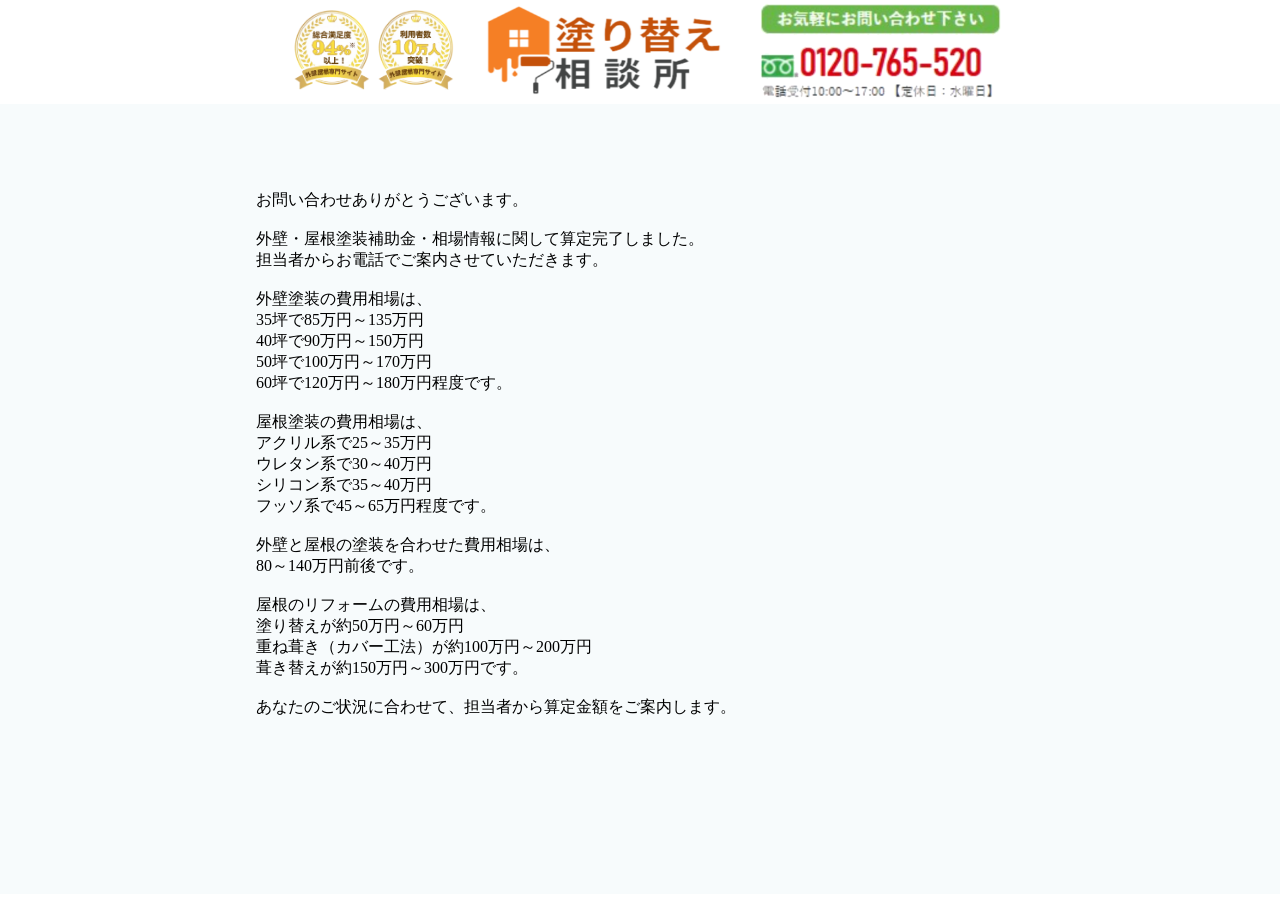
==== commit c5f6bda3: "update" ====
--- a/thanks.htm
+++ b/thanks.htm
@@ -46,7 +46,7 @@
 				<img src="assets/images/estimate-medal-img.png" alt="" class="img-responsive">
 			</div>
 			<div class="img-home">
-				<a target="_top"> <img src="assets/images/header_logo_pc.jpg" alt="外壁塗装コンシェルジュ" class="img-responsive">
+				<a target="_top"> <img src="assets/images/header_logo_pc.jpg" alt="外壁塗装コンシェルジュ" class="img-responsive" style="scale: 0.8;">
 				</a>
 			</div>
 			<div class="img-info">
--- a/assets/css/chat.css
+++ b/assets/css/chat.css
@@ -1064,17 +1064,21 @@
 }
 
 #chat article .err_msg {
-  font-size: 22px;
+  font-size: 14px;
   color: red;
   width: 90vw;
   max-width: 408px;
   margin: auto;
-  text-align: left;
-}
-
+  margin-top: 20px;
+  text-align: center;
+}
+.err_msg_text{
+  visibility: hidden;
+}
 @media (max-width: 750px) {
   #chat article .err_msg {
-    font-size: 16px;
+    font-size: 12px;
+
   }
 }
 
@@ -1112,7 +1116,7 @@
 }
 
 #chat article .cv_entry .btn-submit-form {
-  width: 120px;
+  width: 250px;
   height: 100%;
   font: normal normal normal 24px/41px Hiragino Kaku Gothic ProN;
   letter-spacing: 0px;
